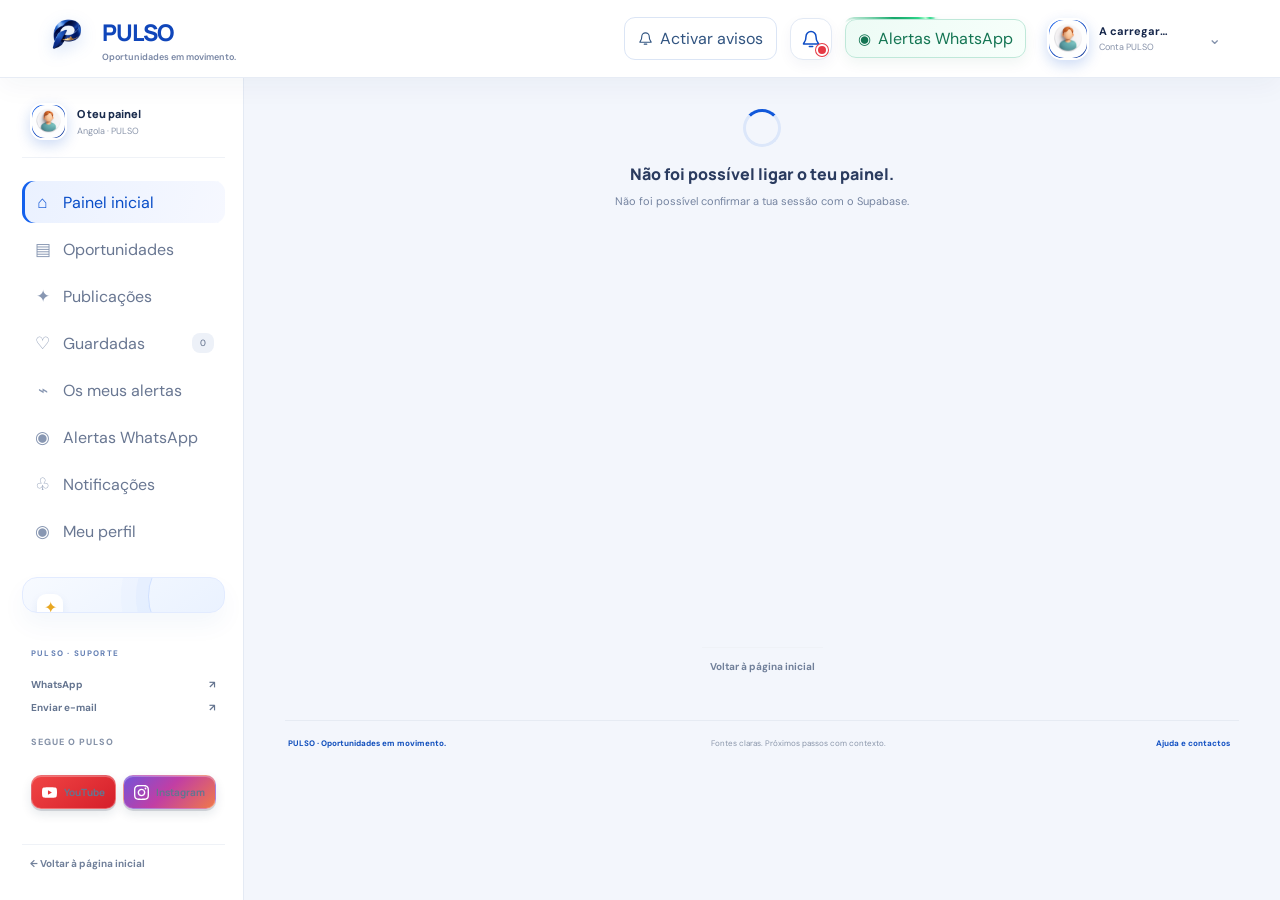
==== dashboard.html @ 52718f7c "fix: hide stale overview theme toggle markup" ====
<!doctype html>
<html lang="pt-AO">
<head>
  <meta charset="utf-8">
  <meta name="viewport" content="width=device-width, initial-scale=1">
  <meta name="theme-color" content="#0739a8">
  <meta name="description" content="O teu painel PULSO para acompanhar oportunidades, guardados e alertas em Angola.">
  <title>O teu painel — PULSO</title>
  <link rel="icon" href="assets/pulso-mark-3d-small.png" type="image/png">
  <link rel="stylesheet" href="styles.css?v=20261121-18">
  <link rel="stylesheet" href="dashboard.css?v=20261126-08">
  <link rel="stylesheet" href="community.css?v=20261124-09">
  <link rel="stylesheet" href="pulso-dialogs.css?v=20261125-01">
  <link rel="stylesheet" href="automation.css?v=20261120-20">
  <link rel="stylesheet" href="whatsapp-alerts.css?v=20261126-05">
  <script type="module" src="dashboard.js?v=20261126-06"></script>
  <script type="module" src="whatsapp-alerts.js?v=20261126-01"></script>
  <link rel="manifest" href="./manifest.webmanifest?v=20261121-07">
  <link rel="apple-touch-icon" href="./assets/pwa-icon-192-v2.png">
  <meta name="apple-mobile-web-app-capable" content="yes">
  <meta name="apple-mobile-web-app-title" content="PULSO">
  <meta name="apple-mobile-web-app-status-bar-style" content="default">
  <link rel="stylesheet" href="./pwa.css?v=20261121-07">
  <link rel="stylesheet" href="social-links.css?v=20261123-01">
  <script>
    (() => {
      try {
        const savedTheme = localStorage.getItem('pulso-dashboard-theme');
        if (savedTheme === 'night') document.documentElement.dataset.theme = 'night';
      } catch {}
    })();
  </script>
</head>
<body class="dashboard-body">
  <header class="dash-topbar">
    <a class="dash-brand" href="./index.html" aria-label="PULSO — página inicial">
      <img src="assets/pulso-mark-3d-small.png" alt="" width="42" height="42">
      <span><strong>PULSO</strong><small>Oportunidades em movimento.</small></span>
    </a>
    <div class="dash-top-actions">
      <button class="browser-alert-btn" id="browserAlertButton" type="button" aria-label="Activar notificações neste dispositivo"><svg class="browser-alert-icon" viewBox="0 0 24 24" aria-hidden="true"><path d="M18 9a6 6 0 0 0-12 0c0 7-3 7-3 9h18c0-2-3-2-3-9M10 21h4"/></svg><span id="browserAlertLabel">Activar avisos</span></button>
      <button class="dash-bell" id="notificationBell" type="button" aria-label="Abrir notificações">
        <svg viewBox="0 0 24 24" aria-hidden="true"><path d="M18 9a6 6 0 0 0-12 0c0 7-3 7-3 9h18c0-2-3-2-3-9M10 21h4"/></svg>
        <span class="notification-count" id="notificationCount" hidden>0</span>
        <span class="whatsapp-bell-alert" id="whatsappBellAlert" hidden></span>
      </button>
      <button class="dash-wa-shortcut" type="button" data-view="whatsapp-alerts"><span aria-hidden="true">◉</span> Alertas WhatsApp</button>
      <div class="profile-anchor">
        <button class="profile-trigger" id="profileMenuButton" type="button" aria-haspopup="true" aria-expanded="false">
          <span class="profile-avatar" id="profileAvatar" data-avatar-target="top"><img src="assets/profile/avatar-male.jpg" alt="Avatar masculino"></span>
          <span class="profile-trigger-copy"><b id="profileNameTop">A carregar…</b><small id="profileEmailTop">Conta PULSO</small></span>
          <span class="profile-chevron" aria-hidden="true">⌄</span>
        </button>
        <div class="profile-menu" id="profileMenu" hidden>
          <div class="profile-menu-heading"><b id="profileMenuName">A tua conta</b><small id="profileMenuEmail"></small></div>
          <div class="profile-menu-workspaces" id="workspaceSwitcher" hidden></div>
          <button type="button" data-view="profile">Editar perfil</button>
          <button type="button" data-view="support">Ajuda e contactos</button>
          <button type="button" class="profile-signout" id="signOutButton">Terminar sessão</button>
        </div>
      </div>
    </div>
  </header>

  <div class="dash-layout">
    <aside class="dash-sidebar" aria-label="Navegação do dashboard">
      <div class="sidebar-profile-mini"><span class="sidebar-avatar" id="sidebarAvatar" data-avatar-target="sidebar"><img src="assets/profile/avatar-male.jpg" alt="Avatar masculino"></span><span><b id="sidebarName">O teu painel</b><small>Angola · PULSO</small></span></div>
      <nav class="dash-navigation">
        <button class="dash-nav-link active" type="button" data-view="overview"><span>⌂</span> Painel inicial</button>
        <button class="dash-nav-link" type="button" data-view="opportunities"><span>▤</span> Oportunidades</button>
        <button class="dash-nav-link" type="button" data-view="publications"><span>✦</span> Publicações</button>
        <button class="dash-nav-link" type="button" data-view="saved"><span>♡</span> Guardadas <span class="nav-count" id="savedNavCount">0</span></button>
        <button class="dash-nav-link" type="button" data-view="alerts"><span>⌁</span> Os meus alertas</button>
        <button class="dash-nav-link" type="button" data-view="whatsapp-alerts"><span>◉</span> Alertas WhatsApp</button>
        <button class="dash-nav-link" type="button" data-view="notifications"><span>♧</span> Notificações <span class="nav-count nav-alert-count" id="notificationNavCount" hidden>0</span></button>
        <button class="dash-nav-link" type="button" data-view="profile"><span>◉</span> Meu perfil</button>
        <button class="dash-nav-link admin-nav-link" type="button" data-view="admin" id="adminNavLink" hidden><span>⚙</span> Administração <span class="nav-count nav-alert-count" id="adminMissingCount" hidden>0</span><span class="nav-count nav-alert-count" id="adminPartnershipCount" hidden>0</span></button>
        <button class="dash-nav-link admin-nav-link" type="button" data-view="whatsapp-admin" id="whatsappAdminNavLink" hidden><span>◉</span> Fila WhatsApp <span class="nav-count nav-alert-count" id="whatsappAdminNavCount" hidden>0</span></button>
      </nav>
      <div class="sidebar-alert-card">
        <span class="sidebar-alert-icon">✦</span>
        <b>Oportunidades ao teu ritmo.</b>
        <p>Define o que procuras e acompanha novas publicações verificadas.</p>
        <button type="button" data-view="alerts">Configurar alertas <span>→</span></button>
      </div>
      <div class="sidebar-contact-mini">
        <span class="section-kicker">PULSO · SUPORTE</span>
        <a href="https://wa.me/244955614045" target="_blank" rel="noopener noreferrer">WhatsApp <span>↗</span></a>
        <a href="mailto:pulsobussines@gmail.com">Enviar e-mail <span>↗</span></a>
        <p class="pulso-social-caption">SEGUE O PULSO</p>
        <div class="pulso-social-links pulso-social-links--compact pulso-social-links--dashboard" aria-label="Redes sociais do PULSO"><a class="pulso-social-link social-youtube" href="https://www.youtube.com/@PULSOAO" target="_blank" rel="noopener noreferrer" aria-label="PULSO no YouTube, abre num novo separador"><img src="assets/social/youtube.svg" alt=""><span>YouTube</span></a><a class="pulso-social-link social-instagram" href="https://www.instagram.com/pulso.ao_?jplx=MWhxdjhzZG0xbnR0cw==" target="_blank" rel="noopener noreferrer" aria-label="PULSO no Instagram, abre num novo separador"><img src="assets/social/instagram.svg" alt=""><span>Instagram</span></a></div>
      </div>
      <a class="back-home-link" href="./index.html">← Voltar à página inicial</a>
    </aside>

    <main class="dash-main" id="dashboardMain">
      <div class="dashboard-loading" id="dashboardLoading" role="status"><span class="loading-orbit"></span><b>A preparar o teu painel…</b><small>A ligar à tua conta e às oportunidades verificadas.</small></div>

      <section class="dash-view" data-panel="overview" hidden>
        <div class="dashboard-hero">
          <div class="dashboard-hero-glow"></div><div class="dashboard-hero-orbit orbit-a"></div><div class="dashboard-hero-orbit orbit-b"></div><video class="pulso-device-video dashboard-device-video" src="assets/video/pulso-laptop.webm?v=20261120-17" autoplay muted loop playsinline preload="metadata" aria-hidden="true"></video>
          <div class="dash-hero-copy"><span class="hero-overline"><span class="dash-live-dot"></span> O TEU PAINEL PULSO</span><h1 id="welcomeHeading">Olá. O teu próximo passo começa aqui.</h1><p>Acompanha oportunidades confirmadas, organiza a tua procura e recebe alertas que fazem sentido para ti.</p><button class="hero-action" type="button" data-view="opportunities">Explorar oportunidades <span>→</span></button></div>
          <div class="hero-depth-card hero-depth-front"><span>O teu caminho</span><b>Mais foco.<br><em>Mais possibilidades.</em></b><small>Informação com fonte e contexto.</small></div>
          <div class="hero-depth-card hero-depth-back" aria-hidden="true"><span>P·</span></div>
          <div class="hero-hero-mark" aria-hidden="true">P<span>·</span></div>
        </div>

        <div class="section-title-row overview-section-heading"><div class="overview-section-copy"><span class="section-kicker">ACTIVIDADE REAL</span><p>Os indicadores reflectem apenas publicações verificadas disponíveis agora.</p></div><h2 class="overview-title-right">O teu espaço de procura.</h2></div>
        <div class="dashboard-stats">
          <article class="stat-card stat-main" data-view="opportunities" data-filter-category="" role="button" tabindex="0"><span class="stat-icon"><img src="assets/logos/opportunities-3d.png" alt="" aria-hidden="true"></span><span class="stat-label">Oportunidades disponíveis</span><b id="statTotal">—</b><small>Publicadas e verificadas</small><span class="stat-bottom-line"></span></article>
          <article class="stat-card" data-view="opportunities" data-filter-category="employment" role="button" tabindex="0"><span class="stat-icon stat-blue"><img src="assets/logos/employment-3d.png" alt="" aria-hidden="true"></span><span class="stat-label">Empregos</span><b id="statJobs">—</b><small>Vagas confirmadas</small></article>
          <article class="stat-card" data-view="opportunities" data-filter-category="scholarship" role="button" tabindex="0"><span class="stat-icon stat-gold"><img src="assets/logos/scholarship-3d.png" alt="" aria-hidden="true"></span><span class="stat-label">Bolsas</span><b id="statScholarships">—</b><small>Oportunidades de estudo</small></article>
          <article class="stat-card" data-view="saved" role="button" tabindex="0"><span class="stat-icon stat-saved"><img src="assets/logos/checklist-3d.png" alt="" aria-hidden="true"></span><span class="stat-label">Guardadas</span><b id="statSaved">—</b><small>Na tua conta</small></article>
        </div>

        <section class="dash-panel featured-panel">
          <div class="panel-heading"><div><span class="section-kicker">SELECÇÃO ACTUAL</span><h2>Oportunidades recentes.</h2></div><button class="panel-link" type="button" data-view="opportunities">Ver todas <span>→</span></button></div>
          <div class="dashboard-opportunity-list compact-list" id="featuredOpportunityList"><div class="empty-state"><b>A carregar oportunidades…</b></div></div>
        </section>

        <div class="overview-bottom-grid">
          <section class="dash-panel overview-alert-panel"><div class="panel-heading"><div><span class="section-kicker">PERSONALIZA A PROCURA</span><h2>Um alerta mais teu.</h2></div><span class="panel-icon">⌁</span></div><p>Escolhe categoria, província ou palavras-chave e o PULSO prepara um alerta para ti.</p><button class="btn btn-primary-soft" type="button" data-view="alerts">Configurar um alerta <span>→</span></button></section>
          <section class="contact-3d-card"><div class="contact-3d-top"><span>✦</span><small>SUPORTE PULSO</small></div><h3>Estamos por perto.</h3><p>Fala connosco pelo WhatsApp ou e-mail.</p><a href="https://wa.me/244955614045" target="_blank" rel="noopener noreferrer" class="whatsapp-button"><span class="whatsapp-glyph">◉</span> Abrir WhatsApp <span>↗</span></a></section>
        </div>
      </section>

      <section class="dash-view" data-panel="opportunities" hidden>
        <div class="page-intro"><span class="section-kicker">CATÁLOGO VERIFICADO</span><h1>Oportunidades em movimento.</h1><p>Pesquisa e filtra oportunidades publicadas pelas entidades de origem.</p></div>
        <div class="dash-panel opportunity-tools"><label class="dash-search"><span>⌕</span><input id="opportunitySearch" type="search" placeholder="Pesquisar cargo, entidade ou área…" autocomplete="off"></label><label><span>Categoria</span><select id="opportunityCategory"><option value="">Todas</option><option value="employment">Empregos</option><option value="scholarship">Bolsas</option><option value="public_competition">Concursos</option><option value="internship">Estágios</option><option value="training">Formação</option><option value="recruitment_program">Programas</option></select></label><label><span>Província</span><input id="opportunityProvince" list="provinceOptions" placeholder="Todas as províncias"><datalist id="provinceOptions"></datalist></label><button class="filter-reset" type="button" id="clearOpportunityFilters">Limpar filtros</button></div>
        <div class="results-heading"><span id="opportunityResultsNote">A carregar…</span><span class="verified-key"><i></i> Apenas verificadas</span></div>
        <div class="dashboard-opportunity-list" id="dashboardOpportunityList"><div class="empty-state"><b>A carregar oportunidades…</b></div></div>
        <button class="load-more dash-load-more" id="loadMoreOpportunities" type="button" hidden>Carregar mais <span>↓</span></button>
      </section>

      <section class="dash-view" data-panel="saved" hidden>
        <div class="page-intro"><span class="section-kicker">A TUA LISTA PESSOAL</span><h1>Oportunidades guardadas.</h1><p>Os teus favoritos ficam associados à conta e disponíveis quando voltares.</p></div>
        <div class="dashboard-opportunity-list" id="savedOpportunityList"><div class="empty-state"><b>A carregar guardadas…</b></div></div>
      </section>

      <section class="dash-view" data-panel="publications" hidden>
        <div class="page-intro community-page-intro"><div><span class="section-kicker">PUBLICAÇÕES PULSO</span><h1>Oportunidades da comunidade.</h1><p>Partilha trabalhos, serviços e oportunidades locais. Esta área é independente do catálogo oficial verificado.</p></div><button class="btn btn-primary" type="button" id="openCommunityComposer">+ Publicar</button></div>
        <section class="community-composer dash-panel" id="communityComposer" hidden>
          <div class="panel-heading"><div><span class="section-kicker">NOVA PUBLICAÇÃO</span><h2>O que tens para partilhar?</h2><p>Escreve o texto. Quem precisar de detalhes pode perguntar nos comentários.</p></div><button class="filter-reset" type="button" id="closeCommunityComposer">Fechar</button></div>
          <form id="communityPostForm"><div class="community-form-grid"><label class="community-wide">Publicação<textarea name="description" rows="7" maxlength="3000" placeholder="Escreve aqui o que queres partilhar com a comunidade…" required></textarea></label></div><button class="btn btn-primary" type="submit">Publicar na comunidade <span>→</span></button></form>
        </section>
        <section class="community-feed-section"><div class="panel-heading"><div><span class="section-kicker">FEED LOCAL</span><h2>Publicações recentes.</h2></div><button class="filter-reset" type="button" id="refreshCommunityPosts">Actualizar ↻</button></div><div class="community-post-list" id="communityPostList"><div class="empty-state"><b>A carregar publicações da comunidade…</b></div></div></section>
        <section class="publication-guides"><div class="publication-intro-card"><span class="publication-intro-icon">✦</span><div><b>Guias PULSO</b><p>Informação educativa para interpretar oportunidades e preparar candidaturas. Não substitui a fonte oficial.</p></div></div>
        <div class="publication-grid">
          <article class="publication-card"><img class="publication-image" src="assets/publications/escola-angola.webp" alt="Alunos numa sala de aula em Angola"><div class="publication-card-body"><span class="publication-type publication-alert">ESCOLA · ACTUALIZAÇÃO</span><h2>O que acompanhar no início do ano escolar</h2><p>Fica atento aos avisos da escola, aos prazos de matrícula, aos documentos pedidos e aos canais oficiais de informação.</p><span class="publication-read">Ver informação <span>→</span></span></div></article>
          <article class="publication-card"><img class="publication-image" src="assets/publications/estudantes-estudo.jpg" alt="Estudantes a estudar juntos"><div class="publication-card-body"><span class="publication-type">BOLSAS · PREPARAÇÃO</span><h2>Como preparar uma candidatura a uma bolsa</h2><p>Lê os requisitos com antecedência, reúne os documentos e confirma sempre o prazo e a página oficial da candidatura.</p><span class="publication-read">Ler guia <span>→</span></span></div></article>
          <article class="publication-card"><img class="publication-image" src="assets/publications/sala-aula-angola.jpg" alt="Estudantes numa sala de aula"><div class="publication-card-body"><span class="publication-type">ESTUDOS · ANGOLA</span><h2>Documentos que convém ter preparados</h2><p>Certificados, identificação, currículo e comprovativos organizados podem tornar mais simples a próxima candidatura.</p><span class="publication-read">Ver lista <span>→</span></span></div></article>
          <article class="publication-card"><img class="publication-image" src="assets/publications/angola-cidade.jpg" alt="Paisagem urbana de Angola"><div class="publication-card-body"><span class="publication-type publication-alert">ANGOLA · ALERTA PULSO</span><h2>Como reconhecer uma fonte oficial</h2><p>Confirma a entidade anunciante, o endereço da página, a data e o contacto antes de partilhares os teus dados.</p><span class="publication-read">Ver alerta <span>→</span></span></div></article>
          <article class="publication-card"><img class="publication-image" src="assets/publications/estudantes-estudo.jpg" alt="Jovens estudantes a preparar trabalhos"><div class="publication-card-body"><span class="publication-type">PREPARAÇÃO · CARREIRA</span><h2>Emprego, estágio ou formação?</h2><p>Percebe as diferenças entre cada oportunidade e escolhe a opção mais adequada ao teu momento de estudo e carreira.</p><span class="publication-read">Ler explicação <span>→</span></span></div></article>
          <article class="publication-card"><img class="publication-image" src="assets/publications/escola-angola.webp" alt="Turma numa escola"><div class="publication-card-body"><span class="publication-type">DICAS · CANDIDATURA</span><h2>Antes de enviares uma candidatura</h2><p>Confirma o prazo, guarda uma cópia do que enviaste e usa apenas os links indicados pela organização responsável.</p><span class="publication-read">Ver checklist <span>→</span></span></div></article>
        </div>
        </section>
      </section>

      <section class="dash-view" data-panel="alerts" hidden>
        <div class="page-intro"><span class="section-kicker">À TUA MEDIDA</span><h1>Os teus alertas.</h1><p>Guarda critérios para acompanhar novas oportunidades verificadas. As correspondências automáticas aparecem aqui quando o serviço de alertas do PULSO está activo.</p></div>
        <div class="alert-layout">
          <form class="dash-panel alert-form" id="alertForm">
            <div class="panel-heading"><div><span class="section-kicker">NOVO ALERTA</span><h2>O que queres acompanhar?</h2></div><span class="panel-icon">⌁</span></div>
            <label>Nome do alerta<input name="name" maxlength="80" placeholder="Ex.: Empregos em Luanda" required></label>
            <fieldset class="category-choice"><legend>Categorias</legend><div class="category-checkbox-grid"><label><input type="checkbox" name="category" value="employment"><img class="category-3d-img" src="assets/logos/employment-3d.png" alt="" aria-hidden="true"> Empregos</label><label><input type="checkbox" name="category" value="scholarship"><img class="category-3d-img" src="assets/logos/scholarship-3d.png" alt="" aria-hidden="true"> Bolsas</label><label><input type="checkbox" name="category" value="public_competition"><img class="category-3d-img" src="assets/logos/checklist-3d.png" alt="" aria-hidden="true"> Concursos</label><label><input type="checkbox" name="category" value="internship"><img class="category-3d-img" src="assets/logos/checklist-3d.png" alt="" aria-hidden="true"> Estágios</label><label><input type="checkbox" name="category" value="training"><img class="category-3d-img" src="assets/logos/training-3d.png" alt="" aria-hidden="true"> Formação</label><label><input type="checkbox" name="category" value="recruitment_program"><img class="category-3d-img" src="assets/logos/opportunities-3d.png" alt="" aria-hidden="true"> Programas</label></div></fieldset>
            <label>Província<input name="province" list="provinceOptions" placeholder="Ex.: Luanda"></label>
            <label>Palavras-chave<input name="keywords" placeholder="Ex.: contabilidade, estágio"></label>
            <small class="form-hint">Podes combinar os filtros. Dentro de cada campo, basta corresponder a uma opção.</small>
            <div class="dashboard-feedback" id="alertFeedback" role="status" aria-live="polite" hidden></div>
            <button class="btn btn-primary" type="submit">Guardar alerta <span>→</span></button>
          </form>
          <section class="dash-panel alert-list-panel"><div class="panel-heading"><div><span class="section-kicker">AS TUAS PREFERÊNCIAS</span><h2>Alertas configurados.</h2></div><span class="alert-total" id="alertTotal">0</span></div><div id="alertList"><div class="empty-state"><b>A carregar alertas…</b></div></div><div class="browser-notice-card"><span class="notice-bell">♧</span><div><b>Notificações neste dispositivo</b><small>Activa os avisos. No iPhone, adiciona o PULSO ao ecrã principal para receber Push.</small></div><button id="browserAlertInline" type="button">Activar</button></div></section>
        </div>
      </section>

      <section class="dash-view" data-panel="whatsapp-alerts" hidden>
        <div class="page-intro"><span class="section-kicker">ALERTAS PERSONALIZADOS</span><h1>Oportunidades no teu WhatsApp.</h1><p>Define o que procuras. O PULSO identifica correspondências e prepara a informação; uma pessoa da equipa envia a mensagem manualmente.</p></div>
        <div class="wa-user-layout">
          <form class="dash-panel wa-preferences-form" id="whatsappAlertForm">
            <div class="panel-heading"><div><span class="section-kicker">AS TUAS PREFERÊNCIAS</span><h2>O que procuras?</h2></div><span class="panel-icon">◉</span></div>
            <fieldset class="category-choice"><legend>Categoria</legend><div class="category-checkbox-grid wa-category-grid">
              <label><input type="checkbox" name="wa_category" value="employment"> Empregos</label><label><input type="checkbox" name="wa_category" value="scholarship"> Bolsas</label><label><input type="checkbox" name="wa_category" value="public_competition"> Concursos</label><label><input type="checkbox" name="wa_category" value="internship"> Estágios</label><label><input type="checkbox" name="wa_category" value="training"> Formação</label><label><input type="checkbox" name="wa_category" value="recruitment_program"> Programas</label>
            </div></fieldset>
            <label>Sector(s)<input name="sectors" maxlength="500" placeholder="Ex.: saúde, administração, construção"></label>
            <label>Província(s)<input name="provinces" maxlength="500" placeholder="Ex.: Luanda, Huíla"></label>
            <label>Palavras-chave<input name="keywords" maxlength="500" placeholder="Ex.: técnico, estágio, licenciatura"></label>
            <label>Número de WhatsApp<input name="whatsapp_number" type="tel" inputmode="tel" autocomplete="tel" maxlength="24" placeholder="+244 9XX XXX XXX" required></label>
            <p class="wa-form-hint">Separa vários sectores, províncias ou termos por vírgulas. Dentro de cada campo basta corresponder a uma opção; os campos preenchidos combinam-se entre si. Um número angolano com 9 dígitos é guardado com o indicativo +244.</p>
            <label class="wa-active-toggle"><input name="active" type="checkbox" checked> Activar estes alertas</label>
            <label class="wa-consent"><input name="consent" type="checkbox" required><span>Autorizo o PULSO a guardar o meu número e a utilizá-lo para me enviar manualmente informações sobre oportunidades correspondentes. Sei que o número só fica visível para mim e para administradores autorizados e posso retirar esta autorização apagando o pedido.</span></label>
            <div class="dashboard-feedback" id="whatsappAlertFeedback" role="status" aria-live="polite" hidden></div>
            <div class="wa-form-actions"><button class="btn btn-primary" type="submit">Guardar preferências <span>→</span></button><button class="wa-delete-button" id="whatsappAlertDelete" type="button" hidden>Apagar o meu número e pedido</button></div>
            <small class="wa-privacy-note" id="whatsappAlertState">Ainda não configuraste alertas WhatsApp.</small>
          </form>
          <aside class="wa-process-card wa-process-image-card"><img src="assets/whatsapp-alert-card.png" alt="Como funcionam os alertas WhatsApp do PULSO"></aside>
        </div>
      </section>

      <section class="dash-view" data-panel="notifications" hidden>
        <div class="page-intro notification-intro"><div><span class="section-kicker">ACTUALIZAÇÕES DA TUA CONTA</span><h1>Notificações.</h1><p>Alertas de oportunidades e actividade recente da tua conta.</p></div><button class="filter-reset" type="button" id="refreshNotifications">Actualizar <span>↻</span></button></div>
        <div class="dash-panel notifications-panel"><div class="notification-tabs"><span class="active">Todas</span><span>Não lidas <b id="unreadInlineCount">0</b></span></div><div class="notification-actions-bar"><span>As tuas actualizações do PULSO</span><button id="deleteAllNotifications" type="button">Eliminar notificações</button></div><div id="notificationList"><div class="empty-state"><b>A carregar notificações…</b></div></div></div>
      </section>

      <section class="dash-view" data-panel="profile" hidden>
        <div class="page-intro"><span class="section-kicker">A TUA IDENTIDADE PULSO</span><h1>O teu perfil.</h1><p>Mantém os teus dados actualizados para personalizar a procura.</p></div>
        <div class="profile-layout">
          <section class="profile-showcase"><span class="profile-showcase-avatar" id="profileAvatarLarge" data-avatar-target="showcase"><img src="assets/profile/avatar-male.jpg" alt="Avatar masculino"></span><button class="theme-toggle-3d profile-showcase-theme-toggle" id="themeToggle" type="button" role="switch" aria-checked="false" aria-label="Activar modo noite"><span class="theme-toggle-orb"></span><span class="theme-toggle-track"><i></i></span></button><span class="section-kicker">PERFIL DE UTILIZADOR</span><h2 id="profileShowcaseName">A carregar…</h2><p id="profileShowcaseEmail"></p><span class="member-chip"><i></i> Conta activa</span></section>
          <form class="dash-panel profile-form" id="profileForm"><div class="panel-heading"><div><span class="section-kicker">INFORMAÇÃO PESSOAL</span><h2>Editar perfil.</h2></div></div><label>Nome completo<input name="full_name" maxlength="120" required></label><div class="profile-fields-two"><label>Província<input name="province" list="provinceOptions" placeholder="Ex.: Luanda"></label><label>Município<input name="municipality" placeholder="Ex.: Maianga"></label></div><div class="profile-fields-two"><label>Área profissional<input name="professional_area" maxlength="120" placeholder="Ex.: Administração"></label><label>Nível de escolaridade<input name="education_level" maxlength="120" placeholder="Ex.: Licenciatura"></label></div><fieldset class="avatar-choice"><legend>Imagem de perfil</legend><div class="avatar-choice-visible"><label><input type="radio" name="avatar" value="male" data-avatar-choice> <img src="assets/profile/avatar-male.jpg" alt="Avatar masculino"> <span>Masculino</span></label><label><input type="radio" name="avatar" value="female" data-avatar-choice> <img src="assets/profile/avatar-female.jpg" alt="Avatar feminino"> <span>Feminino</span></label></div><button class="avatar-more-button" id="toggleMoreAvatars" type="button" aria-expanded="false" aria-controls="extraAvatarChoices">Ver mais avatares <span>⌄</span></button><div class="avatar-choice-extra" id="extraAvatarChoices" hidden><label><input type="radio" name="avatar" value="extra1" data-avatar-choice> <img src="assets/profile/extra/avatar-extra-1.jpg" alt="Avatar 1"> <span>Avatar 1</span></label><label><input type="radio" name="avatar" value="extra2" data-avatar-choice> <img src="assets/profile/extra/avatar-extra-2.jpg" alt="Avatar 2"> <span>Avatar 2</span></label><label><input type="radio" name="avatar" value="extra3" data-avatar-choice> <img src="assets/profile/extra/avatar-extra-3.jpg" alt="Avatar 3"> <span>Avatar 3</span></label><label><input type="radio" name="avatar" value="extra4" data-avatar-choice> <img src="assets/profile/extra/avatar-extra-4.jpg" alt="Avatar 4"> <span>Avatar 4</span></label><label><input type="radio" name="avatar" value="extra5" data-avatar-choice> <img src="assets/profile/extra/avatar-extra-5.jpg" alt="Avatar 5"> <span>Avatar 5</span></label><label><input type="radio" name="avatar" value="extra6" data-avatar-choice> <img src="assets/profile/extra/avatar-extra-6.jpg" alt="Avatar 6"> <span>Avatar 6</span></label></div></fieldset><label class="readonly-field">E-mail da conta<input id="profileEmailField" type="email" readonly></label><div class="dashboard-feedback" id="profileFeedback" role="status" aria-live="polite" hidden></div><button class="btn btn-primary" type="submit">Guardar alterações <span>→</span></button></form>
        </div>
      </section>

      <section class="dash-view" data-panel="support" hidden>
        <div class="page-intro"><span class="section-kicker">SUPORTE PULSO</span><h1>Estamos por perto.</h1><p>Escolhe o canal mais conveniente para falar connosco.</p></div>
        <div class="support-contact-grid">
          <a class="support-contact-card" href="tel:+244936975657"><span class="support-icon phone-icon">☎</span><span><small>TELEFONE</small><b>+244 936 975 657</b><em>Ligar para o PULSO</em></span><span class="support-arrow">↗</span></a>
          <a class="support-contact-card" href="tel:+244955614045"><span class="support-icon phone-icon">☎</span><span><small>TELEFONE</small><b>+244 955 614 045</b><em>Ligar para o PULSO</em></span><span class="support-arrow">↗</span></a>
          <a class="support-contact-card" href="mailto:pulsobussines@gmail.com"><span class="support-icon gmail-icon" aria-hidden="true"><svg viewBox="0 0 24 24"><path fill="#4285f4" d="M3 6.8V18h4V9.8L3 6.8Z"/><path fill="#34a853" d="M17 9.8V18h4V6.8l-4 3Z"/><path fill="#ea4335" d="m3 6.8 9 6.5 9-6.5-3.1-2.3L12 9 6.1 4.5 3 6.8Z"/><path fill="#fbbc04" d="M3 6.8v4.7l4 2.9V9.8l-4-3Z"/></svg></span><span><small>E-MAIL</small><b>pulsobussines@gmail.com</b><em>Enviar mensagem</em></span><span class="support-arrow">↗</span></a>
          <a class="support-contact-card support-whatsapp-card" href="https://wa.me/244955614045" target="_blank" rel="noopener noreferrer"><span class="support-icon whatsapp-icon" aria-hidden="true"><svg viewBox="0 0 24 24"><path d="M12 3.2a8.4 8.4 0 0 0-7.2 12.7L4 20l4.2-1.1A8.4 8.4 0 1 0 12 3.2Zm0 1.8a6.6 6.6 0 1 1-3.4 12.3l-.5-.3-1.8.5.5-1.8-.3-.5A6.6 6.6 0 0 1 12 5Z"/><path d="M9.1 8.2c-.2-.4-.4-.4-.6-.4h-.4c-.2 0-.5.1-.7.4-.2.2-.9.9-.9 2.1s.9 2.4 1 2.6c.1.2 1.8 2.8 4.3 3.8 2.1.8 2.5.6 3 .5.5-.1 1.6-.7 1.8-1.3.2-.6.2-1.1.1-1.2-.1-.1-.2-.2-.5-.3l-1.7-.8c-.2-.1-.4-.1-.6.2l-.8 1c-.2.2-.3.2-.6.1a6.8 6.8 0 0 1-2-1.2 7.4 7.4 0 0 1-1.4-1.8c-.1-.2 0-.4.1-.5l.4-.5c.1-.2.2-.3.3-.5.1-.2 0-.4 0-.5l-.8-1.9Z"/></svg></span><span><small>WHATSAPP</small><b>Fala connosco</b><em>Abre uma conversa segura</em></span><span class="support-arrow">↗</span></a>
        </div>
        <p class="support-footnote">O WhatsApp abre uma conversa com o número +244 955 614 045. A candidatura a oportunidades decorre sempre na página oficial da entidade anunciante.</p>
      </section>

      <section class="dash-view" data-panel="admin" hidden>
        <div class="page-intro admin-page-intro"><div><span class="section-kicker">PAINEL RESTRITO</span><h1>Administração PULSO.</h1><p>Completa imagens em falta e regista oportunidades que o colector não encontrou.</p></div><button class="admin-wa-shortcut" type="button" data-view="whatsapp-admin">Fila de alertas WhatsApp <b aria-hidden="true">→</b></button></div>
        <nav class="admin-section-nav" aria-label="Secções da administração">
          <button type="button" class="admin-section-tab is-active" aria-pressed="true" data-admin-group-button="requests">Pedidos</button>
          <button type="button" class="admin-section-tab" aria-pressed="false" data-admin-group-button="opportunities">Oportunidades</button>
          <button type="button" class="admin-section-tab" aria-pressed="false" data-admin-group-button="collection">Recolha automática</button>
          <button type="button" class="admin-section-tab" aria-pressed="false" data-admin-group-button="announcements">Avisos gerais</button>
        </nav>
        <section class="dash-panel partnership-requests-panel" id="partnershipRequestsPanel" data-admin-group="requests">
          <div class="panel-heading"><div><span class="section-kicker">PEDIDOS RECEBIDOS</span><h2>Pedidos de parceria.</h2></div><div class="admin-panel-actions"><span class="admin-request-count" id="partnershipRequestCount">—</span><button class="filter-reset" type="button" id="refreshPartnershipRequests">Actualizar</button></div></div>
          <div id="partnershipRequestList"><div class="empty-state"><b>A carregar pedidos de parceria…</b></div></div>
        </section>
        <section class="dash-panel business-submissions-panel" id="businessSubmissionsPanel" data-admin-group="requests">
          <div class="panel-heading business-submissions-heading"><div><span class="section-kicker">REVISÃO EMPRESARIAL</span><h2>Publicações empresariais.</h2><p>Vê a empresa e a conta que submeteu cada oportunidade. Ao aceitar, a publicação fica verificada e entra no dashboard normal.</p></div><div class="business-submissions-controls"><span class="automation-count" id="businessSubmissionCount">A carregar…</span><button class="filter-reset" type="button" id="refreshBusinessSubmissions">Actualizar</button></div></div>
          <div id="businessSubmissionList"><div class="empty-state"><b>A carregar submissões empresariais…</b></div></div>
        </section>
        <section class="dash-panel admin-alert-panel" id="adminAssetAlert" data-admin-group="opportunities" hidden><b>Há cartões que precisam de imagens.</b><span id="adminAssetAlertText">A carregar…</span></section>
        <section class="dash-panel admin-assets-panel" data-admin-group="opportunities"><div class="panel-heading"><div><span class="section-kicker">ACÇÕES PENDENTES</span><h2>Completar cartões.</h2></div><button class="filter-reset" type="button" id="refreshAdminAssets">Actualizar</button></div><div id="adminAssetList"><div class="empty-state"><b>A carregar oportunidades…</b></div></div></section>
        <form class="dash-panel admin-form" id="manualOpportunityForm" data-admin-group="opportunities">
          <div class="panel-heading"><div><span class="section-kicker">REGISTO MANUAL</span><h2>Adicionar oportunidade.</h2></div></div>
          <div class="admin-form-grid">
            <label>Título<input name="title" maxlength="180" required></label><label>Categoria<select name="category" required><option value="employment">Empregos</option><option value="scholarship">Bolsas</option><option value="public_competition">Concursos</option><option value="internship">Estágios</option><option value="training">Formação</option><option value="recruitment_program">Programas</option></select></label>
            <label>Organização<input name="organization" maxlength="160" required></label><label>Site oficial da organização (opcional)<input name="official_website" type="url" placeholder="https://…"></label>
            <label>URL da publicação oficial (opcional)<input name="source_url" type="url" placeholder="https://…"></label><label>URL da candidatura (opcional)<input name="application_url" type="url" placeholder="https://…"></label>
            <label>Província<input name="province" maxlength="100" placeholder="Ex.: Luanda"></label><label>Município<input name="municipality" maxlength="100"></label><label>Prazo de candidatura<input name="application_deadline" type="date"></label>
            <label class="admin-wide">Descrição / detalhes<textarea name="description" rows="4" maxlength="5000" required></textarea></label><label class="admin-wide">Instruções para candidatura / onde se dirigir<textarea name="application_instructions" rows="3" maxlength="5000" placeholder="Opcional quando não existir link directo."></textarea></label><label>Telefone de contacto<input name="contact_phone" type="tel" maxlength="80" placeholder="+244 …"></label><label>E-mail de contacto<input name="contact_email" type="email" maxlength="180" placeholder="contacto@exemplo.ao"></label>
            <label class="admin-wide">Link da imagem do cartão (opcional)<input name="image_url" type="url" placeholder="https://…"></label><label class="admin-wide">Link do logótipo oficial (opcional)<input name="logo_url" type="url" placeholder="https://…"></label>
          </div>
          <div class="dashboard-feedback" id="adminFormFeedback" role="status" aria-live="polite" hidden></div><button class="btn btn-primary" type="submit">Guardar oportunidade verificada <span>→</span></button>
        </form>
        <section class="dash-panel smart-import-panel" id="smartImportPanel" data-admin-group="opportunities">
          <div class="panel-heading"><div><span class="section-kicker">CARREGAMENTO INTELIGENTE</span><h2>Importar vários cartões.</h2><p>Carrega um TXT, CSV, JSON ou ZIP. O PULSO extrai os campos, mostra uma pré-visualização e só publica depois da tua confirmação.</p></div><span class="smart-import-badge">BETA</span></div>
          <div class="smart-import-dropzone" id="smartImportDropzone"><input id="smartImportFile" type="file" accept=".txt,.md,.csv,.json,.zip,text/plain,text/csv,application/json,application/zip"><div class="smart-import-drop-icon">↑</div><b>Escolher ficheiro ou arrastar para aqui</b><small>Formatos: TXT, CSV, JSON e ZIP até 10 MB. No ZIP, usa um ficheiro de dados no interior. Até 1000 oportunidades publicadas por lote para gerar um único resumo.</small></div>
          <div class="smart-import-format-help"><b>Campos reconhecidos:</b> título, categoria, organização, site oficial, link da fonte, candidatura, província, município, prazo, descrição, instruções, telefone, e-mail, imagem e logótipo. Se não houver URL oficial, preenche a descrição ou os contactos para aparecer “Ver informações”. No TXT, separa cartões por linhas vazias e usa <code>campo: valor</code>.</div>
          <div class="smart-import-toolbar" id="smartImportToolbar" hidden><span id="smartImportFileName"></span><span id="smartImportSummary"></span><button class="filter-reset" type="button" id="clearSmartImport">Limpar</button></div>
          <div class="smart-import-preview" id="smartImportPreview" hidden></div>
          <div class="dashboard-feedback" id="smartImportFeedback" role="status" aria-live="polite" hidden></div>
          <div class="smart-import-actions" id="smartImportActions" hidden><button class="btn btn-primary-soft" type="button" id="smartImportReviewButton">Importar para revisão</button><button class="btn btn-primary" type="button" id="smartImportPublishButton">Importar e publicar tudo <span>→</span></button></div>
        </section>
        <section class="dash-panel admin-system-notification-panel" id="adminSystemNotifications" data-admin-group="announcements">
          <div class="panel-heading"><div><span class="section-kicker">AVISO GERAL · TODOS OS UTILIZADORES</span><h2>Enviar uma actualização.</h2><p>A mensagem fica também na caixa de notificações. O aviso de sistema é enviado por Push apenas aos dispositivos que activaram as notificações.</p></div></div>
          <form class="admin-system-notification-form" id="adminBroadcastForm">
            <label>Título<input name="title" maxlength="90" placeholder="Ex.: Actualização importante do PULSO" required></label>
            <label>Mensagem<textarea name="message" maxlength="500" rows="4" placeholder="Escreve a informação que todos os utilizadores devem receber…" required></textarea></label>
            <small class="admin-system-notification-help">O envio exige confirmação. Não incluas dados pessoais ou informação que não deva aparecer no ecrã bloqueado do dispositivo.</small>
            <div class="dashboard-feedback" id="adminBroadcastFeedback" role="status" aria-live="polite" hidden></div>
            <button class="btn btn-primary" type="submit">Enviar a todos os utilizadores <span>→</span></button>
          </form>
        </section>
        <section class="dash-panel pulso-automation-panel" id="adminAutomationPanel" data-admin-group="collection">
          <div class="panel-heading automation-heading"><div><span class="section-kicker">RECOLHA AUTOMÁTICA</span><h2>Recolha automática de oportunidades.</h2><p>Executa a recolha e revê as publicações encontradas. A lista de fontes está temporariamente oculta.</p></div><div class="automation-header-actions"><button class="btn btn-primary" type="button" id="runPulsoCollection">Recolher agora</button><button class="filter-reset" type="button" id="refreshAutomationAdmin">Actualizar</button></div></div>
          <div class="dashboard-feedback automation-run-status" id="automationRunStatus" role="status" aria-live="polite" hidden></div>
          <div id="automationSourcesTemporary" hidden>
          <div class="automation-section-heading"><div><span class="section-kicker">FONTES FORNECIDAS</span><h3>Activar fontes uma a uma.</h3></div><span class="automation-count" id="automationSourceCount">—</span></div>
          <div id="automationSourceList"><div class="empty-state"><b>A carregar fontes…</b></div></div>
          </div>
          <div class="automation-section-heading automation-review-heading"><div><span class="section-kicker">PUBLICAÇÕES AUTOMÁTICAS</span><h3>Rever publicações da IA.</h3></div><span class="automation-count" id="automationReviewCount">—</span></div>
          <div id="automationReviewList"><div class="empty-state"><b>A carregar publicações automáticas…</b></div></div>
        </section>
      </section>
      <section class="dash-view" data-panel="whatsapp-admin" hidden>
        <div class="page-intro"><span class="section-kicker">ÁREA RESTRITA · ADMINISTRAÇÃO</span><h1>Alertas WhatsApp.</h1><p>Pedidos activos e oportunidades que correspondem aos critérios. As mensagens continuam a ser enviadas manualmente.</p></div>
        <section class="dash-panel wa-admin-section" id="whatsappAdminSection" hidden>
          <div class="panel-heading"><div><span class="section-kicker">FILA PRIVADA</span><h2>Pedidos e correspondências.</h2><p id="whatsappAdminSummary">A carregar…</p></div><button class="filter-reset" id="whatsappAdminRefresh" type="button">Actualizar fila ↻</button></div>
          <div class="wa-admin-privacy-note">Esta área e os números de contacto são acessíveis apenas a administradores autorizados. O botão abre uma conversa; é necessário enviar a mensagem manualmente no WhatsApp e depois marcar o estado.</div>
          <div class="wa-admin-queue" id="whatsappAdminQueue"><div class="empty-state"><b>A aguardar autorização administrativa…</b></div></div>
        </section>
      </section>
      <footer class="dash-footer"><a href="./index.html">PULSO · Oportunidades em movimento.</a><span>Fontes claras. Próximos passos com contexto.</span><button type="button" data-view="support">Ajuda e contactos</button></footer>
    </main>
  </div>

  <dialog class="opportunity-dialog" id="opportunityDialog" aria-labelledby="detailTitle"><button class="detail-close" id="detailClose" type="button" aria-label="Fechar detalhe">×</button><div id="opportunityDetail"></div></dialog>
  <div class="dash-toast" id="dashboardToast" role="status" aria-live="polite"></div>
  <script src="./pwa.js?v=20261125-01" defer></script>
</body>
</html>
---- styles.css ----
@import url('https://fonts.googleapis.com/css2?family=DM+Sans:wght@400;500;600;700;800&family=Manrope:wght@400;500;600;700;800&display=swap');
:root{--navy:#061a52;--blue:#0649cf;--royal:#0a57ed;--sky:#dceaff;--yellow:#ffcf45;--ink:#101c3c;--muted:#697694;--paper:#f5f7fc;--white:#fff;--line:#e7ebf4;--green:#168c66;--shadow:0 18px 55px #142a5a14;--radius:22px}*{box-sizing:border-box}html{scroll-behavior:smooth;scroll-padding-top:88px}body{margin:0;background:#fff;color:var(--ink);font-family:'DM Sans',sans-serif;-webkit-font-smoothing:antialiased}button,input{font:inherit}button,a{-webkit-tap-highlight-color:transparent}a{color:inherit;text-decoration:none}button{cursor:pointer}.sr-only{position:absolute;width:1px;height:1px;padding:0;margin:-1px;overflow:hidden;clip:rect(0,0,0,0);white-space:nowrap;border:0}.demo-banner{min-height:30px;display:flex;align-items:center;justify-content:center;gap:8px;padding:5px 14px;background:#fff6dc;color:#71581b;font-size:11px;font-weight:700;letter-spacing:.02em}.demo-dot{height:7px;width:7px;background:#e3a900;border-radius:50%}.site-header{height:78px;padding:0 clamp(20px,5vw,76px);display:flex;align-items:center;justify-content:space-between;background:linear-gradient(100deg,#07379f,#0857e9);color:white;position:sticky;top:0;z-index:30;box-shadow:0 5px 20px #02174425}.brand{display:flex;align-items:center;gap:10px;min-width:184px}.brand img{width:43px;height:43px}.site-header .brand img{background:#f1f6ff;border-radius:50%;padding:2px;box-shadow:0 2px 12px #041b4d70}.brand-copy{display:flex;flex-direction:column;line-height:1}.brand-copy strong{font:800 25px 'Manrope',sans-serif;letter-spacing:-1.3px}.brand-copy small{font-size:9px;margin-top:5px;opacity:.85;letter-spacing:.015em}.main-nav{display:flex;align-items:center;gap:clamp(16px,2.2vw,34px)}.nav-link{position:relative;font-size:12px;font-weight:600;color:#e5edff;transition:color .2s}.nav-link:hover,.nav-link.active{color:white}.nav-link.active:after{content:'';position:absolute;height:3px;left:0;right:0;bottom:-12px;background:var(--yellow);border-radius:4px}.chevron{font-size:16px;margin-left:2px}.header-actions{display:flex;align-items:center;gap:9px}.btn{border:0;border-radius:12px;padding:11px 17px;font-weight:800;font-size:12px;transition:transform .18s,box-shadow .18s,background .18s;display:inline-flex;align-items:center;justify-content:center;gap:9px}.btn:hover{transform:translateY(-1px)}.btn-yellow{background:var(--yellow);color:#182650;box-shadow:0 5px 15px #ffca3a30}.btn-yellow:hover{background:#ffdb75}.btn-outline-light{color:#fff;border:1px solid #dbe7ffb0;background:#ffffff0c}.btn-ghost{background:#eef3ff;color:var(--blue)}.btn-outline-blue{color:var(--blue);border:1px solid #cbd8f2;background:white}.icon-btn{position:relative;border:0;background:#ffffff22;color:white;border-radius:50%;height:39px;width:39px;font-size:17px}.icon-btn i{position:absolute;right:8px;top:7px;width:7px;height:7px;background:var(--yellow);border:1px solid #1655ce;border-radius:50%}.bell-icon{display:inline-block;transform:rotate(180deg)}.menu-toggle,.nav-mobile-actions{display:none}.hero{min-height:580px;padding:65px clamp(24px,7.4vw,112px) 34px;color:white;background:#073ba8;position:relative;isolation:isolate;overflow:hidden;display:flex;flex-direction:column;justify-content:space-between}.hero-image{position:absolute;inset:0 0 0 27%;z-index:-2;background:url('assets/luanda-hero.jpg?v=20261121-01') center 47%/cover no-repeat;opacity:.87}.hero-shade{position:absolute;z-index:-1;inset:0;background:linear-gradient(90deg,#07389e 3%,#07389eeF 27%,#07389eaa 48%,#0531841e 83%),linear-gradient(0deg,#061d65ba 0%,transparent 37%)}.hero-content{position:relative;max-width:760px;padding:20px 0 30px}.eyebrow,.section-kicker{font-size:10px;text-transform:uppercase;letter-spacing:.17em;font-weight:800}.eyebrow{color:#d8e6ff;display:flex;align-items:center;gap:8px;margin:0 0 17px}.sparkle{color:var(--yellow);font-size:16px}.hero h1{font:800 clamp(42px,4.4vw,62px)/1.04 'Manrope',sans-serif;letter-spacing:-3.5px;margin:0 0 16px;max-width:750px}.hero h1 em{font-style:normal;color:var(--yellow)}.hero-content>p{font-size:15px;line-height:1.6;font-weight:500;color:#edf3ff;margin:0 0 22px}.search-box{height:53px;max-width:540px;width:100%;display:flex;align-items:center;padding:5px 6px 5px 17px;background:white;border-radius:15px;box-shadow:0 10px 30px #04164338;color:var(--ink);gap:10px}.search-icon{font-size:26px;color:#315184;line-height:1;transform:rotate(-20deg)}.search-box input{border:0;outline:0;min-width:0;flex:1;background:transparent;color:#14244e;font-size:12px}.search-box input::placeholder{color:#8590a7}.search-box button{border:0;border-radius:11px;background:var(--royal);color:white;padding:12px 18px;font-size:12px;font-weight:800;white-space:nowrap}.search-box button span{font-size:16px;margin-left:7px}.hero-proof{display:flex;align-items:center;gap:10px;margin-top:17px;font-size:10px;color:#deebff}.proof-avatars{display:flex;padding-left:3px}.proof-avatars b{width:21px;height:21px;display:grid;place-items:center;border:1px solid white;border-radius:50%;background:#e2bca1;color:#102b69;font-size:8px;margin-left:-3px}.proof-avatars b:nth-child(2){background:#d9916a}.proof-avatars b:nth-child(3){background:#9bc5dc}.hero-stamp{position:absolute;right:clamp(25px,8vw,122px);bottom:165px;transform:rotate(-8deg);color:white;text-align:left;text-shadow:0 3px 15px #0016427a}.stamp-small{font-size:10px;display:block;text-transform:uppercase;letter-spacing:.14em}.hero-stamp strong{font:800 29px/1.02 'Manrope',sans-serif;letter-spacing:-1px}.hero-stamp em{font-style:normal;color:var(--yellow)}.stamp-arrow{font-size:32px;color:var(--yellow);margin-left:10px}.hero-bottom{display:grid;grid-template-columns:repeat(5,1fr);max-width:950px;gap:10px;position:relative}.quick-category{min-height:67px;display:flex;align-items:center;gap:11px;padding:12px 14px;border:1px solid #b9d2ff44;background:#ffffff17;backdrop-filter:blur(8px);border-radius:14px;transition:.2s}.quick-category:hover{background:#ffffff28;transform:translateY(-3px);border-color:#fff8}.cat-icon{height:37px;width:37px;display:grid;place-items:center;border-radius:11px;background:#dceaff1f;color:#bfe2ff;font-size:25px}.quick-category:nth-child(3) .cat-icon{color:var(--yellow)}.quick-category b,.quick-category small{display:block}.quick-category b{font-size:12px}.quick-category small{font-size:9px;color:#d0def9;margin-top:4px}.cat-arrow{margin-left:auto;color:#d5e2ff;font-size:15px}.hero-index{position:absolute;right:4.5%;top:50%;display:flex;align-items:center;gap:8px;font-size:9px;color:#e4edff;writing-mode:vertical-rl}.index-line{width:1px;height:34px;background:#ffffff8a}.trust-strip{padding:15px clamp(24px,7.4vw,112px);display:flex;gap:clamp(18px,4vw,55px);align-items:center;background:#f4f7fd;color:#4b5b7d;font-size:10px;font-weight:700}.trust-strip i{font-style:normal;color:var(--green);font-weight:900;margin-right:6px}.trust-note{margin-left:auto;color:#8290aa;font-size:9px;font-weight:500}.section{padding:88px clamp(24px,7.4vw,112px)}.section-heading{display:flex;justify-content:space-between;align-items:end;margin-bottom:28px;gap:24px}.section-kicker{color:#4a72bb;display:block;margin-bottom:10px}.section-heading h2,.insight-content h2{font:800 clamp(29px,3.2vw,44px)/1.12 'Manrope',sans-serif;letter-spacing:-1.8px;margin:0;color:var(--ink)}.section-heading h2 span{color:var(--royal)}.section-heading p{font-size:13px;color:#74809a;margin:11px 0 0}.text-link{display:inline-flex;align-items:center;gap:10px;color:var(--royal);font-size:12px;font-weight:800;white-space:nowrap}.text-link span{font-size:17px}.opportunity-layout{display:grid;grid-template-columns:minmax(0,1fr) 285px;gap:26px;align-items:start}.filter-row{display:flex;gap:8px;overflow-x:auto;padding:0 0 15px;scrollbar-width:none}.filter-row::-webkit-scrollbar{display:none}.filter-chip{border:1px solid #e4e9f3;background:white;border-radius:30px;padding:9px 13px;color:#63708b;font-size:10px;font-weight:700;white-space:nowrap}.filter-chip.selected{background:var(--royal);border-color:var(--royal);color:white;box-shadow:0 6px 16px #0755e529}.filter-chip span{opacity:.75;margin-left:4px}.search-results-note{font-size:11px;color:#7b87a0;min-height:18px}.opportunity-list{display:grid;gap:10px}.op-card{display:grid;grid-template-columns:49px minmax(0,1fr) auto 34px 34px;align-items:center;gap:14px;padding:16px;border:1px solid var(--line);border-radius:17px;background:#fff;transition:.2s}.op-card:hover{box-shadow:var(--shadow);border-color:#d3ddf1;transform:translateY(-2px)}.org-mark{height:45px;width:45px;border-radius:13px;background:#eef3ff;color:var(--blue);display:grid;place-items:center;font:800 13px 'Manrope',sans-serif;letter-spacing:-.5px}.org-mark.gold{background:#fff5d9;color:#ae7c00}.org-mark.rose{background:#fff0ed;color:#d5523d}.org-mark.green{background:#e7f6ef;color:#15845e}.op-copy h3{font-size:13px;margin:0 0 5px;color:#172448}.op-copy .org-name{font-size:10px;color:#7985a0}.op-meta{display:flex;flex-wrap:wrap;gap:8px;margin-top:8px;color:#687692;font-size:9px}.op-meta span{display:flex;align-items:center;gap:4px}.op-badge{align-self:start;margin-top:1px;padding:6px 9px;border-radius:30px;background:#edf8f3;color:#16855f;font-size:8px;font-weight:800;white-space:nowrap}.op-badge.signal{background:#f1edff;color:#6a4bc1}.op-badge.demo{background:#fff7dd;color:#886500}.save-btn,.detail-btn{height:33px;width:33px;border:1px solid #e4e9f3;border-radius:10px;background:white;color:#7180a0;display:grid;place-items:center;font-size:17px}.save-btn.saved{background:#eaf1ff;border-color:#cfddff;color:var(--royal)}.detail-btn{background:var(--royal);border-color:var(--royal);color:#fff;font-size:16px}.load-more{margin-top:15px;border:0;background:#f2f5fb;color:#27406d;width:100%;padding:13px;border-radius:12px;font-size:11px;font-weight:800}.load-more span{margin-left:8px;color:var(--royal)}.radar-card{border-radius:22px;background:#071e61;color:white;padding:21px 21px 18px;overflow:hidden;position:relative;box-shadow:0 18px 42px #071e612a}.radar-card:before{content:'';position:absolute;width:180px;height:180px;right:-90px;top:60px;border-radius:50%;background:#0759ee;filter:blur(50px);opacity:.5}.radar-top{display:flex;justify-content:space-between;align-items:center;position:relative}.radar-live{font-size:10px;font-weight:800;color:#dbe8ff;display:flex;align-items:center;gap:7px}.radar-live i{width:7px;height:7px;border-radius:50%;background:#47dfa7;box-shadow:0 0 0 4px #47dfa722}.radar-orbit{font-size:24px;color:#8dbdff}.radar-visual{height:158px;position:relative;display:grid;place-items:center}.orbit{position:absolute;border:1px solid #89b8ff30;border-radius:50%;transform:rotate(-18deg)}.orbit-one{width:80px;height:80px}.orbit-two{width:130px;height:104px}.orbit-three{width:180px;height:128px}.radar-core{width:56px;height:56px;border-radius:50%;display:grid;place-items:center;background:linear-gradient(135deg,#58abff,#0751e0);box-shadow:0 0 35px #3183ff8a;color:white;font:800 23px 'Manrope',sans-serif}.radar-core span{color:var(--yellow)}.radar-node{position:absolute;border-radius:50%;width:25px;height:25px;display:grid;place-items:center;background:#12397f;color:#ffe16f;border:1px solid #a4cbff53;font-size:12px}.node-a{top:22px;left:33%}.node-b{right:17%;top:57px}.node-c{bottom:16px;left:28%;color:#a8d1ff}.radar-copy{position:relative}.radar-copy .section-kicker{color:#9ebdf3;font-size:8px}.radar-copy h3{font:800 21px/1.16 'Manrope',sans-serif;letter-spacing:-.5px;margin:7px 0 8px}.radar-copy p{font-size:10px;line-height:1.6;color:#bdcdee;margin:0}.radar-disclaimer{margin:14px 0;padding:9px;border-radius:10px;background:#ffffff12;color:#dbe6fa;font-size:9px;line-height:1.5;display:flex;gap:7px}.radar-disclaimer span{flex:none;width:15px;height:15px;border:1px solid #b5ceff;border-radius:50%;display:grid;place-items:center;font-size:9px}.radar-link{font-size:10px;font-weight:800;color:#ffe070}.radar-link span{margin-left:7px;font-size:14px}.insight-band{background:#f1f5fd;padding:62px clamp(24px,7.4vw,112px);display:grid;grid-template-columns:88px 1fr 1fr;gap:32px;align-items:center}.insight-mark{height:72px;width:72px;display:grid;place-items:center;border-radius:23px;background:#0b4cc7;color:#fff;font:800 42px 'Manrope',sans-serif;box-shadow:0 10px 30px #114cb74a}.insight-mark span{color:var(--yellow)}.insight-content .section-kicker{margin-bottom:9px}.insight-content h2{font-size:35px}.insight-content h2 em{font-style:normal;color:var(--royal)}.insight-content p{max-width:390px;font-size:12px;line-height:1.7;color:#6e7c98}.insight-steps{display:grid;gap:13px}.insight-steps div{display:grid;grid-template-columns:35px 1fr;column-gap:8px;align-items:center}.insight-steps span{grid-row:span 2;font:800 12px 'Manrope',sans-serif;color:#84a4df}.insight-steps b{font-size:11px}.insight-steps small{color:#7b87a0;font-size:9px;margin-top:3px}.companies-section{padding-top:82px;padding-bottom:76px}.company-grid{display:grid;grid-template-columns:repeat(4,1fr);gap:12px}.company-card{min-height:116px;padding:18px;border:1px solid var(--line);border-radius:17px;display:flex;align-items:center;gap:12px;transition:.2s}.company-card:hover{box-shadow:var(--shadow);transform:translateY(-2px)}.company-logo{height:43px;width:43px;border-radius:13px;background:#eef3ff;color:#164bc2;display:grid;place-items:center;font:800 12px 'Manrope',sans-serif}.company-logo.c2{background:#fff1e6;color:#bd6427}.company-logo.c3{background:#e8f6ef;color:#158359}.company-logo.c4{background:#fff5d7;color:#b18510}.company-card b{display:block;font-size:12px}.company-card small{display:block;font-size:9px;color:#78849b;margin-top:5px}.company-arrow{margin-left:auto;color:#8793ac}.data-disclaimer{font-size:10px;color:#8d98ad;margin:18px 0 0}.cta-section{margin:0 clamp(24px,5vw,76px) 75px;min-height:260px;border-radius:26px;background:linear-gradient(110deg,#0b54db,#062b83);color:white;display:flex;align-items:center;justify-content:space-between;padding:44px clamp(25px,6vw,82px);position:relative;overflow:hidden}.cta-orb{position:absolute;width:380px;height:380px;border:1px solid #a8c6ff26;border-radius:50%;right:28%;top:-66px;box-shadow:0 0 0 38px #a8c6ff0b,0 0 0 78px #a8c6ff08}.cta-copy,.cta-actions{position:relative;z-index:1}.cta-copy .section-kicker{color:#b7d1ff}.cta-copy h2{font:800 clamp(31px,4vw,49px)/1.07 'Manrope',sans-serif;letter-spacing:-2px;margin:0}.cta-copy p{font-size:12px;color:#d5e2ff}.cta-actions{display:flex;flex-direction:column;align-items:flex-start;gap:9px}.btn-large{padding:14px 19px;font-size:12px}.cta-actions>small{font-size:9px;color:#c4d6f7}.cta-star{position:absolute;right:7%;top:23px;color:#ffe276;font-size:28px}.about-section{padding:55px clamp(24px,7.4vw,112px) 65px;border-top:1px solid var(--line);display:grid;grid-template-columns:1fr 2fr auto;gap:25px;align-items:start}.about-label{display:flex;flex-direction:column;gap:20px}.about-number{font-size:9px;letter-spacing:.15em;color:#9ba5b9;font-weight:700}.about-body h2{font:800 30px/1.13 'Manrope',sans-serif;letter-spacing:-1px;margin:0}.about-body h2 em{font-style:normal;color:var(--royal)}.about-body p{max-width:540px;color:#71809a;font-size:12px;line-height:1.75}.about-logo{font:800 18px 'Manrope',sans-serif;color:#1452c4;letter-spacing:-.6px}.about-logo span{vertical-align:top;font-size:8px}.site-footer{min-height:80px;padding:17px clamp(24px,5vw,76px);background:#f5f7fc;display:flex;align-items:center;justify-content:space-between;gap:20px;color:#74809a;font-size:9px}.footer-brand{min-width:0;color:var(--blue)}.footer-brand img{width:34px;height:34px}.footer-brand .brand-copy strong{font-size:19px}.footer-brand .brand-copy small{font-size:8px}.site-footer>div{display:flex;gap:18px}.site-footer a:hover{color:var(--royal)}.modal{border:0;border-radius:22px;padding:0;width:min(92vw,475px);max-height:88vh;box-shadow:0 25px 100px #06163b55;color:var(--ink)}.modal::backdrop{background:#071637a6;backdrop-filter:blur(4px)}.modal-close{position:absolute;right:15px;top:13px;border:0;border-radius:50%;width:32px;height:32px;background:#eff3fa;color:#425273;font-size:22px;z-index:2}.modal-inner{padding:32px}.modal-brand{display:flex;align-items:center;gap:9px;color:var(--blue);font:800 16px 'Manrope',sans-serif}.modal-brand img{width:30px}.modal h2{font:800 27px 'Manrope',sans-serif;letter-spacing:-1px;margin:19px 0 7px}.modal p{font-size:12px;line-height:1.7;color:#6c7892}.form-stack{display:grid;gap:11px;margin-top:18px}.form-stack label{font-size:10px;font-weight:800;color:#354467}.form-stack input{display:block;width:100%;height:43px;border:1px solid #dfe5f0;border-radius:10px;padding:0 12px;margin-top:6px;outline:none}.form-stack input:focus{border-color:#7ca7ff;box-shadow:0 0 0 3px #0a57ed12}.form-stack .btn{height:44px;margin-top:5px}.form-feedback{padding:10px;border-radius:10px;font-size:11px;line-height:1.5}.form-feedback[data-kind="error"]{background:#fff0ed;color:#a2352a}.form-feedback[data-kind="success"]{background:#eaf7f0;color:#116846}.form-feedback[data-kind="info"]{background:#eff4ff;color:#375582}.auth-link{justify-self:start;border:0;background:transparent;padding:2px 0;color:#1754ca;font-size:11px;font-weight:700;text-decoration:underline;text-underline-offset:3px}.form-stack .btn:disabled{opacity:.7;cursor:wait;transform:none}.modal-note{margin-top:13px;padding:10px;border-radius:10px;background:#fff7df;color:#80640c;font-size:10px;line-height:1.5}.modal-item{padding:12px 0;border-bottom:1px solid #edf0f6}.modal-item b{font-size:12px}.modal-item small{display:block;color:#74809a;font-size:10px;margin-top:5px}.modal-meta{display:flex;gap:7px;margin:14px 0}.modal-pill{padding:6px 9px;border-radius:30px;background:#eef3ff;color:#2b58a8;font-size:9px;font-weight:800}.source-box{border-left:3px solid var(--yellow);background:#f6f8fc;padding:10px 12px;font-size:10px;line-height:1.6;color:#66738c;margin:14px 0}.toast{position:fixed;z-index:99;bottom:20px;left:50%;transform:translate(-50%,20px);background:#102756;color:white;padding:12px 17px;border-radius:12px;font-size:11px;font-weight:700;box-shadow:0 8px 30px #06183d33;opacity:0;pointer-events:none;transition:.25s}.toast.show{opacity:1;transform:translate(-50%,0)}.empty-state{padding:35px;text-align:center;border:1px dashed #cdd7e9;border-radius:16px;color:#73809b;font-size:12px}.empty-state b{display:block;color:#223456;font-size:14px;margin-bottom:6px}
@media(max-width:1050px){.main-nav{gap:15px}.nav-link{font-size:11px}.header-actions .btn{padding:10px 12px}.hero{min-height:560px}.hero-stamp{right:5%;bottom:170px}.opportunity-layout{grid-template-columns:minmax(0,1fr) 260px}.trust-strip{gap:18px}.trust-note{display:none}}
@media(max-width:800px){.site-header{height:68px;padding:0 20px}.brand{min-width:0}.brand img{height:39px;width:39px}.brand-copy strong{font-size:22px}.brand-copy small{font-size:8px}.header-actions{display:none}.menu-toggle{display:flex;width:40px;height:40px;border:1px solid #ffffff44;background:#ffffff12;border-radius:12px;flex-direction:column;justify-content:center;gap:5px;align-items:center}.menu-toggle span{width:17px;height:2px;background:white;border-radius:2px}.main-nav{display:none;position:absolute;left:0;right:0;top:68px;background:#073ba8;padding:17px 22px 21px;box-shadow:0 14px 25px #00174536;align-items:stretch;flex-direction:column;gap:0}.main-nav.open{display:flex}.nav-link{padding:13px 2px;border-bottom:1px solid #ffffff1c;font-size:13px}.nav-link.active:after{display:none}.nav-mobile-actions{display:flex;gap:9px;margin-top:15px}.nav-mobile-actions .btn{flex:1}.hero{min-height:650px;padding:54px 24px 22px}.hero-image{inset:0;background-position:56% 43%;opacity:.72}.hero-shade{background:linear-gradient(90deg,#07389ef7 0%,#07389ebf 53%,#07389e47 100%),linear-gradient(0deg,#061d65ed 0%,#061d6560 48%,#05318400 90%)}.hero-content{padding-top:5px}.hero h1{font-size:clamp(41px,9vw,60px);letter-spacing:-2.7px}.hero-content>p{font-size:13px}.hero-stamp{display:none}.hero-bottom{grid-template-columns:repeat(5,minmax(118px,1fr));overflow-x:auto;scrollbar-width:none;margin-right:-24px;padding-right:24px}.hero-bottom::-webkit-scrollbar{display:none}.quick-category{padding:10px;gap:8px;min-height:67px}.quick-category small{font-size:8px}.cat-icon{width:31px;height:31px;font-size:21px}.hero-index{display:none}.trust-strip{padding:15px 24px;overflow-x:auto;white-space:nowrap;gap:21px}.trust-strip>span{flex:none}.section{padding:66px 24px}.section-heading{align-items:start}.section-heading h2{font-size:32px}.section-heading p{font-size:11px}.section-heading>.btn{font-size:10px;padding:10px}.opportunity-layout{grid-template-columns:1fr}.radar-card{display:grid;grid-template-columns:130px 1fr;column-gap:18px;align-items:center}.radar-top{grid-column:1/-1}.radar-visual{height:130px}.radar-copy h3{font-size:19px}.radar-disclaimer,.radar-link{grid-column:1/-1}.insight-band{grid-template-columns:60px 1fr;gap:19px;padding:44px 24px}.insight-mark{height:55px;width:55px;border-radius:17px;font-size:32px}.insight-content h2{font-size:29px}.insight-steps{grid-column:2;grid-template-columns:repeat(3,1fr);gap:10px}.insight-steps div{grid-template-columns:1fr;gap:3px}.insight-steps span{grid-row:auto}.insight-steps b{font-size:10px}.insight-steps small{font-size:8px}.company-grid{grid-template-columns:repeat(2,1fr)}.company-card{padding:13px;min-height:90px}.cta-section{margin:0 20px 56px;min-height:245px;padding:29px;align-items:flex-start;flex-direction:column;gap:19px}.cta-copy h2{font-size:38px}.cta-actions{flex-direction:row;flex-wrap:wrap;align-items:center}.cta-actions>small{width:100%}.cta-orb{right:-10%;top:-20%}.about-section{padding:42px 24px;grid-template-columns:1fr 1fr;gap:24px}.about-body{grid-column:1/-1;grid-row:2}.about-logo{justify-self:end}.site-footer{padding:17px 24px;flex-wrap:wrap}.site-footer>span{order:3;width:100%}}
@media(max-width:520px){.demo-banner{font-size:9px}.hero{min-height:640px;padding-top:43px}.hero h1{font-size:43px}.search-box{height:50px;padding-left:12px;gap:6px}.search-box input{font-size:10px}.search-box button{padding:11px 12px;font-size:10px}.hero-proof{font-size:9px}.section-heading{display:block}.section-heading>.text-link{margin-top:18px}.section-heading>.btn{margin-top:16px}.section-heading h2{font-size:29px}.op-card{grid-template-columns:40px minmax(0,1fr) 29px 29px;gap:8px;padding:12px}.org-mark{width:39px;height:39px;font-size:11px}.op-badge{display:none}.op-copy h3{font-size:11px}.op-copy .org-name{font-size:9px}.op-meta{font-size:8px;gap:6px}.save-btn,.detail-btn{height:29px;width:29px;font-size:15px}.filter-chip{padding:8px 11px}.radar-card{grid-template-columns:95px 1fr;padding:17px}.radar-visual{transform:scale(.78);transform-origin:center}.radar-copy h3{font-size:17px}.radar-copy p{font-size:9px}.insight-band{grid-template-columns:1fr;gap:17px}.insight-mark{display:none}.insight-steps{grid-column:1}.company-grid{gap:8px}.company-card{gap:8px;padding:10px}.company-logo{width:35px;height:35px;font-size:10px}.company-card b{font-size:10px}.company-card small{font-size:8px}.cta-section{margin-left:14px;margin-right:14px;padding:25px}.cta-copy h2{font-size:34px}.cta-actions{align-items:flex-start;flex-direction:column}.about-section{grid-template-columns:1fr auto}.about-body h2{font-size:26px}.site-footer{gap:11px}.site-footer>div{gap:12px}.modal-inner{padding:26px 21px}}
@media(prefers-reduced-motion:reduce){*,*:before,*:after{scroll-behavior:auto!important;transition:none!important;animation:none!important}}

/* Data-backed catalogue and account states */
.org-mark img,.company-logo img{width:100%;height:100%;object-fit:contain;border-radius:inherit}.company-grid .empty-state{grid-column:1/-1}.retry-button{margin-top:14px}.modal-actions{display:flex;flex-wrap:wrap;gap:9px;margin:16px 0}.modal-actions .btn{min-height:40px}.source-box a{color:var(--blue);font-weight:800;text-decoration:underline;text-underline-offset:2px}.form-stack .consent-label{display:flex;align-items:flex-start;gap:9px;font-size:10px;line-height:1.5;font-weight:500}.form-stack .consent-label input{flex:none;width:16px;height:16px;margin:1px 0 0;accent-color:var(--royal)}.consent-label a{color:var(--blue);font-weight:800;text-decoration:underline;text-underline-offset:2px}.auth-caption{font-size:10px!important;color:#78849b!important;margin-top:12px!important}.notification-read{opacity:.72}.radar-live{font-size:10px;font-weight:800;color:#dbe8ff}.op-card .op-badge{background:#edf8f3;color:#16855f}.empty-state .btn{display:inline-flex}.company-card{color:inherit}

.opportunity-main{min-width:0}.filter-row{max-width:100%}

[hidden]{display:none!important}

/* Conta: confirmação de e-mail com destaque e contactos oficiais. */
.signup-confirmation{padding:30px 30px 27px;text-align:left}.confirmation-icon{width:52px;height:52px;display:grid;place-items:center;margin:0 auto 14px;border-radius:17px;background:linear-gradient(145deg,#e9f2ff,#d9e8ff);box-shadow:0 9px 18px #0b4fc51a;color:#0b55d9}.confirmation-icon svg{width:26px;height:26px;fill:none;stroke:currentColor;stroke-width:1.8;stroke-linecap:round;stroke-linejoin:round}.confirmation-overline{display:block;color:#1455ca;font-size:8px;font-weight:800;letter-spacing:.16em;text-align:center}.signup-confirmation h2{max-width:370px;margin:9px auto 7px;color:#102b62;text-align:center;font-size:23px;line-height:1.22;letter-spacing:-.8px}.signup-confirmation>p{margin:6px 0;color:#687795;text-align:center;font-size:11px}.confirmation-email{display:block;overflow-wrap:anywhere;margin:11px 0 13px;padding:10px 12px;border:1px solid #cbdcff;border-radius:10px;background:#f4f8ff;color:#104fc4;text-align:center;font-size:12px}.confirmation-steps{display:grid;gap:7px;margin:13px 0;padding-left:22px;color:#4f607f;font-size:10px;line-height:1.5}.confirmation-steps li::marker{color:#145bdd;font-weight:800}.confirmation-spam{display:grid;gap:4px;margin:13px 0;padding:11px 12px;border-left:3px solid #f0b92d;border-radius:0 9px 9px 0;background:#fff9e8;color:#6c5a2c;font-size:9px;line-height:1.5}.confirmation-spam b{color:#55400b;font-size:9px}.signup-confirmation .form-feedback{margin:10px 0}.confirmation-resend{width:100%;min-height:43px;margin:5px 0 7px;font-size:11px}.confirmation-login{margin-top:6px!important;color:#1554c7!important;font-weight:800}.signup-confirmation>.auth-link{width:100%;text-align:center}.bell-icon{width:19px;height:19px;fill:none;stroke:currentColor;stroke-width:1.7;stroke-linecap:round;stroke-linejoin:round;vertical-align:middle}
.contact-section{position:relative;overflow:hidden;margin:0;padding:46px clamp(24px,6vw,92px) 52px;background:linear-gradient(180deg,#f4f7fd,#fff);border-top:1px solid #e9eef7}.contact-section:before{content:"";position:absolute;right:-75px;top:-145px;width:330px;height:330px;border:1px solid #dbe7fb;border-radius:50%;box-shadow:0 0 0 20px #e7effc4a,0 0 0 48px #eef3fc55;pointer-events:none}.contact-section-heading{position:relative;z-index:1;display:flex;align-items:center;justify-content:space-between;gap:20px;max-width:1200px;margin:0 auto 20px}.contact-section-heading h2{margin:7px 0 4px;color:#15274d;font:800 clamp(23px,3vw,31px)/1.15 'Manrope',sans-serif;letter-spacing:-1px}.contact-section-heading h2 span{color:#1556cb}.contact-section-heading p{margin:0;color:#7b879f;font-size:10px}.contact-section-mark{width:50px;height:50px;display:grid;place-items:center;border:1px solid #cbdcff;border-radius:16px;background:#fff;box-shadow:0 10px 18px #174ba315;color:#1455ce;font:800 22px 'Manrope',sans-serif}.contact-section-mark span{color:#edbd36}.home-contact-grid{position:relative;z-index:1;max-width:1200px;display:grid;grid-template-columns:repeat(4,minmax(0,1fr));gap:11px;margin:0 auto}.home-contact-card{min-height:83px;display:flex;align-items:center;gap:10px;padding:13px;border:1px solid #e5ebf4;border-radius:14px;background:#fff;box-shadow:0 8px 18px #1539660a;transition:.2s ease}.home-contact-card:hover{transform:translateY(-3px);border-color:#c7d8f8;box-shadow:0 14px 22px #15396613}.home-contact-icon{width:35px;height:35px;display:grid;place-items:center;flex:none;border-radius:11px;background:#edf4ff;color:#1457d3;font-size:16px}.home-contact-icon svg{width:17px;height:17px;fill:none;stroke:currentColor;stroke-width:1.8;stroke-linecap:round;stroke-linejoin:round}.gmail-contact-icon{background:#fff0ed;color:#df4a3b;font:800 15px 'Manrope',sans-serif}.whatsapp-contact-icon{background:#eaf8ef;color:#168b57}.home-contact-card>span:nth-child(2){display:grid;gap:3px;min-width:0}.home-contact-card small{color:#8793a8;font-size:7px;font-weight:800;letter-spacing:.12em}.home-contact-card b{overflow-wrap:anywhere;color:#293a5a;font:800 10px 'Manrope',sans-serif}.home-contact-card em{color:#8b96aa;font-size:8px;font-style:normal}.home-contact-arrow{margin-left:auto;color:#8493aa;font-size:12px}.home-whatsapp-card{border-color:#d9eee1;background:linear-gradient(110deg,#fff,#f6fcf8)}.home-whatsapp-card .home-contact-icon{background:#eaf8ef;color:#188f58}.home-contact-modal{display:grid;gap:8px;margin-top:15px}.home-contact-modal a{display:flex;align-items:center;gap:10px;padding:11px;border:1px solid #e6ebf4;border-radius:10px;background:#fff}.home-contact-modal a:hover{border-color:#cbdcff;background:#f8faff}.home-contact-modal a>span:nth-child(2){display:grid;gap:3px;min-width:0}.home-contact-modal small{color:#8290a7;font-size:7px;font-weight:800;letter-spacing:.12em}.home-contact-modal b{overflow-wrap:anywhere;color:#253959;font-size:10px}.home-contact-modal a>span:last-child{margin-left:auto;color:#6d81a6}.contact-modal-icon{width:30px;height:30px;display:grid;place-items:center;border-radius:9px;background:#edf4ff;color:#1558d1;font-size:14px}.gmail-modal-icon{background:#fff0ed;color:#df4a3b;font-weight:800}.home-contact-modal .home-whatsapp-link{border-color:#d9eee1;background:#f8fcf9}
@media(max-width:1050px){.main-nav{gap:12px}.nav-link{font-size:10px}.site-header{padding-left:clamp(20px,3vw,38px);padding-right:clamp(20px,3vw,38px)}.header-actions{gap:6px}.header-actions .btn{padding:9px 10px;font-size:10px}.brand{min-width:190px}}
@media(max-width:800px){.home-contact-grid{grid-template-columns:repeat(2,minmax(0,1fr))}.contact-section{padding:37px 22px 41px}.contact-section-heading h2{font-size:25px}}
@media(max-width:520px){.signup-confirmation{padding:24px 20px 21px}.signup-confirmation h2{font-size:21px}.confirmation-email{font-size:10px}.contact-section{padding:32px 15px 35px}.contact-section-heading{margin-bottom:15px}.contact-section-heading h2{font-size:22px}.contact-section-heading p{max-width:260px;font-size:9px}.contact-section-mark{width:43px;height:43px;font-size:18px}.home-contact-grid{gap:8px}.home-contact-card{min-height:75px;gap:7px;padding:9px;border-radius:11px}.home-contact-icon{width:30px;height:30px;border-radius:9px}.home-contact-card b{font-size:8px}.home-contact-card em{font-size:7px}.home-contact-card small{font-size:6px}.home-contact-arrow{font-size:10px}}
/* Cartões premium PULSO: extensão da identidade visual existente. */
.premium-op-card{position:relative;display:grid;grid-template-columns:minmax(150px,190px) minmax(0,1fr) auto;grid-template-rows:auto 1fr;align-items:center;gap:8px 16px;min-height:170px;padding:14px;border:1px solid var(--line);border-radius:19px;background:#fff;box-shadow:0 10px 28px #0b2a6410;overflow:hidden;transition:transform .2s ease,box-shadow .2s ease}.premium-op-card:hover{transform:translateY(-3px);box-shadow:0 17px 36px #0b2a6418}.premium-op-card .op-image{grid-column:1;grid-row:1/3;width:100%;height:140px;object-fit:cover;border-radius:13px;background:#edf3ff}.premium-op-card .op-image-empty{display:grid;place-items:center;background:radial-gradient(circle at 70% 25%,#6fa8ff,#1648b8 55%,#08235f);color:#ffffff2d;font:800 70px 'Manrope',sans-serif}.premium-op-card .org-mark{position:absolute;left:23px;bottom:22px;width:42px;height:42px;border:2px solid #fff;border-radius:13px;background:#fff;box-shadow:0 5px 15px #091c4450}.premium-op-card .op-copy{grid-column:2;grid-row:1/3;min-width:0}.premium-op-card .op-caption{display:block;margin-bottom:6px;color:#7184a7;font-size:9px;font-weight:800;letter-spacing:.11em;text-transform:uppercase}.premium-op-card .op-copy h3{margin:0 0 5px;color:#182a4d;font:800 15px/1.35 'Manrope',sans-serif;letter-spacing:-.25px}.premium-op-card .op-copy .org-name{display:block;color:#4d6288;font-size:10px;font-weight:700}.premium-op-card .op-meta{display:flex;flex-wrap:wrap;gap:7px 12px;margin-top:10px;color:#73809a;font-size:9px}.premium-op-card .op-badge{grid-column:3;grid-row:1;align-self:start;display:flex;align-items:center;gap:5px;padding:6px 9px}.premium-op-card .op-badge i{width:7px;height:7px;border-radius:50%;background:#18a778;box-shadow:0 0 0 3px #18a77820}.op-card-actions{grid-column:3;grid-row:2;align-self:end;display:flex;align-items:center;gap:8px}.source-3d-btn{min-height:40px;padding:0 13px;border:1px solid #0642bf;border-radius:11px;background:linear-gradient(145deg,#2774f2,#0642bd 72%);box-shadow:0 5px 0 #062c80,0 10px 18px #0642bd30;color:#fff;font-size:9px;font-weight:800;white-space:nowrap;transition:transform .18s ease,box-shadow .18s ease}.source-3d-btn span{margin-left:7px;color:#ffdc64;font-size:13px}.source-3d-btn:hover{transform:translateY(-2px);box-shadow:0 7px 0 #062c80,0 13px 20px #0642bd35}.source-3d-btn:active{transform:translateY(3px);box-shadow:0 2px 0 #062c80}.premium-op-card .save-btn{flex:none}
@media(max-width:760px){.premium-op-card{grid-template-columns:minmax(110px,140px) minmax(0,1fr);gap:8px 12px;padding:11px}.premium-op-card .op-image{grid-row:1/4;height:130px}.premium-op-card .org-mark{left:17px;bottom:17px;width:36px;height:36px}.premium-op-card .op-copy{grid-column:2;grid-row:1/3}.premium-op-card .op-badge{grid-column:2;grid-row:3;justify-self:start}.premium-op-card .op-card-actions{grid-column:2;grid-row:4;justify-self:start}.premium-op-card .op-copy h3{font-size:13px}.premium-op-card .op-meta{font-size:8px}}
@media(max-width:520px){.premium-op-card{grid-template-columns:84px minmax(0,1fr);gap:7px 10px;min-height:145px;padding:10px;border-radius:15px}.premium-op-card .op-image{grid-column:1;grid-row:1/5;height:125px;border-radius:11px}.premium-op-card .org-mark{left:15px;bottom:15px;width:31px;height:31px;border-radius:10px}.premium-op-card .op-copy{grid-column:2;grid-row:1/3}.premium-op-card .op-caption{font-size:7px}.premium-op-card .op-copy h3{font-size:11px;line-height:1.3}.premium-op-card .op-copy .org-name{font-size:8px}.premium-op-card .op-meta{gap:5px 8px;margin-top:6px;font-size:7px}.premium-op-card .op-badge{grid-column:2;grid-row:3;padding:4px 7px;font-size:7px}.premium-op-card .op-card-actions{grid-column:2;grid-row:4;gap:7px}.premium-op-card .source-3d-btn{min-height:32px;padding:0 10px;border-radius:9px;font-size:8px}.premium-op-card .save-btn{width:30px;height:30px}.admin-form-grid{grid-template-columns:1fr!important}.admin-asset-row{grid-template-columns:1fr!important}.admin-wide{grid-column:auto!important}}

/* Acabamento da última alteração: categorias em relevo e verificação azul. */
.category-3d-icon{display:inline-grid;place-items:center;flex:none;width:24px;height:24px;border:1px solid #8eb8ff;border-radius:8px;background:linear-gradient(145deg,#75b2ff 0%,#1e62d8 58%,#08338e 100%);box-shadow:inset 0 1px #ffffffa8,0 3px 0 #072d7e,0 5px 9px #063b9b40;color:#fff;font:800 12px/1 'Manrope',sans-serif;text-shadow:0 1px 2px #05225c;transform:perspective(80px) rotateX(4deg)}
.category-3d-icon.category-scholarship{background:linear-gradient(145deg,#ffe98a,#d89919 62%,#8e5d00);border-color:#ffe58a;color:#fffdf0}.category-3d-icon.category-public_competition{background:linear-gradient(145deg,#ff9a8d,#d94d68 62%,#8e193c);border-color:#ffb5a9}.category-3d-icon.category-internship{background:linear-gradient(145deg,#8ee8c0,#159b78 62%,#075b55);border-color:#9ff1ce}.category-3d-icon.category-training{background:linear-gradient(145deg,#c2a7ff,#7252cf 62%,#392587);border-color:#d3c1ff}.premium-op-card .op-caption{display:flex;align-items:center;gap:7px}.premium-op-card .op-caption .category-3d-icon{width:18px;height:18px;border-radius:6px;font-size:9px;box-shadow:inset 0 1px #ffffffa8,0 2px 0 #072d7e,0 3px 7px #063b9b30}.verified-check{display:inline-grid;place-items:center;width:17px;height:17px;margin-left:4px;border-radius:50%;background:#1671ed;color:#fff;box-shadow:inset 0 1px #ffffff9c,0 2px 0 #0743a8,0 3px 7px #0b55d540;font:800 11px/1 Arial,sans-serif;vertical-align:2px;text-shadow:0 1px 1px #0b3d94}

/* Logótipos fornecidos pelo utilizador: sempre contidos e sem deformação. */
.cat-icon{overflow:hidden;flex:none}.cat-icon img{width:100%;height:100%;display:block;object-fit:contain;object-position:center}.category-3d-img{width:22px;height:22px;display:inline-block;flex:none;object-fit:contain;object-position:center;vertical-align:middle}.premium-op-card .op-caption .category-3d-img{width:22px;height:22px}.verified-check-img{width:19px;height:19px;display:inline-block;object-fit:contain;object-position:center;vertical-align:-4px;margin-left:4px}.stat-icon img{width:100%;height:100%;display:block;object-fit:contain;object-position:center}

/* Detalhe simples e ampliado da oportunidade, sem sair do contexto da lista. */
.modal:has(.opportunity-detail-inner){width:min(92vw,620px);max-height:88vh;overflow:auto}.detail-image{width:100%;height:190px;display:block;margin:0 0 18px;border-radius:14px;background:#edf3ff;object-fit:cover;object-position:center}.opportunity-detail-inner .detail-description{margin:14px 0;padding:14px;border-radius:12px;background:#f7f9fd;color:#596a86;font-size:11px;line-height:1.75;white-space:pre-wrap}.opportunity-detail-inner .detail-description:empty{display:none}
@media(max-width:520px){.detail-image{height:145px;margin-bottom:14px}.opportunity-detail-inner .detail-description{font-size:10px;padding:12px}}
.premium-op-card{cursor:pointer}.premium-op-card button{position:relative;z-index:1}

/* Portátil em movimento: vídeo VP9 com alpha, integrado no cartão sem fundo verde. */
.pulso-device-video{position:absolute;display:block;pointer-events:none;object-fit:contain;z-index:0;filter:drop-shadow(0 18px 24px #00164235)}.home-device-video{right:3%;bottom:91px;width:min(30vw,330px);max-height:245px;opacity:.96}.hero-content,.hero-stamp,.hero-bottom,.hero-index{z-index:1}.hero-stamp{right:clamp(25px,8vw,122px)}
@media(max-width:1050px){.home-device-video{right:1%;bottom:104px;width:280px}}
@media(max-width:800px){.home-device-video{right:0;bottom:147px;width:205px;opacity:.82}.hero-stamp{z-index:1}}
@media(max-width:520px){.home-device-video{right:-8px;bottom:151px;width:170px;opacity:.76}}

/* Classificação e visualizações das oportunidades. */
.op-rating,.op-views{display:inline-flex;align-items:center;gap:2px;white-space:nowrap}.op-rating{color:#c4ccd9;font-weight:800}.op-rating .rating-star{border:0;background:transparent;padding:0;color:#d8dee8;font-size:11px;line-height:1}.op-rating .rating-star.active{color:#f2b51d;text-shadow:0 1px 0 #fff1a0}.op-rating>b{margin-left:3px;color:#536987;font-size:8px}.op-rating small{color:#8b98ac;font-size:8px}.op-views{color:#8793a8;font-size:8px}.detail-rating{display:grid;gap:6px;margin:14px 0;padding:13px;border:1px solid #e2eafa;border-radius:12px;background:#f8faff;color:#526887;font-size:10px}.detail-rating>b{color:#294572;font-size:10px}.detail-rating .rating-star{border:0;background:transparent;padding:0 2px;color:#d7dee9;font-size:20px;line-height:1;cursor:pointer}.detail-rating .rating-star.active{color:#f2b51d;text-shadow:0 1px 0 #fff0a0}.detail-rating small{color:#8b97aa;font-size:8px}
.premium-op-card .op-meta{align-items:center}.premium-op-card .op-rating{grid-column:auto}

/* Ajustes visuais solicitados: dispositivo no hero e sino no cabeçalho móvel. */
@media (min-width: 801px) {
  .home-device-video {
    right: clamp(28px, 6vw, 92px);
    bottom: 76px;
  }
}
@media (max-width: 800px) {
  .site-header .header-actions {
    display: flex;
    position: absolute;
    top: 14px;
    right: 70px;
    gap: 0;
  }
  .site-header .header-actions > :not(.notification-trigger) {
    display: none !important;
  }
  .site-header .notification-trigger {
    display: inline-grid;
    place-items: center;
    width: 39px;
    height: 39px;
  }
}

/* Conteúdo ampliado de Sobre nós e ícones de contacto com profundidade 3D. */
.pulso-about{display:block;padding-top:52px;padding-bottom:58px;background:linear-gradient(180deg,#fff 0%,#f8faff 100%)}
.about-topline{display:flex;align-items:center;justify-content:space-between;gap:20px;max-width:1200px;margin:0 auto 22px}
.about-label{gap:9px}.about-number{font-size:8px;letter-spacing:.12em}
.about-intro{max-width:1200px;display:grid;grid-template-columns:minmax(0,1fr) 190px;align-items:center;gap:30px;margin:0 auto 28px}
.about-body h2{font-size:clamp(30px,3.4vw,42px);line-height:1.08}.about-body p{max-width:720px;font-size:12px;line-height:1.75}
.about-orbit-mark{width:158px;height:158px;display:grid;place-items:center;justify-self:center;border:1px solid #dce7fb;border-radius:40px;background:linear-gradient(145deg,#fff,#f1f6ff);box-shadow:0 18px 36px #15396612,0 5px 0 #e5ecf7;transform:perspective(500px) rotateY(-10deg) rotateX(5deg)}
.about-orbit-mark img{width:116px;height:116px;object-fit:contain;filter:drop-shadow(0 12px 12px #163d8b27)}
.about-feature-grid{max-width:1200px;display:grid;grid-template-columns:repeat(4,minmax(0,1fr));gap:12px;margin:0 auto}
.about-feature{min-height:136px;display:flex;align-items:center;gap:12px;padding:14px;border:1px solid #e4eaf4;border-radius:16px;background:#fff;box-shadow:0 9px 20px #15396609;transition:transform .2s ease,box-shadow .2s ease}
.about-feature:hover{transform:translateY(-4px);box-shadow:0 16px 25px #15396614}
.about-feature-icon{width:62px;height:62px;display:grid;place-items:center;flex:none;border-radius:15px;background:linear-gradient(145deg,#f0f5ff,#fff);box-shadow:inset 0 0 0 1px #e8eef8,0 4px 0 #e7edf6}
.about-feature-icon img{width:58px;height:58px;object-fit:contain;filter:drop-shadow(0 7px 5px #172f6026);transition:transform .2s ease}
.about-feature:hover .about-feature-icon img{transform:translateY(-3px) rotate(-3deg)}
.about-feature h3{margin:0 0 5px;color:#1b2d51;font:800 11px/1.3 'Manrope',sans-serif}
.about-feature p{margin:0;color:#74819a;font-size:9px;line-height:1.55}
.gmail-contact-icon,.whatsapp-contact-icon,.gmail-icon,.whatsapp-icon{position:relative;isolation:isolate;transform:perspective(180px) rotateX(8deg) rotateY(-9deg) translateY(-1px);border:1px solid #ffffffb0;box-shadow:0 5px 0 #102e6b18,0 10px 15px #152b4e20;transition:transform .2s ease,box-shadow .2s ease}
.gmail-contact-icon svg,.whatsapp-contact-icon svg,.gmail-icon svg,.whatsapp-icon svg{width:23px;height:23px;display:block;overflow:visible;filter:drop-shadow(0 2px 1px #172f6024)}
.whatsapp-contact-icon svg,.whatsapp-icon svg{fill:none;stroke:currentColor;stroke-width:.8;stroke-linecap:round;stroke-linejoin:round}
.home-contact-card:hover .gmail-contact-icon,.home-contact-card:hover .whatsapp-contact-icon,.support-contact-card:hover .gmail-icon,.support-contact-card:hover .whatsapp-icon{transform:perspective(180px) rotateX(2deg) rotateY(0) translateY(-3px);box-shadow:0 7px 0 #102e6b15,0 14px 18px #152b4e24}
@media(max-width:900px){.about-feature-grid{grid-template-columns:repeat(2,minmax(0,1fr))}.about-intro{grid-template-columns:minmax(0,1fr) 145px}.about-orbit-mark{width:130px;height:130px}.about-orbit-mark img{width:98px;height:98px}}
@media(max-width:620px){.pulso-about{padding:34px 17px 39px}.about-topline{margin-bottom:14px}.about-number{font-size:7px}.about-intro{grid-template-columns:1fr;gap:12px;margin-bottom:18px}.about-body h2{font-size:27px}.about-body p{font-size:10px}.about-orbit-mark{display:none}.about-feature-grid{gap:8px}.about-feature{min-height:127px;align-items:flex-start;flex-direction:column;gap:7px;padding:11px}.about-feature-icon{width:46px;height:46px;border-radius:12px}.about-feature-icon img{width:46px;height:46px}.about-feature h3{font-size:9px}.about-feature p{font-size:8px}}

.google-auth-btn{display:flex;align-items:center;justify-content:center;gap:9px;min-height:44px;margin-top:1px;border:1px solid #d9e1ef;border-radius:10px;background:#fff;color:#24385f;font-size:11px;font-weight:800;transition:.2s}.google-auth-btn:hover{border-color:#9bb8ea;background:#f7faff;transform:translateY(-1px)}.google-auth-btn:disabled{opacity:.7;cursor:wait;transform:none}.google-auth-btn svg{width:18px;height:18px;flex:none}.google-auth-btn.is-loading{position:relative;color:#63708b}


/* Identificação territorial da página inicial: compacta, credível e discreta. */
.brand-country{display:inline-flex;align-items:center;gap:6px;margin-left:9px;padding-left:11px;border-left:1px solid #ffffff55;color:#fff;white-space:nowrap}
.brand-country i{display:block;width:20px;height:13px;border-radius:3px;background:linear-gradient(to bottom,#c91525 0 50%,#f3c623 50% 100%);box-shadow:0 0 0 1px #ffffff35}
.brand-country b{font:800 9px 'Manrope',sans-serif;letter-spacing:.16em}
@media(max-width:1050px){.brand-country{margin-left:6px;padding-left:8px}.brand-country b{font-size:8px;letter-spacing:.12em}}
@media(max-width:800px){.brand-country{margin-left:7px;padding-left:8px;gap:5px}.brand-country i{width:18px;height:12px}.brand-country b{font-size:8px;letter-spacing:.1em}}
@media(max-width:520px){.brand-country{margin-left:5px;padding-left:6px}.brand-country b{font-size:7px;letter-spacing:.08em}.brand-country i{width:16px;height:11px}}
---- dashboard.css ----
@import url('https://fonts.googleapis.com/css2?family=DM+Sans:wght@400;500;600;700;800&family=Manrope:wght@400;500;600;700;800&display=swap');

.dashboard-body{min-height:100vh;background:#f3f6fc;color:#122144;font-family:'DM Sans',sans-serif}
.dashboard-body button,.dashboard-body input,.dashboard-body select{font:inherit}
.dash-topbar{height:78px;position:sticky;top:0;z-index:30;display:flex;align-items:center;justify-content:space-between;gap:24px;padding:0 clamp(20px,4vw,62px);background:rgba(255,255,255,.94);border-bottom:1px solid #e7ecf5;backdrop-filter:blur(18px);box-shadow:0 8px 28px #0a28650b}
.dash-brand{display:flex;align-items:center;gap:10px;min-width:200px;color:#0746c8}
.dash-brand img{width:41px;height:41px;object-fit:contain;filter:drop-shadow(0 5px 8px #0750ce2c)}
.dash-brand span{display:grid;line-height:1}
.dash-brand strong{font:800 23px 'Manrope',sans-serif;letter-spacing:-1px;color:#1046ba}
.dash-brand small{margin-top:5px;color:#7886a4;font-size:9px;font-weight:600}
.dash-top-context{display:flex;align-items:center;gap:9px;color:#667492;font-size:12px;font-weight:700}
.dash-live-dot{width:8px;height:8px;border-radius:50%;background:#13b581;box-shadow:0 0 0 4px #13b5811f;display:inline-block;flex:none}
.dash-top-actions{display:flex;align-items:center;gap:13px}
.browser-alert-btn{border:1px solid #dbe5f5;border-radius:11px;background:#fff;color:#315480;padding:10px 13px;font-size:11px;font-weight:800;transition:.2s ease}
.browser-alert-btn:hover{border-color:#7da8f5;background:#f5f8ff;transform:translateY(-1px)}
.dash-bell{width:42px;height:42px;position:relative;display:grid;place-items:center;border:1px solid #e2e9f4;border-radius:13px;background:#fff;color:#0e4dc5;box-shadow:0 5px 14px #0a28650c;transition:.2s ease}
.dash-bell:hover{background:#f0f5ff;transform:translateY(-2px);box-shadow:0 9px 18px #0a28651b}
.dash-bell svg{width:20px;height:20px;fill:none;stroke:currentColor;stroke-width:1.8;stroke-linecap:round;stroke-linejoin:round}
.notification-count{position:absolute;top:-6px;right:-6px;min-width:19px;height:19px;display:grid;place-items:center;padding:0 5px;border:2px solid #fff;border-radius:20px;background:#f45e52;color:#fff;font-size:9px;font-weight:800}
.profile-anchor{position:relative}
.profile-trigger{display:flex;align-items:center;gap:10px;min-width:190px;padding:5px 8px;border:0;border-radius:15px;background:transparent;text-align:left;transition:.2s ease}
.profile-trigger:hover,.profile-trigger[aria-expanded="true"]{background:#f1f5fc}
.profile-avatar,.sidebar-avatar{width:42px;height:42px;display:grid;place-items:center;flex:none;border:2px solid #fff;border-radius:15px;background:linear-gradient(140deg,#0a59ee,#052c91);box-shadow:0 5px 14px #0d51cd35;color:#fff;font:800 14px 'Manrope',sans-serif}
.profile-trigger-copy{display:grid;gap:3px;min-width:0}
.profile-trigger-copy b{max-width:145px;overflow:hidden;color:#16274b;font-size:11px;text-overflow:ellipsis;white-space:nowrap}
.profile-trigger-copy small{color:#8792a9;font-size:9px}
.profile-chevron{margin-left:auto;color:#8290aa}
.profile-menu{position:absolute;right:0;top:calc(100% + 10px);width:240px;padding:9px;border:1px solid #e6ebf4;border-radius:16px;background:#fff;box-shadow:0 22px 45px #122a551c;animation:menu-in .18s ease both}
.profile-menu-heading{display:grid;gap:5px;padding:12px;border-bottom:1px solid #edf0f6}
.profile-menu-heading b{font:800 13px 'Manrope',sans-serif;color:#13264c}
.profile-menu-heading small{overflow:hidden;color:#71809e;font-size:10px;text-overflow:ellipsis}
.profile-menu button{width:100%;padding:11px 12px;border:0;border-radius:9px;background:transparent;color:#374869;text-align:left;font-size:11px;font-weight:700}
.profile-menu button:hover{background:#f1f5fc;color:#0d4bc5}
.profile-menu .profile-signout{margin-top:4px;border-top:1px solid #edf0f6;border-radius:0 0 9px 9px;color:#b3453c}
@keyframes menu-in{from{opacity:0;transform:translateY(-5px)}to{opacity:1;transform:translateY(0)}}
.dash-layout{width:min(1660px,100%);min-height:calc(100vh - 78px);margin:0 auto;display:grid;grid-template-columns:244px minmax(0,1fr)}
.dash-sidebar{position:sticky;top:78px;height:calc(100vh - 78px);min-height:650px;display:flex;flex-direction:column;gap:23px;padding:25px 18px 18px 22px;overflow:auto;border-right:1px solid #e4eaf4;background:#fff}
.sidebar-profile-mini{display:flex;align-items:center;gap:10px;padding:0 8px 17px;border-bottom:1px solid #eff2f7}
.sidebar-profile-mini>span:last-child{display:grid;gap:4px;min-width:0}
.sidebar-profile-mini b{overflow:hidden;color:#1b2c4d;font:800 11px 'Manrope',sans-serif;text-overflow:ellipsis;white-space:nowrap}
.sidebar-profile-mini small{color:#8b96ab;font-size:9px}
.sidebar-avatar{width:37px;height:37px;border-radius:13px;font-size:12px}
.dash-navigation{display:grid;gap:5px}
.dash-nav-link{min-height:42px;display:flex;align-items:center;gap:11px;padding:0 11px;border:0;border-radius:11px;background:transparent;color:#697792;text-align:left;font-size:11px;font-weight:700;transition:.18s ease}
.dash-nav-link>span:first-child{width:19px;color:#8897b2;font-size:17px;text-align:center}
.dash-nav-link:hover{background:#f4f7fc;color:#164fbf}
.dash-nav-link.active{background:linear-gradient(105deg,#eaf1ff,#f6f8ff);color:#084dc8;box-shadow:inset 3px 0 #1461ed}
.dash-nav-link.active>span:first-child{color:#1459d8}
.nav-count{margin-left:auto;min-width:22px;height:20px;display:grid;place-items:center;padding:0 5px;border-radius:8px;background:#edf1f8;color:#5e6d89;font-size:9px}
.nav-alert-count{background:#fff0eb;color:#d45543}
.sidebar-alert-card{position:relative;overflow:hidden;margin-top:2px;padding:16px 14px;border:1px solid #e2ebff;border-radius:15px;background:linear-gradient(145deg,#f7faff,#eaf2ff);box-shadow:0 12px 24px #174da30c}
.sidebar-alert-card:after{content:"";position:absolute;right:-31px;top:-35px;width:105px;height:105px;border:1px solid #a7c5ff70;border-radius:50%;box-shadow:0 0 0 12px #b7d0ff20,0 0 0 27px #d0e0ff23}
.sidebar-alert-icon{width:26px;height:26px;display:grid;place-items:center;border-radius:9px;background:#fff;color:#e8a721;box-shadow:0 4px 10px #154caa15}
.sidebar-alert-card>b{display:block;margin-top:11px;color:#243656;font:800 11px 'Manrope',sans-serif}
.sidebar-alert-card p{margin:6px 0 12px;color:#74819a;font-size:9px;line-height:1.55}
.sidebar-alert-card button{width:100%;display:flex;align-items:center;justify-content:space-between;padding:9px 10px;border:0;border-radius:9px;background:#1158da;color:#fff;font-size:9px;font-weight:800;box-shadow:0 6px 12px #1158da26}
.sidebar-alert-card button:hover{background:#0845b9}
.sidebar-contact-mini{display:grid;gap:10px;padding:12px 9px}
.section-kicker{display:block;color:#6782b5;font-size:8px;font-weight:800;letter-spacing:.15em}
.sidebar-contact-mini .section-kicker{font-size:8px}
.sidebar-contact-mini a{display:flex;justify-content:space-between;color:#657590;font-size:10px;font-weight:700}
.sidebar-contact-mini a:hover{color:#0a55db}
.back-home-link{margin-top:auto;padding:12px 8px;border-top:1px solid #eff2f7;color:#71809a;font-size:10px;font-weight:700}
.back-home-link:hover{color:#1456c9}
.dash-main{min-width:0;padding:31px clamp(21px,3.2vw,52px) 22px;overflow:hidden}
.dashboard-loading{min-height:64vh;display:flex;flex-direction:column;align-items:center;justify-content:center;gap:9px;color:#7584a0;text-align:center}
.dashboard-loading b{margin-top:7px;color:#2a3b5f;font:800 16px 'Manrope',sans-serif}
.dashboard-loading small{font-size:11px}
.loading-orbit{width:38px;height:38px;border:3px solid #dce7fa;border-top-color:#1158da;border-radius:50%;animation:spin 1s linear infinite}
@keyframes spin{to{transform:rotate(360deg)}}
.dash-view{max-width:1300px;margin:0 auto;animation:view-in .3s ease both}
@keyframes view-in{from{opacity:.2;transform:translateY(7px)}to{opacity:1;transform:translateY(0)}}
.dashboard-hero{position:relative;min-height:234px;display:flex;align-items:center;justify-content:space-between;gap:20px;overflow:hidden;padding:30px 36px;border:1px solid #2456bb;border-radius:24px;background:linear-gradient(116deg,#062667 0%,#0847bd 54%,#1768ec 100%);box-shadow:0 22px 45px #174ba829,0 5px 0 #082d7c;transform:perspective(1400px) rotateX(.4deg)}
.dashboard-hero:before{content:"";position:absolute;inset:auto 0 0;height:2px;background:linear-gradient(90deg,#ffcf45,transparent 60%);opacity:.85}
.dashboard-hero-glow{position:absolute;right:14%;top:-180px;width:420px;height:420px;border-radius:50%;background:radial-gradient(circle,#5fa3ff4d,transparent 66%);pointer-events:none}
.dashboard-hero-orbit{position:absolute;border:1px solid #a8c9ff28;border-radius:50%;pointer-events:none}
.orbit-a{width:350px;height:350px;right:8%;top:-56px;box-shadow:0 0 0 17px #a8c9ff0a,0 0 0 42px #a8c9ff08}
.orbit-b{width:210px;height:210px;right:12.7%;top:14px;border-style:dashed;animation:slow-rotate 42s linear infinite}
@keyframes slow-rotate{to{transform:rotate(360deg)}}
.dash-hero-copy{position:relative;z-index:2;max-width:600px}
.hero-overline{display:flex;align-items:center;gap:10px;color:#c4dcff;font-size:8px;font-weight:800;letter-spacing:.19em}
.hero-overline .dash-live-dot{width:7px;height:7px}
.dash-hero-copy h1{max-width:540px;margin:13px 0 10px;color:#fff;font:800 clamp(24px,3vw,34px)/1.13 'Manrope',sans-serif;letter-spacing:-1.5px}
.dash-hero-copy p{max-width:550px;margin:0;color:#d2e2ff;font-size:11px;line-height:1.7}
.hero-action{margin-top:19px;padding:11px 15px;border:0;border-radius:10px;background:#ffcf45;color:#132857;font-size:10px;font-weight:800;box-shadow:0 8px 16px #031d5740;transition:.2s ease}
.hero-action span{margin-left:9px;font-size:15px}
.hero-action:hover{transform:translateY(-2px);box-shadow:0 12px 21px #031d5752}
.hero-depth-card{position:absolute;z-index:2;right:35px;display:flex;flex-direction:column;justify-content:center;width:208px;height:144px;padding:18px;border:1px solid #ffffff46;border-radius:19px;background:linear-gradient(145deg,#ffffff28,#ffffff12);backdrop-filter:blur(12px);box-shadow:0 25px 38px #00194855,inset 0 1px #ffffff66;transform:perspective(700px) rotateY(-11deg) rotateX(5deg)}
.hero-depth-front{right:42px;top:43px;color:#fff}
.hero-depth-front>span{color:#cfe1ff;font-size:8px;font-weight:700;letter-spacing:.1em;text-transform:uppercase}
.hero-depth-front>b{margin-top:11px;font:800 19px/1.28 'Manrope',sans-serif;letter-spacing:-.4px}
.hero-depth-front em{color:#ffdc64;font-style:normal}
.hero-depth-front small{margin-top:9px;color:#d1e1ff;font-size:8px}
.hero-depth-back{right:66px;top:60px;width:202px;height:140px;transform:perspective(700px) rotateY(-11deg) rotateX(5deg) translateZ(-28px);opacity:.6}
.hero-depth-back>span{font:800 45px 'Manrope',sans-serif;color:#d6e6ff}
.hero-hero-mark{position:absolute;right:280px;bottom:13px;color:#c8ddff12;font:800 108px 'Manrope',sans-serif;letter-spacing:-14px;pointer-events:none}
.hero-hero-mark span{color:#ffdc641c}
.section-title-row{display:flex;align-items:flex-end;justify-content:space-between;gap:20px;margin:30px 0 16px}
.section-title-row h2,.panel-heading h2{margin:6px 0 0;color:#1b2b4c;font:800 19px 'Manrope',sans-serif;letter-spacing:-.6px}
.section-title-row p{margin:6px 0 0;color:#7a87a0;font-size:10px}
.data-source-pill{display:inline-flex;align-items:center;gap:7px;padding:8px 10px;border:1px solid #dceee9;border-radius:9px;background:#f2fbf8;color:#408071;font-size:8px;font-weight:800;white-space:nowrap}
.data-source-pill i,.verified-key i,.member-chip i{width:6px;height:6px;display:inline-block;border-radius:50%;background:#13aa7a}
.dashboard-stats{display:grid;grid-template-columns:repeat(4,minmax(0,1fr));gap:14px;perspective:1200px}
.stat-card{position:relative;min-height:143px;display:flex;flex-direction:column;align-items:flex-start;overflow:hidden;padding:16px 17px;border:1px solid #e7edf6;border-radius:17px;background:linear-gradient(152deg,#fff 0%,#fcfdff 68%,#f2f6ff 100%);box-shadow:0 11px 24px #1c396b0c,0 2px 3px #142c5d09;transition:.22s ease;transform:perspective(800px) rotateX(.6deg)}
.stat-card:hover{transform:perspective(800px) rotateX(0) translateY(-4px);box-shadow:0 17px 28px #1c396b17}
.stat-card:after{content:"";position:absolute;right:-28px;bottom:-42px;width:100px;height:100px;border:1px solid #dbe6f8;border-radius:50%;box-shadow:0 0 0 10px #e5ecf91f,0 0 0 22px #e5ecf918}
.stat-main{border-color:#d4e2ff;background:linear-gradient(145deg,#fff,#f5f8ff)}
.stat-icon{width:28px;height:28px;display:grid;place-items:center;border-radius:10px;background:#edf3ff;color:#0b55db;font-size:16px}
.stat-blue{background:#e9f6ff;color:#1481c2}.stat-gold{background:#fff5db;color:#d59a15}.stat-saved{background:#fff0f0;color:#d45d61}
.stat-label{margin-top:11px;color:#73809b;font-size:9px;font-weight:700}
.stat-card>b{margin-top:3px;color:#14264d;font:800 25px 'Manrope',sans-serif;letter-spacing:-1px}
.stat-card small{margin-top:3px;color:#98a2b5;font-size:8px}
.stat-bottom-line{position:absolute;left:17px;right:17px;bottom:0;height:2px;background:linear-gradient(90deg,#1459dc,#d3e1ff)}
.stat-card[data-filter-category],.stat-card[data-view="saved"]{cursor:pointer}
.stat-card[data-filter-category]:focus-visible,.stat-card[data-view="saved"]:focus-visible{outline:3px solid #7ca7ff;outline-offset:3px}
.dash-panel{border:1px solid #e7edf5;border-radius:18px;background:#fff;box-shadow:0 12px 30px #19396609,0 2px 5px #19396605}
.featured-panel{margin-top:20px;padding:20px 21px 15px}
.panel-heading{display:flex;align-items:center;justify-content:space-between;gap:14px;margin-bottom:15px}
.panel-heading h2{font-size:16px}
.panel-link,.filter-reset{border:0;background:transparent;color:#1454ca;font-size:9px;font-weight:800;white-space:nowrap}
.panel-link:hover,.filter-reset:hover{text-decoration:underline}
.panel-link span{margin-left:6px;font-size:14px}
.panel-icon{width:31px;height:31px;display:grid;place-items:center;border-radius:10px;background:#f1f5ff;color:#1458d4;font-size:18px}
.dashboard-opportunity-list{display:grid;gap:11px}
.dash-op-card{position:relative;display:grid;grid-template-columns:44px minmax(0,1fr) auto;align-items:center;gap:13px;min-height:88px;padding:14px;border:1px solid #e9eef6;border-radius:15px;background:linear-gradient(120deg,#fff,#fcfdff);box-shadow:0 5px 11px #17386508;transition:.2s ease}
.dash-op-card:hover{border-color:#c9d9fb;box-shadow:0 12px 22px #124ba20f;transform:translateY(-2px)}
.dash-op-mark{width:42px;height:42px;display:grid;place-items:center;overflow:hidden;border:1px solid #e3eafa;border-radius:13px;background:linear-gradient(145deg,#eff5ff,#fff);color:#1456c8;font:800 11px 'Manrope',sans-serif}
.dash-op-mark img{width:100%;height:100%;object-fit:contain}
.dash-op-content{min-width:0}
.dash-op-content h3{margin:0 0 4px;overflow:hidden;color:#1b2e54;font:800 12px 'Manrope',sans-serif;text-overflow:ellipsis;white-space:nowrap}
.dash-op-org{display:block;overflow:hidden;color:#75839e;font-size:9px;text-overflow:ellipsis;white-space:nowrap}
.dash-op-meta{display:flex;flex-wrap:wrap;gap:5px 11px;margin-top:7px;color:#8b97aa;font-size:8px}
.dash-op-category{display:inline-flex;align-items:center;gap:5px;padding:5px 7px;border-radius:7px;background:#edf4ff;color:#1455c6;font-size:8px;font-weight:800;white-space:nowrap}
.dash-op-actions{display:flex;align-items:center;gap:7px}
.dash-op-save,.dash-op-detail{width:33px;height:33px;display:grid;place-items:center;border:1px solid #e4eaf4;border-radius:10px;background:#fff;color:#667897;font-size:16px;transition:.2s ease}
.dash-op-save:hover,.dash-op-save.saved{border-color:#ffd5d7;background:#fff2f2;color:#d5505b}
.dash-op-detail{background:#1359d8;color:#fff;border-color:#1359d8;font-size:15px}
.dash-op-detail:hover{background:#0945b8}
.verified-badge{display:inline-flex;align-items:center;gap:4px;color:#20866c;font-size:8px;font-weight:800}
.verified-badge i{width:6px;height:6px;border-radius:50%;background:#24ad80}
.compact-list .dash-op-card{min-height:75px;padding:11px}
.compact-list .dash-op-mark{width:38px;height:38px}
.overview-bottom-grid{display:grid;grid-template-columns:1fr .82fr;gap:15px;margin-top:16px}
.overview-alert-panel{padding:19px}
.overview-alert-panel>p{max-width:400px;margin:0 0 15px;color:#78849c;font-size:10px;line-height:1.65}
.btn-primary,.btn-primary-soft{min-height:39px;display:inline-flex;align-items:center;justify-content:center;gap:9px;padding:0 14px;border:0;border-radius:10px;background:linear-gradient(110deg,#0d53d2,#2675ed);color:#fff;font-size:10px;font-weight:800;box-shadow:0 7px 14px #1256d221;transition:.2s ease}
.btn-primary:hover,.btn-primary-soft:hover{transform:translateY(-2px);box-shadow:0 10px 18px #1256d23b}
.btn-primary span,.btn-primary-soft span{font-size:15px}
.btn-primary-soft{background:#edf4ff;color:#1352bc;box-shadow:none}
.btn-primary-soft:hover{background:#e2edff;box-shadow:none}
.contact-3d-card{position:relative;overflow:hidden;padding:18px 20px;border:1px solid #1748a2;border-radius:17px;background:linear-gradient(140deg,#092c79,#0c55c8 68%,#2878ef);box-shadow:0 13px 22px #093f9b2d,0 4px 0 #082d7b;color:#fff;transform:perspective(900px) rotateY(-1deg)}
.contact-3d-card:after{content:"";position:absolute;right:-38px;top:-56px;width:150px;height:150px;border:1px solid #ffffff25;border-radius:50%;box-shadow:0 0 0 13px #ffffff0c,0 0 0 32px #ffffff08}
.contact-3d-top{display:flex;align-items:center;gap:8px;color:#d6e5ff;font-size:14px}
.contact-3d-top small{font-size:7px;font-weight:800;letter-spacing:.16em}
.contact-3d-card h3{position:relative;z-index:1;margin:12px 0 4px;font:800 16px 'Manrope',sans-serif}
.contact-3d-card p{position:relative;z-index:1;margin:0 0 14px;color:#d1e0ff;font-size:9px}
.whatsapp-button{position:relative;z-index:1;display:flex;align-items:center;justify-content:center;gap:8px;min-height:35px;border:1px solid #ffffff42;border-radius:9px;background:#ffffff1b;color:#fff;font-size:9px;font-weight:800;backdrop-filter:blur(7px)}
.whatsapp-button:hover{background:#ffffff2d}
.whatsapp-button>span:last-child{margin-left:auto;margin-right:11px}
.whatsapp-glyph{margin-left:11px;font-size:13px}
.page-intro{margin:6px 0 23px}
.page-intro h1{margin:8px 0 7px;color:#15274d;font:800 clamp(25px,3vw,34px)/1.16 'Manrope',sans-serif;letter-spacing:-1.2px}
.page-intro p{margin:0;color:#7c89a0;font-size:11px;line-height:1.6}
.opportunity-tools{display:grid;grid-template-columns:minmax(190px,1.6fr) minmax(120px,.8fr) minmax(125px,.9fr) auto;align-items:end;gap:12px;padding:15px}
.opportunity-tools label,.alert-form>label,.profile-form>label{display:grid;gap:6px;color:#5e6d89;font-size:9px;font-weight:800}
.opportunity-tools select,.opportunity-tools input,.alert-form>label input,.profile-form input{width:100%;height:39px;padding:0 10px;border:1px solid #e2e8f1;border-radius:9px;outline:none;background:#fff;color:#273957;font-size:10px}
.opportunity-tools select:focus,.opportunity-tools input:focus,.alert-form>label input:focus,.profile-form input:focus{border-color:#88aef2;box-shadow:0 0 0 3px #1559da10}
.dash-search{position:relative}
.dash-search>span{position:absolute;left:10px;bottom:10px;color:#8593aa;font-size:18px}
.dash-search input{padding-left:33px}
.opportunity-tools .filter-reset{height:39px;padding:0 8px}
.results-heading{display:flex;justify-content:space-between;align-items:center;gap:12px;margin:17px 3px 10px;color:#75829c;font-size:9px}
.verified-key{display:flex;align-items:center;gap:6px;color:#35836f;font-size:8px;font-weight:800}
.dash-load-more{width:100%;margin:15px 0 0;border:1px solid #dce7fa;border-radius:11px;background:#fff;color:#1455c6}
.empty-state{min-height:92px;display:flex;flex-direction:column;align-items:flex-start;justify-content:center;gap:7px;padding:17px;border:1px dashed #d8e1ef;border-radius:13px;background:#fafcff;color:#73809a;font-size:10px;line-height:1.5}
.empty-state b{color:#2b3d5f;font-size:11px}
.empty-state .btn{margin-top:4px}
.alert-layout{display:grid;grid-template-columns:minmax(0,1.12fr) minmax(310px,.88fr);align-items:start;gap:16px}
.alert-form,.alert-list-panel,.profile-form{padding:20px}
.alert-form .panel-heading{margin-bottom:17px}
.alert-form>label{margin-top:12px}
.alert-form>label input{height:41px}
.category-choice{margin:15px 0 4px;padding:0;border:0}
.category-choice legend{margin-bottom:9px;color:#5e6d89;font-size:9px;font-weight:800}
.category-checkbox-grid{display:grid;grid-template-columns:repeat(2,minmax(0,1fr));gap:8px}
.category-checkbox-grid label{display:flex;align-items:center;gap:7px;min-height:34px;padding:7px 8px;border:1px solid #e8edf5;border-radius:9px;color:#687692;font-size:9px;font-weight:700}
.category-checkbox-grid label:has(input:checked){border-color:#c6d8ff;background:#f1f6ff;color:#164fbf}
.category-checkbox-grid input{accent-color:#145add}
.form-hint{display:block;margin:10px 0 12px;color:#8a96aa;font-size:8px;line-height:1.5}
.alert-form>.btn-primary{width:100%;margin-top:11px}
.dashboard-feedback{padding:10px;border-radius:9px;font-size:9px;line-height:1.5}
.dashboard-feedback[data-kind="success"]{background:#e9f8f1;color:#187150}
.dashboard-feedback[data-kind="error"]{background:#fff0ed;color:#a53e34}
.alert-total{min-width:30px;height:30px;display:grid;place-items:center;border-radius:10px;background:#eef4ff;color:#1456ce;font-size:10px;font-weight:800}
.alert-item{display:grid;grid-template-columns:minmax(0,1fr) auto;gap:9px;padding:13px 0;border-top:1px solid #eef1f6}
.alert-item:first-child{border-top:0}
.alert-item h3{margin:0 0 5px;color:#27395a;font:800 11px 'Manrope',sans-serif}
.alert-item p{margin:0;color:#7a879f;font-size:8px;line-height:1.6}
.alert-item-actions{display:flex;align-items:center;gap:7px}
.alert-toggle{width:36px;height:21px;position:relative;border:0;border-radius:15px;background:#dce2ed;transition:.2s ease}
.alert-toggle:after{content:"";position:absolute;top:3px;left:3px;width:15px;height:15px;border-radius:50%;background:#fff;box-shadow:0 1px 4px #1026502b;transition:.2s ease}
.alert-toggle[aria-checked="true"]{background:#1c63db}
.alert-toggle[aria-checked="true"]:after{left:18px}
.alert-delete{width:27px;height:27px;border:1px solid #f0e1e0;border-radius:8px;background:#fff;color:#b95d58;font-size:12px}
.alert-delete:hover{background:#fff1f0}
.browser-notice-card{display:flex;align-items:center;gap:10px;margin-top:14px;padding:12px;border:1px solid #e5ecf7;border-radius:12px;background:#f9fbff}
.notice-bell{width:29px;height:29px;display:grid;place-items:center;flex:none;border-radius:9px;background:#edf4ff;color:#1458d2}
.browser-notice-card>div{display:grid;gap:3px;min-width:0}
.browser-notice-card b{color:#354765;font-size:9px}
.browser-notice-card small{color:#8793a8;font-size:8px;line-height:1.4}
.browser-notice-card button{margin-left:auto;padding:7px 9px;border:0;border-radius:8px;background:#1458d4;color:#fff;font-size:8px;font-weight:800;white-space:nowrap}
.notifications-panel{padding:17px 20px}
.notification-tabs{display:flex;gap:20px;margin-bottom:8px;border-bottom:1px solid #edf0f6}
.notification-tabs span{position:relative;padding:0 0 11px;color:#8994a9;font-size:9px;font-weight:700}
.notification-tabs span.active{color:#1655c9}
.notification-tabs span.active:after{content:"";position:absolute;bottom:-1px;left:0;right:0;height:2px;border-radius:2px;background:#155be1}
.notification-tabs b{margin-left:5px;color:#1655c9}
.notification-item{display:grid;grid-template-columns:37px minmax(0,1fr) auto;align-items:center;gap:12px;padding:14px 2px;border-bottom:1px solid #eff2f7}
.notification-item:last-child{border-bottom:0}
.notification-icon{width:35px;height:35px;display:grid;place-items:center;flex:none;border-radius:12px;background:#edf4ff;color:#1658d2;font-size:16px;overflow:hidden}
.notification-icon img{width:25px;height:25px;display:block;object-fit:contain}
.notification-item.unread .notification-icon{background:#fff3dc;color:#cd9715}
.notification-copy{min-width:0}
.notification-copy b{display:block;color:#263a5d;font-size:10px}
.notification-item.unread .notification-copy b:after{content:"";display:inline-block;width:6px;height:6px;margin-left:6px;border-radius:50%;background:#1560df;vertical-align:middle}
.notification-copy p{margin:4px 0;color:#7b879d;font-size:9px;line-height:1.5}
.notification-preview{display:-webkit-box;overflow:hidden;-webkit-box-orient:vertical;-webkit-line-clamp:2}
.notification-full{margin:7px 0!important;padding:9px;border-radius:8px;background:#f6f8fc;color:#526482!important;white-space:pre-wrap}
.notification-copy small{color:#9aa4b5;font-size:8px}
.notification-item-actions{display:flex;align-items:center;gap:8px}
.notification-open,.notification-read,.notification-delete{border:0;background:transparent;color:#1457d0;font-size:8px;font-weight:800;cursor:pointer}
.notification-read{color:#7c89a0}
.notification-delete{color:#b4514b}
.notification-actions-bar{display:flex;align-items:center;justify-content:space-between;gap:12px;margin:0 0 12px;padding:9px 0;border-bottom:1px solid #edf0f6;color:#7d8aa2;font-size:9px}
.notification-actions-bar button{padding:7px 10px;border:1px solid #f0d9d6;border-radius:8px;background:#fff8f7;color:#b4514b;font-size:8px;font-weight:800;cursor:pointer}
.notification-intro{display:flex;align-items:flex-end;justify-content:space-between;gap:18px}
.profile-layout{display:grid;grid-template-columns:minmax(210px,.7fr) minmax(0,1.3fr);align-items:start;gap:16px}
.profile-showcase{position:relative;display:flex;flex-direction:column;align-items:flex-start;overflow:hidden;min-height:245px;padding:23px;border:1px solid #1649a5;border-radius:20px;background:linear-gradient(145deg,#092c78,#0c52c5 70%,#347df2);box-shadow:0 16px 29px #093f9b2b,0 4px 0 #082d7a;color:#fff;transform:perspective(900px) rotateY(1deg)}
.profile-showcase:after{content:"";position:absolute;right:-51px;bottom:-65px;width:180px;height:180px;border:1px solid #ffffff28;border-radius:50%;box-shadow:0 0 0 18px #ffffff0d,0 0 0 41px #ffffff07}
.profile-showcase-avatar{width:61px;height:61px;display:grid;place-items:center;margin-bottom:19px;border:2px solid #ffffff7a;border-radius:20px;background:linear-gradient(145deg,#ffffff42,#ffffff17);box-shadow:0 9px 20px #00194a42;color:#fff;font:800 20px 'Manrope',sans-serif}
.profile-showcase .section-kicker{color:#c5dbff}
.profile-showcase h2{position:relative;z-index:1;margin:8px 0 3px;color:#fff;font:800 19px 'Manrope',sans-serif}
.profile-showcase p{position:relative;z-index:1;margin:0;color:#d0e1ff;font-size:9px}
.member-chip{position:relative;z-index:1;display:flex;align-items:center;gap:7px;margin-top:18px;padding:7px 10px;border:1px solid #ffffff37;border-radius:20px;background:#ffffff13;color:#e2efff;font-size:8px;font-weight:800}
.profile-form .panel-heading{margin-bottom:17px}
.profile-form>label{margin-top:12px}
.profile-form .readonly-field input{background:#f5f7fb;color:#8b96a9}
.profile-fields-two{display:grid;grid-template-columns:repeat(2,minmax(0,1fr));gap:12px;margin-top:12px}
.profile-form>.btn-primary{margin-top:15px}
.support-contact-grid{display:grid;grid-template-columns:repeat(2,minmax(0,1fr));gap:13px}
.support-contact-card{position:relative;min-height:109px;display:flex;align-items:center;gap:13px;padding:17px;border:1px solid #e5ebf4;border-radius:16px;background:#fff;box-shadow:0 9px 19px #1739660a;transition:.2s ease}
.support-contact-card:hover{border-color:#c8d9f8;box-shadow:0 15px 24px #17396613;transform:translateY(-3px)}
.support-icon{width:39px;height:39px;display:grid;place-items:center;flex:none;border-radius:13px;background:#edf4ff;color:#1457d0;font-size:18px}
.gmail-icon{background:#fff1f0;color:#e24b3b;font:800 17px 'Manrope',sans-serif}
.whatsapp-icon{background:#e9f8ef;color:#16945a}
.support-contact-card>span:nth-child(2){display:grid;gap:4px;min-width:0}
.support-contact-card small{color:#8290a7;font-size:7px;font-weight:800;letter-spacing:.14em}
.support-contact-card b{overflow-wrap:anywhere;color:#293c5e;font:800 11px 'Manrope',sans-serif}
.support-contact-card em{color:#8390a6;font-size:8px;font-style:normal}
.support-arrow{margin-left:auto;color:#8190aa;font-size:13px}
.support-whatsapp-card{border-color:#d9eee2;background:linear-gradient(110deg,#fff,#f5fcf7)}
.support-footnote{max-width:700px;margin:18px 2px;color:#7f8ca1;font-size:9px;line-height:1.7}
.dash-footer{display:flex;align-items:center;justify-content:space-between;gap:15px;margin-top:35px;padding:16px 3px 4px;border-top:1px solid #e6ebf3;color:#8a96aa;font-size:8px}
.dash-footer>a{color:#1451bd;font-weight:800}
.dash-footer button{border:0;background:transparent;color:#1553c4;font-size:8px;font-weight:800}
.opportunity-dialog{position:relative;width:min(92vw,620px);max-height:88vh;overflow:auto;padding:0;border:1px solid #e5ebf4;border-radius:20px;background:#fff;color:#1a2c50;box-shadow:0 30px 90px #061a4d46}
.opportunity-dialog::backdrop{background:#06163bb3;backdrop-filter:blur(5px)}
.detail-close{position:sticky;z-index:2;top:12px;float:right;width:34px;height:34px;margin:12px 12px -46px 0;border:1px solid #e6ebf2;border-radius:50%;background:#fff;color:#5b6a85;font-size:21px}
.opportunity-detail-inner{padding:30px}
.detail-brand{display:flex;align-items:center;gap:8px;color:#1555ca;font-size:8px;font-weight:800;letter-spacing:.15em}
.detail-brand img{width:27px;height:27px}
.opportunity-detail-inner h2{margin:17px 42px 7px 0;color:#1b2d50;font:800 25px/1.2 'Manrope',sans-serif;letter-spacing:-.6px}
.opportunity-detail-inner>p{color:#71809a;font-size:10px;line-height:1.7}
.detail-meta{display:flex;flex-wrap:wrap;gap:7px;margin:13px 0}
.detail-pill{padding:7px 9px;border-radius:8px;background:#eef4ff;color:#1b56c1;font-size:8px;font-weight:800}
.detail-description{margin:17px 0;padding:14px;border-radius:12px;background:#f7f9fd;color:#596a86;font-size:10px;line-height:1.75;white-space:pre-wrap}
.detail-information{margin:17px 0;padding:14px;border:1px solid #dce8fb;border-radius:12px;background:#f8fbff;color:#526887;font-size:10px;line-height:1.65}.detail-information-title{display:block;margin-bottom:9px;color:#2059bf;font-size:9px;text-transform:uppercase;letter-spacing:.08em}.detail-information p{margin:4px 0 0}.detail-contact-row{display:flex;align-items:center;justify-content:space-between;gap:12px;margin-top:9px;padding-top:9px;border-top:1px solid #e4edf9}.detail-copy-btn{min-height:28px;padding:0 10px;border:1px solid #cbdcf7;border-radius:8px;background:#fff;color:#2059bf;font-size:8px;font-weight:800;cursor:pointer}.info-fallback-btn{background:#eef5ff!important;color:#1558c9!important;border-color:#cfe0fb!important}.detail-source{margin-top:15px;padding:12px;border:1px solid #e7edf5;border-radius:11px;color:#6c7a94;font-size:9px;line-height:1.6}
.detail-links{display:flex;flex-wrap:wrap;gap:9px;margin-top:18px}
.detail-links a{min-height:38px;display:inline-flex;align-items:center;justify-content:center;gap:8px;padding:0 13px;border-radius:9px;background:#1558d5;color:#fff;font-size:9px;font-weight:800}
.detail-links a.secondary-link{border:1px solid #dbe4f2;background:#fff;color:#315079}
.dash-toast{position:fixed;z-index:60;right:22px;bottom:22px;max-width:min(380px,calc(100vw - 34px));padding:12px 16px;border-radius:11px;background:#102c68;color:#fff;font-size:10px;line-height:1.5;box-shadow:0 12px 35px #102c6845;opacity:0;pointer-events:none;transform:translateY(9px);transition:.2s ease}
.dash-toast.show{opacity:1;transform:translateY(0)}
@media(max-width:1120px){.dash-layout{grid-template-columns:220px minmax(0,1fr)}.dash-sidebar{padding-right:14px;padding-left:16px}.dash-main{padding-right:24px;padding-left:24px}.dashboard-stats{gap:10px}.stat-card{padding:14px}.hero-depth-front{right:28px}.hero-depth-back{right:52px}.hero-hero-mark{right:250px}}
@media(max-width:900px){.dash-layout{grid-template-columns:1fr}.dash-sidebar{position:relative;top:auto;height:auto;min-height:0;display:grid;grid-template-columns:minmax(150px,.65fr) minmax(0,1.6fr);gap:10px;padding:12px 20px;border-right:0;border-bottom:1px solid #e5ebf4}.sidebar-profile-mini{display:none}.dash-navigation{grid-column:1/-1;display:flex;align-items:flex-start;gap:6px;overflow-x:auto;padding:1px 0 3px}.dash-nav-link{align-self:flex-start;flex:none;height:37px;min-height:37px;max-height:37px;padding:0 11px;white-space:nowrap}.sidebar-alert-card,.sidebar-contact-mini,.back-home-link{display:none}.dash-main{padding-top:24px}.dashboard-hero{min-height:220px}.hero-depth-front{right:22px;width:180px}.hero-depth-back{right:40px;width:180px}.hero-hero-mark{right:205px}.dashboard-stats{grid-template-columns:repeat(2,minmax(0,1fr))}.opportunity-tools{grid-template-columns:1.3fr 1fr}.opportunity-tools .filter-reset{justify-self:start}.alert-layout{grid-template-columns:1fr}.profile-layout{grid-template-columns:.65fr 1.35fr}}
@media(max-width:620px){.dash-topbar{height:67px;gap:8px;padding:0 13px}.dash-brand{min-width:0;gap:7px}.dash-brand img{width:35px;height:35px}.dash-brand strong{font-size:19px}.dash-brand small{font-size:7px}.dash-top-context{display:none}.dash-top-actions{gap:6px}.browser-alert-btn{width:34px;height:34px;padding:0;overflow:hidden;border-radius:11px;color:transparent;font-size:0}.browser-alert-btn:after{content:"♧";color:#2458b1;font-size:17px}.dash-bell{width:35px;height:35px;border-radius:11px}.dash-bell svg{width:17px;height:17px}.profile-trigger{min-width:0;padding:3px}.profile-avatar{width:35px;height:35px;border-radius:12px;font-size:11px}.profile-trigger-copy,.profile-chevron{display:none}.profile-menu{right:-2px;width:220px}.dash-layout{min-height:calc(100vh - 67px)}.dash-sidebar{padding:7px 10px}.dash-navigation{grid-column:1/-1;gap:4px}.dash-nav-link{min-height:34px;gap:6px;padding:0 9px;font-size:9px}.dash-nav-link>span:first-child{font-size:14px;width:14px}.nav-count{min-width:17px;height:17px;padding:0 4px;font-size:8px}.dash-main{padding:17px 13px 18px}.dashboard-hero{min-height:274px;align-items:flex-start;padding:22px 19px;border-radius:19px;transform:none}.dash-hero-copy{max-width:100%}.dash-hero-copy h1{max-width:380px;font-size:25px}.dash-hero-copy p{max-width:360px;font-size:10px}.hero-action{margin-top:15px}.hero-depth-front{right:10px;top:auto;bottom:14px;width:135px;height:76px;padding:10px;border-radius:12px;transform:perspective(700px) rotateY(-8deg) rotateX(4deg)}.hero-depth-front>span{font-size:6px}.hero-depth-front>b{margin-top:5px;font-size:10px}.hero-depth-front small{margin-top:3px;font-size:6px}.hero-depth-back{right:21px;top:auto;bottom:20px;width:134px;height:74px;transform:perspective(700px) rotateY(-8deg) rotateX(4deg) translateZ(-19px)}.hero-depth-back>span{font-size:29px}.hero-hero-mark{right:auto;left:17px;bottom:-4px;font-size:60px;letter-spacing:-8px}.dashboard-hero-orbit{right:-12%;top:24%;width:205px;height:205px}.orbit-b{right:1%;top:30%;width:135px;height:135px}.section-title-row{align-items:flex-start;flex-direction:column;margin:24px 0 13px;gap:10px}.section-title-row h2{font-size:17px}.section-title-row p{max-width:350px;font-size:9px;line-height:1.5}.data-source-pill{font-size:7px}.dashboard-stats{gap:8px}.stat-card{min-height:124px;padding:12px;border-radius:14px}.stat-icon{width:26px;height:26px}.stat-label{margin-top:9px;font-size:8px}.stat-card>b{font-size:23px}.stat-card small{font-size:7px}.featured-panel{margin-top:14px;padding:15px 12px 11px;border-radius:15px}.panel-heading h2{font-size:14px}.dash-op-card{grid-template-columns:36px minmax(0,1fr) auto;gap:8px;padding:10px;border-radius:12px}.dash-op-mark{width:35px;height:35px;border-radius:11px}.dash-op-content h3{font-size:10px}.dash-op-org{font-size:8px}.dash-op-meta{font-size:7px;gap:4px 7px}.dash-op-category{padding:4px 5px;font-size:7px}.dash-op-actions{gap:4px}.dash-op-save,.dash-op-detail{width:29px;height:29px;border-radius:8px;font-size:13px}.overview-bottom-grid{grid-template-columns:1fr;gap:10px;margin-top:11px}.overview-alert-panel{padding:16px}.contact-3d-card{padding:16px}.page-intro{margin-bottom:17px}.page-intro h1{font-size:25px}.page-intro p{font-size:9px}.opportunity-tools{grid-template-columns:1fr 1fr;gap:9px;padding:11px}.opportunity-tools label{font-size:8px}.opportunity-tools select,.opportunity-tools input{height:37px;font-size:9px}.dash-search{grid-column:1/-1}.opportunity-tools .filter-reset{grid-column:1/-1;height:auto;min-height:30px;justify-self:start}.results-heading{align-items:flex-start;font-size:8px}.verified-key{font-size:7px}.alert-form,.alert-list-panel,.profile-form{padding:15px}.category-checkbox-grid{gap:6px}.category-checkbox-grid label{font-size:8px}.notification-intro{align-items:flex-start;flex-direction:column}.notification-item{grid-template-columns:31px minmax(0,1fr);gap:9px;padding:12px 0}.notification-icon{width:30px;height:30px}.notification-item-actions{grid-column:2;justify-content:flex-start}.notification-copy b{font-size:9px}.notification-copy p{font-size:8px}.profile-layout{grid-template-columns:1fr}.profile-showcase{min-height:170px;padding:17px;transform:none}.profile-showcase-avatar{width:48px;height:48px;margin-bottom:12px;border-radius:15px}.profile-showcase h2{font-size:16px}.profile-fields-two{gap:8px}.profile-form>label,.profile-fields-two label{font-size:8px}.profile-form input{font-size:9px}.support-contact-grid{grid-template-columns:1fr;gap:9px}.support-contact-card{min-height:82px;padding:13px}.support-icon{width:35px;height:35px}.support-contact-card b{font-size:10px}.dash-footer{flex-wrap:wrap;justify-content:flex-start;gap:8px;margin-top:24px}.dash-footer span{width:100%;order:3}.opportunity-detail-inner{padding:23px 18px}.opportunity-detail-inner h2{font-size:20px}.detail-links{flex-direction:column}.detail-links a{width:100%}.dash-toast{right:12px;bottom:12px}}
@media(prefers-reduced-motion:reduce){.dashboard-body *, .dashboard-body *:before, .dashboard-body *:after{scroll-behavior:auto!important;animation-duration:.01ms!important;animation-iteration-count:1!important;transition-duration:.01ms!important}}

.browser-alert-btn{display:inline-flex;align-items:center;justify-content:center;gap:7px}.browser-alert-icon{width:15px;height:15px;flex:none;fill:none;stroke:currentColor;stroke-width:1.8;stroke-linecap:round;stroke-linejoin:round}
@media(max-width:620px){.browser-alert-btn{position:relative;width:35px;height:35px;min-width:35px;padding:0;overflow:hidden;border-radius:11px;color:transparent;font-size:0;text-indent:-9999px}.browser-alert-icon{position:absolute;inset:9px;width:17px;height:17px;color:#2458b1;stroke:currentColor;text-indent:0}.browser-alert-btn span{display:none}}
@media(max-width:620px){.browser-alert-icon{inset:auto;left:9px;top:9px}}
.hero-depth-back{opacity:.22}
/* Admin PULSO: componentes reutilizam a paleta e elevação existentes. */
.admin-nav-link{color:#164fbf}.admin-alert-panel{display:flex;align-items:center;gap:12px;margin:0 0 14px;padding:15px 17px;border-color:#f1d98f;background:linear-gradient(110deg,#fff9e7,#fff);color:#815f0d;font-size:11px}.admin-alert-panel b{font:800 12px 'Manrope',sans-serif}.admin-alert-panel span{color:#786a45}.admin-assets-panel,.admin-form{padding:20px;margin:0 0 18px}.admin-asset-row{display:grid;grid-template-columns:minmax(180px,1.4fr) minmax(150px,1fr) minmax(150px,1fr) auto;align-items:end;gap:10px;padding:14px 0;border-bottom:1px solid #edf0f6}.admin-asset-heading{display:grid;gap:5px;min-width:0}.admin-asset-heading b{color:#233858;font-size:11px;line-height:1.4}.admin-asset-heading small{color:#7b88a1;font-size:9px}.admin-asset-row label,.admin-form-grid label{display:grid;gap:6px;color:#5e6d89;font-size:9px;font-weight:800}.admin-asset-row input,.admin-form-grid input,.admin-form-grid select,.admin-form-grid textarea{width:100%;min-width:0;padding:10px;border:1px solid #e2e8f1;border-radius:9px;outline:none;background:#fff;color:#273957;font-size:10px}.admin-asset-row input,.admin-form-grid input,.admin-form-grid select{height:39px}.admin-form-grid textarea{resize:vertical;line-height:1.5}.admin-asset-row input:focus,.admin-form-grid input:focus,.admin-form-grid select:focus,.admin-form-grid textarea:focus{border-color:#88aef2;box-shadow:0 0 0 3px #1559da10}.admin-asset-row .btn{min-height:39px;padding:0 11px;font-size:9px;white-space:nowrap}.admin-delete-btn{min-height:39px;padding:0 11px;font-size:9px;white-space:nowrap}.admin-form-grid{display:grid;grid-template-columns:repeat(2,minmax(0,1fr));gap:12px;margin:16px 0}.admin-form-grid .admin-wide{grid-column:1/-1}.admin-form-grid textarea{min-height:90px}.admin-form>.btn{margin-top:12px}.admin-form .dashboard-feedback{margin-top:12px}
@media(max-width:900px){.admin-asset-row{grid-template-columns:1fr 1fr}.admin-asset-heading{grid-column:1/-1}.admin-asset-row .btn{justify-self:start}}

/* Última alteração PULSO: categorias e fonte oficial com acabamento 3D. */
.dash-op-content h3{display:block;line-height:1.35}.dash-op-category{gap:7px!important}.dash-op-category .category-3d-icon{width:18px;height:18px;border-radius:6px;font-size:9px;box-shadow:inset 0 1px #ffffffa8,0 2px 0 #072d7e,0 3px 7px #063b9b30}.dash-source-3d-btn{min-height:33px;padding:0 10px;border-radius:9px;font-size:8px}.dash-source-3d-btn span{font-size:12px}.dash-op-actions{flex-wrap:wrap;justify-content:flex-end}
@media(max-width:700px){.dash-source-3d-btn{font-size:7px;padding:0 8px}.dash-op-actions{gap:5px}.dash-op-actions .dash-op-save,.dash-op-actions .dash-op-detail{width:30px;height:30px}}

/* Logótipos fornecidos pelo utilizador: escala contida e alinhamento central. */
.stat-icon{overflow:hidden}.stat-icon img{width:100%;height:100%;display:block;object-fit:contain;object-position:center}.category-checkbox-grid label{align-items:center}.category-checkbox-grid .category-3d-img{width:24px;height:24px}.dash-op-category{align-items:center}.dash-op-category .category-3d-img{width:24px;height:24px}.dash-op-content h3{display:flex;align-items:center;gap:2px}.dash-op-content .verified-check-img{width:19px;height:19px;object-fit:contain;flex:none;vertical-align:middle}.premium-op-card .op-caption{align-items:center}
@media(max-width:520px){.category-checkbox-grid .category-3d-img{width:21px;height:21px}.dash-op-category .category-3d-img{width:20px;height:20px}.dash-op-content .verified-check-img{width:17px;height:17px}}

/* Cartões do dashboard: conteúdo em destaque e logótipo institucional sobreposto. */
.dash-op-card{grid-template-columns:62px minmax(0,1fr) auto}.dash-op-visual{position:relative;width:62px;height:58px;display:block;overflow:visible;border-radius:12px}.dash-op-image{width:62px;height:58px;display:grid;place-items:center;border:1px solid #e3eafa;border-radius:12px;background:#eef4ff;color:#7c91b6;font:800 13px 'Manrope',sans-serif;object-fit:cover;object-position:center}.dash-op-image-empty{display:grid}.dash-op-mark{position:absolute;left:-5px;bottom:-5px;width:29px;height:29px;border:2px solid #fff;border-radius:9px;box-shadow:0 4px 10px #102b5940;z-index:1}.dash-op-content h3{display:flex;align-items:center;gap:4px;overflow:hidden;white-space:normal;text-overflow:clip}.dash-op-content h3 .verified-check-img{width:19px;height:19px;display:block;flex:none;object-fit:contain}.detail-image{width:100%;height:190px;display:block;margin:0 0 18px;border-radius:14px;background:#edf3ff;object-fit:cover;object-position:center}
@media(max-width:620px){.dash-op-card{grid-template-columns:47px minmax(0,1fr) auto}.dash-op-visual{width:47px;height:46px}.dash-op-image{width:47px;height:46px;border-radius:10px}.dash-op-mark{width:24px;height:24px;left:-4px;bottom:-4px;border-radius:7px}.dash-op-content h3 .verified-check-img{width:17px;height:17px}.detail-image{height:145px;margin-bottom:14px}}
.dash-op-card{cursor:pointer}.dash-op-card button{position:relative;z-index:1}

/* Proporção final: a fonte é protagonista; o logótipo institucional fica menor e centrado. */
.dash-op-card{grid-template-columns:78px minmax(0,1fr) auto}.dash-op-visual{width:78px;height:64px}.dash-op-image{width:78px;height:64px;border-radius:13px}.dash-op-mark{left:50%;bottom:-11px;width:28px;height:28px;transform:translateX(-50%);padding:3px;border-radius:9px;background:#fff}.dash-op-mark img{width:100%;height:100%;object-fit:contain;object-position:center}.dash-op-mark{display:none!important}.dash-op-delete{border:0;border-radius:8px;background:#c62828;color:#fff;min-height:30px;padding:0 9px;font:800 8px 'Manrope',sans-serif;cursor:pointer;box-shadow:0 5px 12px #c6282826}.dash-op-delete:hover{background:#a91f1f}.dash-op-delete:focus-visible{outline:3px solid #f4a5a5;outline-offset:2px}
@media(max-width:620px){.dash-op-card{grid-template-columns:57px minmax(0,1fr) auto}.dash-op-visual{width:57px;height:50px}.dash-op-image{width:57px;height:50px;border-radius:11px}.dash-op-mark{width:24px;height:24px;bottom:-9px;padding:3px;border-radius:8px}}

/* Avatares de perfil fornecidos pelo utilizador. */
.profile-avatar,.sidebar-avatar,.profile-showcase-avatar{overflow:hidden;padding:0}.profile-avatar img,.sidebar-avatar img,.profile-showcase-avatar img{width:100%;height:100%;display:block;object-fit:cover;object-position:center;border-radius:inherit}.avatar-choice{display:flex;flex-wrap:wrap;gap:9px;margin:15px 0 4px;padding:0;border:0}.avatar-choice legend{width:100%;margin-bottom:1px;color:#5e6d89;font-size:9px;font-weight:800}.avatar-choice label{display:flex;align-items:center;gap:7px;min-height:50px;padding:5px 9px;border:1px solid #e8edf5;border-radius:10px;background:#fff;color:#687692;font-size:9px;font-weight:700;cursor:pointer;transition:.18s ease}.avatar-choice label:has(input:checked){border-color:#c6d8ff;background:#f1f6ff;color:#164fbf;box-shadow:0 4px 10px #1459d10d}.avatar-choice input{margin:0;accent-color:#145add}.avatar-choice img{width:36px;height:36px;border-radius:50%;object-fit:cover;object-position:center;border:1px solid #e4eaf4}
@media(max-width:620px){.avatar-choice{gap:6px}.avatar-choice label{min-height:44px;padding:4px 7px;font-size:8px}.avatar-choice img{width:31px;height:31px}}

/* Mostra os dois avatares principais e mantém os restantes recolhidos. */
.avatar-choice{display:block}.avatar-choice-visible,.avatar-choice-extra{display:flex;flex-wrap:wrap;gap:9px}.avatar-choice-visible label,.avatar-choice-extra label{margin:0}.avatar-more-button{display:flex;align-items:center;justify-content:center;gap:6px;width:100%;margin:9px 0 0;padding:8px 12px;border:1px solid #dce7fa;border-radius:9px;background:#f5f8ff;color:#2058b8;font-size:9px;font-weight:800;cursor:pointer}.avatar-more-button:hover{background:#edf3ff}.avatar-more-button span{font-size:13px;line-height:9px}.avatar-choice-extra{margin-top:9px}.avatar-choice-extra[hidden]{display:none}
@media(max-width:620px){.avatar-choice-visible,.avatar-choice-extra{gap:6px}.avatar-more-button{margin-top:7px;padding:7px 10px;font-size:8px}}

/* Portátil em movimento integrado no cartão de boas-vindas do dashboard. */
.dashboard-device-video{right:230px;top:-2px;width:245px;height:188px;opacity:.96;z-index:1;filter:drop-shadow(0 16px 22px #00164240)}.dashboard-hero .dash-hero-copy{position:relative;z-index:3}.dashboard-hero .hero-action{position:relative;z-index:3}
@media(max-width:900px){.dashboard-device-video{right:185px;top:4px;width:210px;height:155px;opacity:.84}}
@media(max-width:620px){.dashboard-device-video{right:-4px;top:8px;width:170px;height:128px;opacity:.72}.dashboard-hero .dash-hero-copy{max-width:70%}}

/* Carregamento inteligente em lote. */
.smart-import-panel{padding:20px;margin:0 0 18px}.smart-import-panel .panel-heading{align-items:flex-start}.smart-import-panel .panel-heading p{max-width:620px;margin:7px 0 0;color:#74829c;font-size:10px;line-height:1.5}.smart-import-badge{padding:6px 8px;border-radius:8px;background:#edf4ff;color:#205bc2;font-size:8px;font-weight:900;letter-spacing:.12em}.smart-import-dropzone{position:relative;display:grid;place-items:center;gap:8px;min-height:150px;margin-top:16px;padding:24px;border:1.5px dashed #9bb9ef;border-radius:16px;background:linear-gradient(135deg,#f7faff,#eef5ff);color:#2454a9;text-align:center;cursor:pointer;transition:.18s ease}.smart-import-dropzone:hover,.smart-import-dropzone.is-dragging{border-color:#205bc2;background:#e8f1ff;transform:translateY(-1px)}.smart-import-dropzone input{position:absolute;inset:0;width:100%;height:100%;opacity:0;cursor:pointer}.smart-import-dropzone b{font-size:12px}.smart-import-dropzone small{max-width:480px;color:#73819b;font-size:9px;line-height:1.5}.smart-import-drop-icon{display:grid;place-items:center;width:38px;height:38px;border-radius:12px;background:#fff;color:#145bd0;font-size:23px;font-weight:900;box-shadow:0 7px 17px #1753bc18}.smart-import-format-help{margin-top:11px;padding:11px 13px;border:1px solid #e7edf7;border-radius:10px;color:#71809a;font-size:9px;line-height:1.55}.smart-import-format-help b{color:#3b4e70}.smart-import-format-help code{padding:2px 4px;border-radius:4px;background:#f0f4fa;color:#28549f}.smart-import-toolbar{display:flex;align-items:center;gap:12px;margin-top:15px;color:#4d6285;font-size:9px}.smart-import-toolbar span:first-child{font-weight:800;color:#263e68}.smart-import-toolbar span:nth-child(2){margin-right:auto}.smart-import-preview{display:grid;gap:7px;margin-top:12px;max-height:390px;overflow:auto}.smart-import-row{display:grid;grid-template-columns:25px minmax(0,1fr) auto;align-items:center;gap:10px;padding:10px 12px;border:1px solid #e6edf7;border-radius:10px;background:#fff}.smart-import-row.has-issue{border-color:#f0d59b;background:#fffaf0}.smart-import-index{display:grid;place-items:center;width:24px;height:24px;border-radius:8px;background:#edf4ff;color:#1e59b9;font-size:9px;font-weight:900}.smart-import-row>div{min-width:0}.smart-import-row b,.smart-import-row small,.smart-import-row p{display:block;overflow:hidden;text-overflow:ellipsis}.smart-import-row b{color:#263e68;font-size:10px;white-space:nowrap}.smart-import-row small{margin-top:2px;color:#7c89a1;font-size:8px}.smart-import-row p{margin:5px 0 0;color:#71809a;font-size:8px;white-space:nowrap}.smart-import-state{color:#1c8b62;font-size:8px;font-weight:800;text-align:right}.has-issue .smart-import-state{max-width:170px;color:#a36f13;font-weight:700}.smart-import-actions{display:flex;justify-content:flex-end;gap:8px;margin-top:14px}.smart-import-actions .btn{min-height:38px;font-size:9px}.smart-import-panel .dashboard-feedback{margin-top:12px}
@media(max-width:620px){.smart-import-panel{padding:15px}.smart-import-row{grid-template-columns:24px minmax(0,1fr);align-items:start}.smart-import-state{grid-column:2;text-align:left}.smart-import-actions{flex-direction:column}.smart-import-actions .btn{width:100%}.smart-import-toolbar{flex-wrap:wrap}.smart-import-toolbar span:nth-child(2){margin-right:0}.smart-import-toolbar button{margin-left:auto}}

.publication-intro-card{display:flex;align-items:flex-start;gap:13px;margin:0 0 18px;padding:16px 18px;border:1px solid #dce8ff;border-radius:16px;background:linear-gradient(110deg,#f4f8ff,#fff);color:#536b98;box-shadow:0 8px 20px #183e7b0a}.publication-intro-icon{width:32px;height:32px;display:grid;place-items:center;flex:none;border-radius:10px;background:#e7efff;color:#1459d2;font-size:17px}.publication-intro-card b{display:block;color:#243b68;font:800 12px 'Manrope',sans-serif}.publication-intro-card p{margin:5px 0 0;font-size:10px;line-height:1.55}.publication-grid{display:grid;grid-template-columns:repeat(3,minmax(0,1fr));gap:14px}.publication-card{min-height:224px;display:flex;flex-direction:column;align-items:flex-start;padding:19px;border:1px solid #e5ebf5;border-radius:17px;background:linear-gradient(145deg,#fff,#fbfcff);box-shadow:0 10px 24px #19396608;transition:.2s ease}.publication-card:hover{border-color:#c8d9fb;box-shadow:0 15px 28px #19396612;transform:translateY(-3px)}.publication-card-icon{width:31px;height:31px;display:grid;place-items:center;border-radius:10px;background:#edf3ff;color:#1457cf;font:800 10px 'Manrope',sans-serif}.publication-type{margin-top:16px;color:#6c84b2;font-size:8px;font-weight:800;letter-spacing:.14em}.publication-card h2{margin:8px 0 0;color:#1b2d51;font:800 15px/1.3 'Manrope',sans-serif;letter-spacing:-.25px}.publication-card p{margin:9px 0 0;color:#74819a;font-size:10px;line-height:1.6}.publication-read{margin-top:auto;padding-top:15px;color:#1456ca;font-size:9px;font-weight:800}.publication-read span{margin-left:6px;font-size:14px}@media(max-width:900px){.publication-grid{grid-template-columns:repeat(2,minmax(0,1fr))}}@media(max-width:620px){.publication-grid{grid-template-columns:1fr}.publication-card{min-height:190px;padding:16px}.publication-card h2{font-size:14px}.publication-intro-card{padding:14px}}

.publication-card{padding:0;overflow:hidden;min-height:350px}.publication-image{width:100%;height:138px;display:block;object-fit:cover;object-position:center}.publication-card-body{display:flex;flex:1;flex-direction:column;align-items:flex-start;padding:16px 18px 17px}.publication-card-body .publication-type{margin-top:0}.publication-alert{color:#b27716}.publication-card-body h2{font-size:14px}.publication-card-body p{font-size:10px}.publication-card-body .publication-read{padding-top:14px}@media(max-width:620px){.publication-card{min-height:330px}.publication-image{height:145px}}

/* Classificação e visualizações das oportunidades. */
.op-rating,.op-views{display:inline-flex;align-items:center;gap:2px;white-space:nowrap}.op-rating{color:#c4ccd9;font-weight:800}.op-rating .rating-star{border:0;background:transparent;padding:0;color:#d8dee8;font-size:10px;line-height:1}.op-rating .rating-star.active{color:#f2b51d;text-shadow:0 1px 0 #fff1a0}.op-rating>b{margin-left:3px;color:#536987;font-size:8px}.op-rating small{color:#8b98ac;font-size:8px}.op-views{color:#8793a8;font-size:8px}.detail-rating{display:grid;gap:6px;margin:14px 0;padding:13px;border:1px solid #e2eafa;border-radius:12px;background:#f8faff;color:#526887;font-size:10px}.detail-rating>b{color:#294572;font-size:10px}.detail-rating .rating-star{border:0;background:transparent;padding:0 2px;color:#d7dee9;font-size:20px;line-height:1;cursor:pointer}.detail-rating .rating-star.active{color:#f2b51d;text-shadow:0 1px 0 #fff0a0}.detail-rating small{color:#8b97aa;font-size:8px}


/* Mantém o computador dentro do cartão e afastado do texto em ecrãs de computador. */
@media (min-width: 621px) {
  .dashboard-device-video {
    right: 34px;
    top: 50%;
    transform: translateY(-50%);
  }
}

/* Profundidade nos ícones de Gmail e WhatsApp na área de suporte. */
.gmail-icon,.whatsapp-icon{position:relative;isolation:isolate;transform:perspective(180px) rotateX(8deg) rotateY(-9deg) translateY(-1px);border:1px solid #ffffffb0;box-shadow:0 5px 0 #102e6b18,0 10px 15px #152b4e20;transition:transform .2s ease,box-shadow .2s ease}
.gmail-icon svg,.whatsapp-icon svg{width:23px;height:23px;display:block;overflow:visible;filter:drop-shadow(0 2px 1px #172f6024)}
.whatsapp-icon svg{fill:none;stroke:currentColor;stroke-width:.8;stroke-linecap:round;stroke-linejoin:round}
.support-contact-card:hover .gmail-icon,.support-contact-card:hover .whatsapp-icon{transform:perspective(180px) rotateX(2deg) rotateY(0) translateY(-3px);box-shadow:0 7px 0 #102e6b15,0 14px 18px #152b4e24}

/* O título principal ocupa o espaço do antigo indicador de ligação. */
.overview-section-heading{display:grid;grid-template-columns:minmax(0,1fr) minmax(240px,auto);align-items:center;gap:20px}
.overview-section-copy p{margin:6px 0 0;color:#7a87a0;font-size:10px;line-height:1.5}
.overview-title-right{max-width:330px;margin:0!important;color:#1b2b4c;font:800 clamp(18px,2vw,22px)/1.2 'Manrope',sans-serif;letter-spacing:-.55px;text-align:right;overflow-wrap:anywhere}
@media(max-width:620px){.overview-section-heading{display:flex;align-items:flex-start;flex-direction:column;gap:7px;margin:24px 0 13px}.overview-title-right{max-width:100%;font-size:17px;line-height:1.3;text-align:left}.overview-section-copy p{max-width:350px;font-size:9px;line-height:1.5}}

/* No cabeçalho móvel, manter o texto do estado dos avisos visível junto ao sino. */
@media(max-width:620px){
  .dash-topbar{gap:5px}
  .dash-brand{flex:1 1 auto;min-width:0}
  .dash-brand small{display:none}
  .dash-top-actions{flex:0 0 auto;gap:5px}
  .browser-alert-btn{position:static;width:auto;height:35px;min-width:0;padding:0 6px;overflow:visible;border-radius:10px;color:#315480;font-size:8px;text-indent:0;white-space:nowrap}
  .browser-alert-btn:after{content:none}
  .browser-alert-icon{position:static;inset:auto;width:14px;height:14px;color:#2458b1;stroke:currentColor}
  .browser-alert-btn span{display:inline;color:#315480;font-size:8px;text-indent:0}
  .dash-wa-shortcut{width:35px;max-width:35px;min-height:35px;flex:none;justify-content:center;padding:0;overflow:hidden;font-size:0}
  .dash-wa-shortcut>span{flex:none;font-size:15px}
}
@media(max-width:360px){.dash-topbar{gap:4px;padding-right:8px;padding-left:8px}.dash-top-actions{gap:4px}.browser-alert-btn{gap:4px;padding-right:5px;padding-left:5px;font-size:7px}.browser-alert-btn span{font-size:7px}.dash-wa-shortcut{width:32px;max-width:32px;min-height:34px}}

/* Em telefone, reservar uma linha centrada para os dois sinos e WhatsApp. */
@media(max-width:620px){
  .dash-topbar{height:104px;min-height:104px;align-items:flex-start;flex-direction:column;justify-content:flex-start;gap:7px;padding:9px 13px}
  .dash-brand{height:38px;flex:none}
  .profile-anchor{position:absolute;top:11px;right:13px}
  .dash-top-actions{width:100%;height:40px;flex:none;justify-content:center;gap:12px}
  .browser-alert-btn{height:35px;padding:0 8px;font-size:8px}
  .dash-bell{width:35px;height:35px;flex:none}
  .dash-wa-shortcut{width:auto;max-width:none;min-width:0;height:35px;min-height:35px;flex:none;justify-content:center;gap:6px;padding:0 10px;overflow:visible;font-size:9px;white-space:nowrap}
  .dash-wa-shortcut>span{font-size:14px}
  .dash-layout{min-height:calc(100vh - 104px)}
}
@media(max-width:360px){.dash-top-actions{gap:8px}.dash-wa-shortcut{padding:0 8px;font-size:8px}.browser-alert-btn{padding:0 6px;font-size:7px}}

/* Mantém a sequência completa do cabeçalho numa única linha em telefones. */
@media(max-width:620px){
  .dash-topbar{height:67px;min-height:67px;align-items:center;flex-direction:row;justify-content:space-between;gap:5px;padding:0 8px}
  .dash-brand{height:auto;min-width:0;flex:0 0 auto;gap:5px}
  .dash-brand img{width:30px;height:30px}
  .dash-brand strong{font-size:15px}
  .dash-brand small{display:none}
  .profile-anchor{position:static;top:auto;right:auto;flex:none}
  .dash-top-actions{width:auto;height:auto;min-width:0;flex:1 1 auto;justify-content:flex-end;gap:5px}
  .browser-alert-btn{height:33px;min-width:0;flex:none;gap:4px;padding:0 5px;font-size:8px}
  .browser-alert-icon{width:13px;height:13px}
  .browser-alert-btn span{font-size:8px}
  .dash-bell{width:32px;height:32px;flex:none}
  .dash-wa-shortcut{width:auto;max-width:none;min-width:0;height:33px;min-height:33px;flex:none;gap:4px;padding:0 6px;font-size:8px;white-space:nowrap}
  .dash-wa-shortcut>span{font-size:12px}
  .dash-layout{min-height:calc(100vh - 67px)}
}
@media(max-width:375px){.dash-brand>span{display:none}.dash-topbar{gap:4px}.dash-top-actions{gap:4px}.browser-alert-btn{padding:0 4px;font-size:7px}.browser-alert-btn span{font-size:7px}.dash-wa-shortcut{gap:3px;padding:0 5px;font-size:7px}}

/* Evita que a regra da folha WhatsApp quebre o rótulo no cabeçalho móvel. */
@media(max-width:620px){.dash-top-actions .dash-wa-shortcut{width:auto;max-width:none;white-space:nowrap;line-height:normal;text-align:center}}

.profile-menu-workspaces{display:grid;gap:3px;padding:10px 7px 8px;border-bottom:1px solid #edf0f6}.profile-menu-workspaces>small{padding:2px 5px 4px;color:#8792a9;font-size:8px;font-weight:800;letter-spacing:.08em;text-transform:uppercase}.profile-menu-workspaces>a{display:flex;align-items:center;justify-content:space-between;padding:9px 8px;border-radius:8px;color:#174fb8;font-size:10px;font-weight:800;text-decoration:none}.profile-menu-workspaces>a:hover{background:#f1f5fc}

/* Revisão das submissões empresariais no painel de administração. */
.business-submissions-panel{padding:20px;margin:0 0 18px}
.business-submissions-heading{align-items:flex-start}
.business-submissions-heading h2{font-size:16px}
.business-submissions-heading p{max-width:650px;margin:7px 0 0;color:#74829c;font-size:10px;line-height:1.55}
.business-submissions-controls{display:flex;align-items:center;gap:12px;flex:none}
.business-submission-list{display:grid;gap:10px}
.business-submission-card{display:grid;grid-template-columns:minmax(0,1fr) auto;align-items:start;gap:16px;padding:15px;border:1px solid #e7edf6;border-radius:14px;background:linear-gradient(135deg,#fff,#fbfcff)}
.business-submission-copy{min-width:0}
.business-submission-status{display:inline-flex;align-items:center;padding:5px 8px;border-radius:8px;background:#fff5df;color:#936517;font-size:8px;font-weight:800}
.business-submission-status.is-published{background:#e9f8f1;color:#187150}
.business-submission-status.is-rejected{background:#fff0ed;color:#a53e34}
.business-submission-copy h3{margin:9px 0 6px;color:#203454;font:800 13px/1.35 'Manrope',sans-serif}
.business-submission-identity{display:flex;flex-wrap:wrap;gap:5px 18px;margin:0;color:#435879;font-size:9px;line-height:1.5}
.business-submission-identity b{color:#263b5e}
.business-submission-meta{margin:6px 0 0;color:#8190a8;font-size:8px;line-height:1.55}
.business-submission-description{max-width:900px;margin:9px 0 0;color:#5f6f8a;font-size:9px;line-height:1.6;white-space:pre-line}
.business-submission-note{margin:8px 0 0;padding:8px 10px;border-radius:8px;background:#fff5f3;color:#9e4a40;font-size:8px;line-height:1.5}
.business-submission-links{display:flex;flex-wrap:wrap;gap:7px 14px;margin-top:9px}
.business-submission-links a,.business-submission-links span{color:#1454ca;font-size:8px;font-weight:800}
.business-submission-links span{color:#8894a8;font-weight:500}
.business-submission-reviewed{display:block;margin-top:8px;color:#8995a9;font-size:8px}
.business-submission-actions{display:flex;flex-direction:column;gap:7px;min-width:142px}
.business-submission-actions .btn,.business-submission-actions .automation-remove{min-height:36px;padding:0 10px;font-size:8px;white-space:nowrap}
@media(max-width:700px){
  .business-submissions-panel{padding:15px}
  .business-submissions-heading{display:grid;gap:11px}
  .business-submissions-controls{width:100%;justify-content:space-between}
  .business-submission-card{grid-template-columns:minmax(0,1fr);gap:12px;padding:12px}
  .business-submission-actions{display:flex;flex-direction:row;flex-wrap:wrap;min-width:0}
  .business-submission-actions .btn,.business-submission-actions .automation-remove{flex:1 1 135px}
}


/* Notificações de sistema: formulário administrativo isolado e responsivo. */
.admin-system-notification-panel{margin:0 0 18px;padding:20px}
.admin-system-notification-panel .panel-heading p{max-width:720px;margin:6px 0 0;color:#77859d;font-size:10px;line-height:1.6}
.admin-system-notification-form{display:grid;gap:12px}
.admin-system-notification-form label{display:grid;gap:6px;color:#5e6d89;font-size:9px;font-weight:800}
.admin-system-notification-form input,.admin-system-notification-form textarea{width:100%;padding:10px;border:1px solid #e2e8f1;border-radius:9px;outline:none;background:#fff;color:#273957;font:inherit;font-size:10px}
.admin-system-notification-form input{height:39px}
.admin-system-notification-form textarea{min-height:110px;resize:vertical;line-height:1.55}
.admin-system-notification-form input:focus,.admin-system-notification-form textarea:focus{border-color:#88aef2;box-shadow:0 0 0 3px #1559da10}
.admin-system-notification-form .dashboard-feedback{margin-top:2px}
.admin-system-notification-help{color:#8692a7;font-size:8px;line-height:1.6}

/* Revisão dos pedidos de parceria recebidos. */
.admin-panel-actions{display:flex;align-items:center;gap:12px}.admin-request-count{color:#71809a;font-size:9px;font-weight:800}.partnership-requests-panel{padding:20px;margin:0 0 18px}.partnership-request-card{display:flex;align-items:flex-start;justify-content:space-between;gap:18px;padding:16px 0;border-bottom:1px solid #edf0f6}.partnership-request-card:last-child{border-bottom:0;padding-bottom:0}.partnership-request-copy{min-width:0}.partnership-request-title{display:flex;align-items:center;gap:9px;flex-wrap:wrap}.partnership-request-title h3{margin:0;color:#233858;font:800 13px/1.35 'Manrope',sans-serif}.partnership-request-copy p{margin:7px 0 0;color:#657590;font-size:10px;line-height:1.5}.partnership-request-details{display:grid;gap:6px;margin-top:10px;color:#657590;font-size:9px;line-height:1.5}.partnership-request-details b{color:#3c5276}.partnership-request-details a{color:#1454ca;font-weight:800}.partnership-request-details small{color:#8a96aa}.partnership-request-actions{display:flex;align-items:center;gap:7px;flex:none}.partnership-request-actions .btn,.partnership-request-actions .automation-remove{min-height:36px;padding:0 11px;font-size:9px;white-space:nowrap}.partnership-request-card.is-reviewed{opacity:.78}@media(max-width:620px){.partnership-requests-panel{padding:15px}.partnership-request-card{display:grid;gap:12px}.partnership-request-actions{justify-content:flex-start}.admin-panel-actions{gap:8px}}

.admin-section-nav{display:flex;gap:7px;overflow-x:auto;margin:-7px 0 16px;padding:2px 1px 7px;border-bottom:1px solid #e6ebf3;scrollbar-width:thin}
.admin-section-tab{min-height:35px;flex:none;padding:0 13px;border:1px solid transparent;border-radius:9px;background:transparent;color:#70809b;font-size:9px;font-weight:800;white-space:nowrap;transition:.18s ease}
.admin-section-tab:hover{background:#f4f7fc;color:#1454ca}
.admin-section-tab.is-active{border-color:#d9e5fb;background:#eef4ff;color:#1454ca;box-shadow:0 4px 10px #174da30c}
.admin-section-tab:focus-visible{outline:3px solid #88aef2;outline-offset:2px}
.whatsapp-bell-alert{position:absolute;top:-6px;left:-6px;min-width:18px;height:18px;display:grid;place-items:center;padding:0 4px;border:2px solid #fff;border-radius:20px;background:#16845d;color:#fff;font-size:8px;font-weight:800;line-height:1}
@media(max-width:620px){.admin-section-nav{margin:-4px 0 12px;gap:4px}.admin-section-tab{min-height:32px;padding:0 10px;font-size:8px}}

/* Acesso directo à fila WhatsApp e remoção segura de registos já revistos. */
.admin-page-intro{display:flex;align-items:flex-end;justify-content:space-between;gap:18px}
.admin-wa-shortcut{min-height:42px;display:inline-flex;align-items:center;gap:9px;flex:none;padding:0 14px;border:1px solid #d5e2fa;border-radius:11px;background:#fff;color:#1454c7;font-size:10px;font-weight:800;box-shadow:0 7px 16px #174ba20c;cursor:pointer;transition:.18s ease}
.admin-wa-shortcut:hover{border-color:#9bb9ef;background:#f6f9ff;transform:translateY(-1px)}
.admin-wa-shortcut b{font-size:15px}
.admin-history-delete{min-height:32px;padding:0 10px;border:1px solid #f0d7d4;border-radius:8px;background:#fff7f6;color:#ad4942;font-size:8px;font-weight:800;cursor:pointer}
.admin-history-delete:hover{background:#ffedeb}
.admin-history-delete:focus-visible,.admin-wa-shortcut:focus-visible{outline:3px solid #8fb3f5;outline-offset:2px}
@media(max-width:620px){.admin-page-intro{align-items:stretch;flex-direction:column;gap:12px}.admin-wa-shortcut{width:100%;justify-content:center}.partnership-request-actions{flex-wrap:wrap}}

/* Tema nocturno PULSO: activado apenas pelo botão do perfil e persistido neste navegador. */
html[data-theme="night"]{color-scheme:dark}
html[data-theme="night"] .dashboard-body{background:#0b1220;color:#e7efff}
html[data-theme="night"] .dash-topbar{background:rgba(12,20,35,.94);border-color:#1d2b43;box-shadow:0 8px 28px #00000035}
html[data-theme="night"] .dash-brand strong{color:#9fc1ff}html[data-theme="night"] .dash-brand small{color:#8292b1}
html[data-theme="night"] .browser-alert-btn,html[data-theme="night"] .dash-bell{border-color:#263754;background:#111d31;color:#b8d1ff;box-shadow:0 5px 14px #00000020}
html[data-theme="night"] .browser-alert-btn:hover,html[data-theme="night"] .dash-bell:hover{background:#172844;border-color:#456aa5}
html[data-theme="night"] .notification-count{border-color:#111d31}
html[data-theme="night"] .profile-trigger:hover,html[data-theme="night"] .profile-trigger[aria-expanded="true"]{background:#17243a}
html[data-theme="night"] .profile-trigger-copy b{color:#e7efff}html[data-theme="night"] .profile-trigger-copy small,html[data-theme="night"] .profile-chevron{color:#91a1be}
html[data-theme="night"] .profile-menu{border-color:#293a57;background:#111d31;box-shadow:0 22px 45px #00000055}
html[data-theme="night"] .profile-menu-heading{border-color:#253550}html[data-theme="night"] .profile-menu-heading b{color:#edf4ff}html[data-theme="night"] .profile-menu-heading small{color:#91a1bd}
html[data-theme="night"] .profile-menu button{color:#b4c4df}html[data-theme="night"] .profile-menu button:hover{background:#1a2a43;color:#9fc3ff}html[data-theme="night"] .profile-menu .profile-signout{border-color:#253550}
html[data-theme="night"] .dash-sidebar{border-color:#1d2b43;background:#0f1a2d}
html[data-theme="night"] .sidebar-profile-mini{border-color:#24334d}html[data-theme="night"] .sidebar-profile-mini b{color:#e1ebfb}html[data-theme="night"] .sidebar-profile-mini small{color:#8b9bb8}
html[data-theme="night"] .dash-nav-link{color:#91a1bd}html[data-theme="night"] .dash-nav-link>span:first-child{color:#7083a3}html[data-theme="night"] .dash-nav-link:hover{background:#17263e;color:#a9c8ff}html[data-theme="night"] .dash-nav-link.active{background:linear-gradient(105deg,#172e57,#16243c);color:#a8c8ff;box-shadow:inset 3px 0 #4f8cff}html[data-theme="night"] .dash-nav-link.active>span:first-child{color:#77a8ff}
html[data-theme="night"] .nav-count{background:#1d2b43;color:#9caecb}html[data-theme="night"] .nav-alert-count{background:#422b35;color:#ffad9f}
html[data-theme="night"] .sidebar-alert-card{border-color:#263d70;background:linear-gradient(145deg,#13294d,#12233c);box-shadow:0 12px 24px #00000022}html[data-theme="night"] .sidebar-alert-card>b{color:#dce9ff}html[data-theme="night"] .sidebar-alert-card p{color:#9bacc6}html[data-theme="night"] .sidebar-contact-mini a,html[data-theme="night"] .back-home-link{color:#91a1bd}html[data-theme="night"] .back-home-link{border-color:#24334d}
html[data-theme="night"] .section-kicker{color:#80a5e4}html[data-theme="night"] .dash-main{background:transparent}html[data-theme="night"] .dashboard-loading{color:#9aaac4}html[data-theme="night"] .dashboard-loading b{color:#e4edff}
html[data-theme="night"] .section-title-row h2,html[data-theme="night"] .panel-heading h2,html[data-theme="night"] .page-intro h1,html[data-theme="night"] .overview-title-right{color:#edf4ff}html[data-theme="night"] .section-title-row p,html[data-theme="night"] .overview-section-copy p,html[data-theme="night"] .page-intro p{color:#9aaac3}
html[data-theme="night"] .stat-card,html[data-theme="night"] .dash-panel,html[data-theme="night"] .dash-op-card,html[data-theme="night"] .support-contact-card,html[data-theme="night"] .publication-card{border-color:#253650;background:linear-gradient(145deg,#111d31,#0f192a);box-shadow:0 12px 30px #00000020;color:#e5efff}
html[data-theme="night"] .stat-card:hover,html[data-theme="night"] .dash-op-card:hover,html[data-theme="night"] .support-contact-card:hover,html[data-theme="night"] .publication-card:hover{border-color:#3b5d8e;box-shadow:0 17px 30px #00000032}
html[data-theme="night"] .stat-card:after{border-color:#304765;box-shadow:0 0 0 10px #31496b18,0 0 0 22px #31496b12}html[data-theme="night"] .stat-label,html[data-theme="night"] .stat-card small,html[data-theme="night"] .dash-op-org,html[data-theme="night"] .dash-op-meta,html[data-theme="night"] .publication-card p,html[data-theme="night"] .support-contact-card em{color:#91a1ba}html[data-theme="night"] .stat-card>b,html[data-theme="night"] .dash-op-content h3,html[data-theme="night"] .publication-card h2,html[data-theme="night"] .support-contact-card b{color:#e7efff}
html[data-theme="night"] .stat-icon{background:#1b3157}html[data-theme="night"] .stat-blue{background:#14344b}html[data-theme="night"] .stat-gold{background:#44391b}html[data-theme="night"] .stat-saved{background:#452837}
html[data-theme="night"] .panel-link,html[data-theme="night"] .filter-reset,html[data-theme="night"] .panel-link:hover,html[data-theme="night"] .filter-reset:hover,html[data-theme="night"] .dash-footer>a,html[data-theme="night"] .dash-footer button{color:#8fb8ff}html[data-theme="night"] .panel-icon,html[data-theme="night"] .alert-total,html[data-theme="night"] .notice-bell{background:#1a3158;color:#9fc4ff}
html[data-theme="night"] .dash-op-image{border-color:#304564;background:#192b48;color:#a3b6d2}html[data-theme="night"] .dash-op-category{background:#1b3156;color:#a4c5ff}html[data-theme="night"] .dash-op-save,html[data-theme="night"] .detail-close{border-color:#30415c;background:#152238;color:#a7b8d2}html[data-theme="night"] .dash-op-detail{background:#2869dc;border-color:#2869dc}
html[data-theme="night"] .op-rating>b,html[data-theme="night"] .op-views{color:#9aabc4}html[data-theme="night"] .empty-state{border-color:#30415b;background:#101b2d;color:#9aaac2}html[data-theme="night"] .empty-state b{color:#e1ebfa}
html[data-theme="night"] .opportunity-tools input,html[data-theme="night"] .opportunity-tools select,html[data-theme="night"] .alert-form>label input,html[data-theme="night"] .profile-form input,html[data-theme="night"] .admin-asset-row input,html[data-theme="night"] .admin-form-grid input,html[data-theme="night"] .admin-form-grid select,html[data-theme="night"] .admin-form-grid textarea{border-color:#30425f;background:#111f34;color:#e5efff}html[data-theme="night"] .opportunity-tools label,html[data-theme="night"] .alert-form>label,html[data-theme="night"] .profile-form>label,html[data-theme="night"] .admin-asset-row label,html[data-theme="night"] .admin-form-grid label,html[data-theme="night"] .category-choice legend{color:#a9b8cf}html[data-theme="night"] .profile-form .readonly-field input{background:#19263b;color:#8e9fba}
html[data-theme="night"] .category-checkbox-grid label,html[data-theme="night"] .avatar-choice label{border-color:#2c3e5a;background:#142238;color:#a5b5ce}html[data-theme="night"] .category-checkbox-grid label:has(input:checked),html[data-theme="night"] .avatar-choice label:has(input:checked){border-color:#4772b5;background:#1c355d;color:#b9d4ff}html[data-theme="night"] .form-hint,html[data-theme="night"] .wa-form-hint,html[data-theme="night"] .wa-privacy-note{color:#91a1bb}
html[data-theme="night"] .alert-item{border-color:#263650}html[data-theme="night"] .alert-item h3,html[data-theme="night"] .notification-copy b{color:#e4edfc}html[data-theme="night"] .alert-item p,html[data-theme="night"] .notification-copy p,html[data-theme="night"] .notification-copy small{color:#96a7c0}html[data-theme="night"] .browser-notice-card{border-color:#2c3d58;background:#132137}html[data-theme="night"] .browser-notice-card b{color:#d8e5f7}html[data-theme="night"] .browser-notice-card small{color:#91a2bc}
html[data-theme="night"] .notification-tabs{border-color:#263650}html[data-theme="night"] .notification-tabs span{color:#8e9fba}html[data-theme="night"] .notification-item{border-color:#263650}html[data-theme="night"] .notification-icon{background:#1a3158;color:#a5c7ff}
html[data-theme="night"] .profile-form .panel-heading h2,html[data-theme="night"] .profile-showcase h2{color:#f0f6ff}html[data-theme="night"] .profile-fields-two label,html[data-theme="night"] .avatar-choice legend{color:#a9b8cf}html[data-theme="night"] .avatar-choice img{border-color:#3a4c68}
html[data-theme="night"] .support-icon{background:#1a3158;color:#a6c7ff}html[data-theme="night"] .support-whatsapp-card{border-color:#25573f;background:linear-gradient(110deg,#10251e,#11251f)}html[data-theme="night"] .support-contact-card small{color:#91a1bb}html[data-theme="night"] .support-arrow,html[data-theme="night"] .support-footnote{color:#91a1bb}
html[data-theme="night"] .dash-footer{border-color:#263650;color:#91a1bb}html[data-theme="night"] .opportunity-dialog{border-color:#30415b;background:#101b2d;color:#e5efff}html[data-theme="night"] .opportunity-detail-inner h2{color:#edf4ff}html[data-theme="night"] .opportunity-detail-inner>p,html[data-theme="night"] .detail-source{color:#9baac2}html[data-theme="night"] .detail-description{background:#16243a;color:#b7c5da}html[data-theme="night"] .detail-source,html[data-theme="night"] .detail-links a.secondary-link{border-color:#30415b;background:#142238;color:#b8c9df}
html[data-theme="night"] .publication-intro-card{border-color:#2c4671;background:linear-gradient(110deg,#142746,#111d31);color:#9eb2d0}html[data-theme="night"] .publication-intro-card b{color:#dbe8fb}html[data-theme="night"] .publication-intro-icon{background:#1c355d;color:#a6c7ff}
html[data-theme="night"] .theme-preference-card{border-color:#315486;background:linear-gradient(120deg,#142d54,#101e35);box-shadow:0 17px 28px #0000002c,inset 0 1px #b9dcff20}html[data-theme="night"] .theme-preference-copy h2{color:#edf5ff}html[data-theme="night"] .theme-preference-copy p{color:#a9bad2}html[data-theme="night"] .theme-preference-icon{background:#1b3b6a;color:#a9d0ff}
/* Preferência visual em formato de botão 3D. */
.theme-preference-card{grid-column:1/-1;display:flex;align-items:center;justify-content:space-between;gap:20px;padding:18px 20px;border:1px solid #dce7f6;border-radius:18px;background:linear-gradient(120deg,#f7faff,#edf4ff);box-shadow:0 12px 25px #1939660b,inset 0 1px #fff;transition:.2s ease}.theme-preference-card:hover{transform:translateY(-2px);box-shadow:0 16px 29px #19396616,inset 0 1px #fff}.theme-preference-copy{display:flex;align-items:center;gap:12px;min-width:0}.theme-preference-icon{width:39px;height:39px;display:grid;place-items:center;flex:none;border:1px solid #b4cef5;border-radius:13px;background:linear-gradient(145deg,#fff,#dceaff);color:#1458d2;font-size:21px;box-shadow:inset 0 1px #fff,0 5px 10px #1458d21a;transform:perspective(150px) rotateX(8deg) rotateY(-8deg)}.theme-preference-copy h2{margin:5px 0 3px;color:#20365d;font:800 15px 'Manrope',sans-serif}.theme-preference-copy p{margin:0;color:#74839c;font-size:9px;line-height:1.5}.theme-toggle-3d{display:flex;align-items:center;gap:9px;flex:none;min-height:42px;padding:5px 10px 5px 6px;border:1px solid #c5d6ef;border-radius:22px;background:linear-gradient(145deg,#fff,#e7eef9);color:#526b91;box-shadow:inset 0 1px #fff,0 5px 0 #b8c9e1,0 9px 15px #17396618;cursor:pointer;transition:.2s ease}.theme-toggle-3d:hover{transform:translateY(-1px);box-shadow:inset 0 1px #fff,0 6px 0 #b8c9e1,0 11px 17px #17396620}.theme-toggle-track{position:relative;width:45px;height:26px;display:block;border-radius:15px;background:#c5d1e2;box-shadow:inset 0 2px 4px #334b6a38;transition:.25s ease}.theme-toggle-orb{position:absolute;top:3px;left:3px;width:20px;height:20px;border-radius:50%;background:linear-gradient(145deg,#fff,#e9eff7);box-shadow:0 3px 5px #182e502e;transition:.25s ease}.theme-toggle-status{min-width:49px;font-size:9px;font-weight:800;text-align:left}.theme-toggle-3d[data-state="on"]{border-color:#2e8d83;background:linear-gradient(145deg,#0c655f,#0a4d59);color:#d5fff6;box-shadow:inset 0 1px #ffffff33,0 5px 0 #063b48,0 10px 16px #07535b3b}.theme-toggle-3d[data-state="on"] .theme-toggle-track{background:#1fc1a7}.theme-toggle-3d[data-state="on"] .theme-toggle-orb{left:22px;background:linear-gradient(145deg,#eaffff,#8fe9d7);box-shadow:0 0 12px #75ffe0aa,0 3px 5px #001e2e55}
@media(max-width:620px){.theme-preference-card{align-items:flex-start;flex-direction:column;padding:15px}.theme-toggle-3d{align-self:flex-end}.theme-preference-copy p{max-width:280px}}
/* Ajustes do cartão de preferência no markup remoto. */
.theme-preference-card{grid-column:1/-1;display:flex;align-items:center;justify-content:space-between;gap:20px;padding:18px 20px;border:1px solid #dce7f6;border-radius:18px;background:linear-gradient(120deg,#f7faff,#edf4ff);box-shadow:0 12px 25px #1939660b,inset 0 1px #fff;transition:.2s ease}.theme-preference-card:hover{transform:translateY(-2px);box-shadow:0 16px 29px #19396616,inset 0 1px #fff}.theme-preference-card h3{margin:5px 0 3px;color:#20365d;font:800 15px 'Manrope',sans-serif}.theme-preference-card p{margin:0;color:#74839c;font-size:9px;line-height:1.5}.theme-toggle-3d{display:flex;align-items:center;gap:9px;flex:none;min-height:42px;padding:5px 10px 5px 6px;border:1px solid #c5d6ef;border-radius:22px;background:linear-gradient(145deg,#fff,#e7eef9);color:#526b91;box-shadow:inset 0 1px #fff,0 5px 0 #b8c9e1,0 9px 15px #17396618;cursor:pointer;transition:.2s ease}.theme-toggle-3d:hover{transform:translateY(-1px);box-shadow:inset 0 1px #fff,0 6px 0 #b8c9e1,0 11px 17px #17396620}.theme-toggle-track{position:relative;width:45px;height:26px;display:block;border-radius:15px;background:#c5d1e2;box-shadow:inset 0 2px 4px #334b6a38;transition:.25s ease}.theme-toggle-orb{position:absolute;top:3px;left:3px;width:20px;height:20px;border-radius:50%;background:linear-gradient(145deg,#fff,#e9eff7);box-shadow:0 3px 5px #182e502e;transition:.25s ease}.theme-toggle-status{min-width:49px;font-size:9px;font-weight:800;text-align:left}
html[data-theme="night"] .theme-preference-card{border-color:#315486;background:linear-gradient(120deg,#142d54,#101e35);box-shadow:0 17px 28px #0000002c,inset 0 1px #b9dcff20}html[data-theme="night"] .theme-preference-card h3{color:#edf5ff}html[data-theme="night"] .theme-preference-card p{color:#a9bad2}html[data-theme="night"] .theme-toggle-3d{border-color:#2e8d83;background:linear-gradient(145deg,#0c655f,#0a4d59);color:#d5fff6;box-shadow:inset 0 1px #ffffff33,0 5px 0 #063b48,0 10px 16px #07535b3b}html[data-theme="night"] .theme-toggle-track{background:#1fc1a7}html[data-theme="night"] .theme-toggle-orb{left:22px;background:linear-gradient(145deg,#eaffff,#8fe9d7);box-shadow:0 0 12px #75ffe0aa,0 3px 5px #001e2e55}
@media(max-width:620px){.theme-preference-card{align-items:flex-start;flex-direction:column;padding:15px}.theme-toggle-3d{align-self:flex-end}.theme-preference-card p{max-width:280px}}

/* O modo noite pertence ao cartão visual do perfil, sem criar um cartão separado. */
.profile-showcase-theme-toggle{position:absolute;top:23px;right:23px;z-index:2;min-height:38px;padding:4px 8px 4px 5px}
.profile-showcase-theme-toggle .theme-toggle-track{width:39px;height:23px}
.profile-showcase-theme-toggle .theme-toggle-orb{width:17px;height:17px;top:3px;left:3px}
html[data-theme="night"] .profile-showcase-theme-toggle .theme-toggle-orb{left:19px}
@media(max-width:620px){.profile-showcase-theme-toggle{top:16px;right:16px;min-height:35px;padding-right:6px}.profile-showcase-theme-toggle .theme-toggle-track{width:36px;height:21px}.profile-showcase-theme-toggle .theme-toggle-orb{width:15px;height:15px}}
@property --pulso-profile-theme-ring-angle{syntax:"<angle>";inherits:false;initial-value:0deg}
.profile-showcase-theme-toggle{isolation:isolate;overflow:visible}
.profile-showcase-theme-toggle::after{content:"";position:absolute;inset:-3px;z-index:1;padding:2px;border-radius:inherit;background:conic-gradient(from var(--pulso-profile-theme-ring-angle),transparent 0deg 280deg,#18a76b 296deg,#31d88c 320deg,#baffd6 334deg,#31d88c 345deg,transparent 360deg);-webkit-mask:linear-gradient(#fff 0 0) content-box,linear-gradient(#fff 0 0);-webkit-mask-composite:xor;mask:linear-gradient(#fff 0 0) content-box,linear-gradient(#fff 0 0);mask-composite:exclude;filter:drop-shadow(0 0 3px #32d990);pointer-events:none;animation:pulso-profile-theme-ring-orbit 2.8s linear infinite}
.profile-showcase-theme-toggle>.theme-toggle-orb,.profile-showcase-theme-toggle>.theme-toggle-track{z-index:2}
@keyframes pulso-profile-theme-ring-orbit{to{--pulso-profile-theme-ring-angle:360deg}}
@media(prefers-reduced-motion:reduce){.profile-showcase-theme-toggle::after{animation:none;--pulso-profile-theme-ring-angle:310deg}}
/* Compatibilidade com versões antigas em cache: este cartão não deve mostrar um segundo controlo. */
.stat-card .dashboard-card-theme-toggle,#themeToggleOverview{display:none!important}
---- community.css ----
.community-page-intro{display:flex;align-items:flex-end;justify-content:space-between;gap:18px}.community-page-intro .btn{flex:none}.community-composer{margin:-3px 0 24px;padding:20px}.community-composer .panel-heading p{margin:5px 0 0;color:#8390a6;font-size:9px}.community-form-grid{display:grid;grid-template-columns:repeat(3,minmax(0,1fr));gap:12px}.community-form-grid label{display:grid;gap:6px;color:#5e6d89;font-size:9px;font-weight:800}.community-form-grid input,.community-form-grid select,.community-form-grid textarea{width:100%;padding:10px;border:1px solid #e2e8f1;border-radius:9px;outline:none;background:#fff;color:#273957;font-size:10px}.community-form-grid input,.community-form-grid select{height:40px}.community-form-grid textarea{resize:vertical}.community-form-grid input:focus,.community-form-grid select:focus,.community-form-grid textarea:focus{border-color:#88aef2;box-shadow:0 0 0 3px #1559da10}.community-wide{grid-column:1/-1}.community-composer form>.btn{margin-top:9px}.community-feed-section{margin-top:22px}.community-feed-section>.panel-heading{margin-bottom:12px}.community-post-list{display:grid;grid-template-columns:repeat(2,minmax(0,1fr));gap:16px}.community-post-card{min-width:0;padding:16px 17px 12px;border:1px solid #e4eaf3;border-radius:16px;background:#fff;box-shadow:0 7px 20px #1738650d;transition:border-color .2s ease,box-shadow .2s ease,transform .2s ease}.community-post-card:hover{border-color:#c7d8f4;box-shadow:0 13px 26px #17386516;transform:translateY(-2px)}.community-card-top{display:flex;align-items:center;justify-content:space-between;gap:10px;padding-bottom:11px;border-bottom:1px solid #eef2f7}.community-post-author{display:flex;align-items:center;gap:8px;min-width:0}.community-author-avatar{width:30px;height:30px;display:grid;place-items:center;overflow:hidden;flex:none;border:1px solid #d9e4f6;border-radius:10px;background:#edf4ff;box-shadow:0 3px 8px #0d51cd1c;color:#1457c9;font:800 10px 'Manrope',sans-serif}.community-author-avatar img{width:100%;height:100%;object-fit:cover}.community-author-copy{display:grid;gap:3px;min-width:0}.community-author-copy b{overflow:hidden;color:#263b5d;font:800 10px 'Manrope',sans-serif;text-overflow:ellipsis;white-space:nowrap}.community-author-copy small{color:#93a0b3;font-size:7px}.community-post-badge{flex:none;padding:5px 8px;border-radius:7px;background:#f0f5ff;color:#255fc2;font-size:7px;font-weight:800}.community-card-main{padding:13px 0 10px}.community-post-type{color:#2b66c5;font-size:7px;font-weight:800;letter-spacing:.12em;text-transform:uppercase}.community-post-card h3{margin:5px 0 7px;color:#142a50;font:800 17px/1.22 'Manrope',sans-serif;letter-spacing:-.35px}.community-post-description{display:-webkit-box;overflow:hidden;margin:0;color:#60718d;font-size:10px;line-height:1.5;-webkit-box-orient:vertical;-webkit-line-clamp:3}.community-post-meta{display:flex;flex-wrap:wrap;gap:5px 12px;margin-top:11px;color:#77869f;font-size:8px}.community-post-meta span{overflow:hidden;max-width:100%;text-overflow:ellipsis;white-space:nowrap}.community-contact-row{display:flex;gap:7px;padding:9px 0;border-top:1px solid #eef2f7;border-bottom:1px solid #eef2f7}.community-contact-link{display:flex;align-items:center;gap:7px;min-width:0;flex:1;padding:6px 8px;border-radius:9px;text-decoration:none;transition:background .18s ease,transform .18s ease}.community-contact-link>span{display:grid;gap:2px;min-width:0}.community-contact-link b{font-size:9px}.community-contact-link small{overflow:hidden;font-size:7px;text-overflow:ellipsis;white-space:nowrap}.community-contact-icon{width:22px;height:22px;flex:none;fill:currentColor}.community-contact-link.whatsapp{color:#098c53;background:#f0fbf5}.community-contact-link.whatsapp:hover{background:#e2f7eb;transform:translateY(-1px)}.community-contact-link.whatsapp .community-contact-icon{filter:drop-shadow(1px 2px 0 #83cba7)}.community-contact-link.phone{color:#245bb4;background:#f3f7ff}.community-contact-link.phone:hover{background:#e8f0ff;transform:translateY(-1px)}.community-post-stats{display:flex;align-items:center;gap:13px;padding:9px 1px 0;color:#8b98aa;font-size:7px}.community-post-stats span:last-child{margin-left:auto}.community-like-button{display:inline-flex;align-items:center;gap:4px;padding:0;border:0;background:transparent;color:#7b899d;font-size:8px;font-weight:800;cursor:pointer}.community-like-button b{font-weight:800}.community-like-button.liked{color:#e34e66}.community-comments{display:grid;gap:5px;padding-top:9px}.community-comment{color:#596b88;font-size:8px;line-height:1.4}.community-comment b{color:#263c60}.community-comment-form{display:flex;gap:5px;margin-top:3px}.community-comment-form input{min-width:0;flex:1;height:29px;padding:0 8px;border:1px solid #e0e7f0;border-radius:7px;font-size:8px;outline:0}.community-comment-form input:focus{border-color:#96b4e8;box-shadow:0 0 0 3px #1559da0d}.community-comment-form button{padding:0 9px;border:0;border-radius:7px;background:#edf3ff;color:#1758c8;font-size:7px;font-weight:800}.community-empty{grid-column:1/-1}.publication-guides{margin-top:28px}.publication-guides .publication-intro-card:first-child{margin-bottom:12px}@media(max-width:900px){.community-post-list{grid-template-columns:1fr}.community-form-grid{grid-template-columns:repeat(2,minmax(0,1fr))}}@media(max-width:620px){.community-page-intro{align-items:flex-start;flex-direction:column}.community-page-intro .btn{width:100%}.community-form-grid{grid-template-columns:1fr}.community-wide{grid-column:auto}.community-post-card{padding:13px 13px 10px;border-radius:13px}.community-card-top{padding-bottom:9px}.community-author-avatar{width:27px;height:27px;border-radius:8px}.community-author-copy b{font-size:9px}.community-author-copy small{font-size:6px}.community-post-badge{padding:4px 6px;font-size:6px}.community-card-main{padding:10px 0 8px}.community-post-card h3{font-size:15px;margin:4px 0 5px}.community-post-description{font-size:9px;line-height:1.4;-webkit-line-clamp:2}.community-post-meta{margin-top:8px;font-size:7px;gap:4px 9px}.community-contact-row{gap:5px;padding:7px 0}.community-contact-link{gap:5px;padding:5px 6px}.community-contact-icon{width:19px;height:19px}.community-contact-link b{font-size:8px}.community-contact-link small{font-size:6px}.community-post-stats{gap:9px;padding-top:7px;font-size:6px}.community-like-button{font-size:7px}.community-comment-form input{height:27px;font-size:7px}.community-comment-form button{font-size:6px;padding:0 7px}}

/* Interacções sociais compactas para o markup actual. */
.community-post-card{overflow:hidden}.community-post-card .community-post-stats{display:grid;grid-template-columns:repeat(4,minmax(0,1fr));gap:0;margin:0 -17px;padding:10px 8px 11px;border-top:1px solid #dfe7f2;color:#17366e;font-size:10px}.community-social-action{display:flex;align-items:center;justify-content:center;gap:4px;min-width:0;padding:0 5px;border:0;border-right:1px solid #b9ccee;background:transparent;color:#17366e;font-size:10px;font-weight:700;cursor:pointer}.community-social-action:last-child{border-right:0}.community-social-action b{font-weight:700}.community-social-icon{width:21px;height:21px;flex:none;fill:none;stroke:currentColor;stroke-width:1.9;stroke-linecap:round;stroke-linejoin:round}.community-social-action[data-community-like] .community-social-icon{fill:currentColor;stroke:currentColor}.community-social-action:hover{color:#075ed8}.community-like-button.liked,.community-save-button.saved{color:#0b63e6}.community-verified-badge{width:14px;height:14px;display:inline-block;object-fit:contain;vertical-align:-3px;margin-left:2px}.community-context-icon{width:12px;height:12px;display:inline-block;flex:none;fill:none;stroke:currentColor;stroke-width:1.8;stroke-linecap:round;stroke-linejoin:round;vertical-align:-2px}.community-more-button{width:38px;height:29px;border:0;border-radius:16px;background:#eaf2ff;color:#173a80;font-size:15px;letter-spacing:2px;line-height:1;cursor:pointer}.community-comments{padding-top:9px}.community-post-description{white-space:pre-wrap}

/* Cartão institucional ADM: mantém a mesma escala compacta, com identidade própria. */
.community-admin-post .community-admin-avatar{border-color:#1268dc;background:#eef5ff}.community-admin-post .community-admin-avatar img{object-fit:contain;padding:2px}.community-admin-post .community-author-copy b{font-size:15px}.community-admin-post .community-author-copy small{font-size:10px;gap:5px}.community-admin-post .community-admin-role{display:inline-flex;align-items:center;gap:3px;padding:3px 6px;border-radius:7px;background:#e8f1ff;color:#1262d2;font-weight:800}.community-admin-post .community-admin-banner{display:block;width:100%;height:auto;margin-top:14px;border-radius:12px;box-shadow:0 7px 16px #0a44941c}.community-admin-post .community-post-summary{display:flex;align-items:center;gap:12px;padding:0 0 11px;color:#27457d;font-size:12px}.community-admin-post .community-post-summary span{display:inline-flex;align-items:center;gap:5px}.community-admin-post .community-post-summary .community-social-icon{width:19px;height:19px;color:#1769df}.community-admin-post .community-post-stats{margin:0 -17px;font-size:10px}
@media(max-width:620px){.community-post-card .community-post-stats{margin:0 -13px;padding:9px 5px 10px;font-size:8px}.community-social-action{gap:3px;padding:0 2px;font-size:8px}.community-social-icon{width:18px;height:18px}.community-more-button{width:34px;height:27px;font-size:13px}.community-verified-badge{width:12px;height:12px}.community-context-icon{width:10px;height:10px}.community-admin-post .community-author-copy b{font-size:12px}.community-admin-post .community-author-copy small{font-size:8px}.community-admin-post .community-admin-banner{margin-top:11px;border-radius:10px}.community-admin-post .community-post-summary{gap:8px;padding-bottom:9px;font-size:9px}.community-admin-post .community-post-summary .community-social-icon{width:15px;height:15px}}

/* Remove apenas as contagens duplicadas acima das acções no cartão da comunidade/admin. */
.community-admin-post .community-post-summary{display:none}
---- pulso-dialogs.css ----
.pulso-dialog{width:min(440px,calc(100% - 32px));max-width:none;padding:0;border:1px solid #e1e8f4;border-radius:22px;background:#fff;color:#172748;box-shadow:0 28px 90px #071a3b38;overflow:visible}
.pulso-dialog::backdrop{background:rgba(8,18,38,.58);backdrop-filter:blur(4px)}
.pulso-dialog[open]{animation:pulso-dialog-in .2s ease-out both}
@keyframes pulso-dialog-in{from{opacity:0;transform:translateY(10px) scale(.98)}to{opacity:1;transform:translateY(0) scale(1)}}
.pulso-dialog__panel{display:grid;grid-template-columns:48px minmax(0,1fr);gap:0 15px;padding:26px}
.pulso-dialog__icon{width:46px;height:46px;display:grid;place-items:center;border:1px solid #dce8ff;border-radius:15px;background:linear-gradient(145deg,#f1f6ff,#e7efff);color:#1357d2;box-shadow:inset 0 1px #fff}
.pulso-dialog__icon svg{width:23px;height:23px;fill:none;stroke:currentColor;stroke-width:1.8;stroke-linecap:round;stroke-linejoin:round}
.pulso-dialog--danger .pulso-dialog__icon,.pulso-dialog--error .pulso-dialog__icon{border-color:#f6dfdc;background:linear-gradient(145deg,#fff8f7,#ffefed);color:#c54840}
.pulso-dialog--success .pulso-dialog__icon{border-color:#d8eee5;background:linear-gradient(145deg,#f3fff9,#e6f8ef);color:#15865d}
.pulso-dialog__content{align-self:center;min-width:0}
.pulso-dialog__content h2{margin:0;color:#172748;font:800 17px/1.3 'Manrope','DM Sans',sans-serif;letter-spacing:-.35px}
.pulso-dialog__content p{margin:9px 0 0;color:#64728d;font:500 13px/1.6 'DM Sans',sans-serif;white-space:pre-line}
.pulso-dialog__actions{grid-column:1/-1;display:flex;justify-content:flex-end;gap:10px;margin-top:24px;padding-top:17px;border-top:1px solid #edf0f6}
.pulso-dialog__button{min-height:43px;padding:0 17px;border-radius:11px;font:800 12px 'DM Sans',sans-serif;cursor:pointer;transition:transform .16s ease,box-shadow .16s ease,background .16s ease}
.pulso-dialog__button:hover{transform:translateY(-1px)}
.pulso-dialog__button:focus-visible{outline:3px solid #8fb3ff;outline-offset:3px}
.pulso-dialog__button--secondary{border:1px solid #dfe6f1;background:#fff;color:#586783}
.pulso-dialog__button--secondary:hover{background:#f6f8fc}
.pulso-dialog__button--primary{border:1px solid #1048b8;background:linear-gradient(135deg,#1764e9,#1048bd);color:#fff;box-shadow:0 7px 15px #1354ca2b}
.pulso-dialog__button--primary:hover{background:linear-gradient(135deg,#0c56d9,#0a3eaa);box-shadow:0 9px 18px #1354ca3d}
.pulso-dialog--danger .pulso-dialog__button--primary,.pulso-dialog--error .pulso-dialog__button--primary{border-color:#b83f39;background:linear-gradient(135deg,#d65a50,#b93f39);box-shadow:0 7px 15px #c4443c26}
.pulso-dialog--danger .pulso-dialog__button--primary:hover,.pulso-dialog--error .pulso-dialog__button--primary:hover{background:linear-gradient(135deg,#c94a42,#a93430)}
@media(max-width:480px){.pulso-dialog{width:calc(100% - 28px);border-radius:20px}.pulso-dialog__panel{grid-template-columns:40px minmax(0,1fr);gap:0 12px;padding:21px}.pulso-dialog__icon{width:40px;height:40px;border-radius:13px}.pulso-dialog__content h2{font-size:15px}.pulso-dialog__content p{font-size:12px}.pulso-dialog__actions{margin-top:20px;padding-top:14px}.pulso-dialog__button{min-height:42px;padding:0 14px}}
@media(prefers-reduced-motion:reduce){.pulso-dialog[open]{animation:none}.pulso-dialog__button{transition:none}}
---- automation.css ----
/* Recolha automática: execução controlada e fila de revisão. */
.automation-header-actions{display:flex;align-items:center;gap:8px;flex-wrap:wrap}.automation-header-actions .btn{min-height:36px;padding:0 12px;font-size:10px}.automation-run-status{margin:12px 0;padding:12px 14px;border-radius:10px;font-size:11px;line-height:1.5}.automation-review-card{align-items:flex-start}.automation-review-copy p{white-space:normal}.automation-review-details{display:grid;gap:7px;margin-top:10px;color:#657590;font-size:10px;line-height:1.55}.automation-review-card label{display:flex;align-items:center;gap:7px;margin-top:9px;color:#815f0d;font-size:9px;font-weight:700}.automation-review-card input[type=checkbox]{accent-color:#1459d8}.automation-org-url{width:min(100%,420px);height:34px;margin-top:8px;padding:0 9px;border:1px solid #dce4f0;border-radius:8px;color:#25395b;font-size:10px}.automation-card-image{max-width:120px;max-height:72px;margin-top:8px;border-radius:8px;object-fit:cover}
@media(max-width:620px){.automation-heading{align-items:flex-start;flex-direction:column}.automation-header-actions{width:100%}.automation-header-actions .btn{flex:1}.automation-review-actions{width:100%}}
.automation-image-note{display:block;margin-top:9px;color:#657590;font-size:10px;line-height:1.5}
---- whatsapp-alerts.css ----
.dash-wa-shortcut{min-height:39px;display:inline-flex;align-items:center;gap:7px;padding:0 12px;border:1px solid #bfe8d9;border-radius:11px;background:linear-gradient(120deg,#edfbf5,#f7fffb);color:#147553;font-size:10px;font-weight:800;white-space:nowrap;box-shadow:0 5px 14px #12644510;transition:.2s ease}
.dash-wa-shortcut>span{font-size:15px}
.dash-wa-shortcut:hover{transform:translateY(-1px);border-color:#69c5a3;background:#e6f8f0}
@property --pulso-wa-ring-angle{syntax:"<angle>";inherits:false;initial-value:0deg}
.dash-wa-shortcut{position:relative;isolation:isolate}
.dash-wa-shortcut::after{content:"";position:absolute;inset:-3px;z-index:1;padding:2px;border-radius:inherit;background:conic-gradient(from 310deg,transparent 0deg 280deg,#18a76b 296deg,#31d88c 320deg,#baffd6 334deg,#31d88c 345deg,transparent 360deg);background:conic-gradient(from var(--pulso-wa-ring-angle),transparent 0deg 280deg,#18a76b 296deg,#31d88c 320deg,#baffd6 334deg,#31d88c 345deg,transparent 360deg);-webkit-mask:linear-gradient(#fff 0 0) content-box,linear-gradient(#fff 0 0);-webkit-mask-composite:xor;mask:linear-gradient(#fff 0 0) content-box,linear-gradient(#fff 0 0);mask-composite:exclude;filter:drop-shadow(0 0 3px #32d990);pointer-events:none;animation:pulso-wa-ring-orbit 2.8s linear infinite}
@keyframes pulso-wa-ring-orbit{to{--pulso-wa-ring-angle:360deg}}
@media(prefers-reduced-motion:reduce){.dash-wa-shortcut::after{animation:none;--pulso-wa-ring-angle:310deg}}
.wa-user-layout{display:grid;grid-template-columns:minmax(0,1.15fr) minmax(270px,.85fr);align-items:start;gap:16px}
.wa-preferences-form{display:grid;gap:12px;padding:20px}
.wa-preferences-form .panel-heading{margin-bottom:3px}
.wa-preferences-form>label:not(.wa-active-toggle):not(.wa-consent){display:grid;gap:6px;color:#5e6d89;font-size:9px;font-weight:800}
.wa-preferences-form>label input:not([type=checkbox]){width:100%;height:40px;padding:0 10px;border:1px solid #e2e8f1;border-radius:9px;background:#fff;color:#273957;font-size:10px}
.wa-preferences-form>label input:focus{outline:none;border-color:#80b9a3;box-shadow:0 0 0 3px #16835d12}
.wa-category-grid{grid-template-columns:repeat(2,minmax(0,1fr))}
.wa-category-grid label:has(input:checked){border-color:#a8dfca;background:#effaf5;color:#16714f}
.wa-category-grid input{accent-color:#16865e}
.wa-form-hint,.wa-privacy-note{margin:0;color:#7b879e;font-size:9px;line-height:1.6}
.wa-active-toggle,.wa-consent{display:flex;align-items:flex-start;gap:9px;color:#596985;font-size:9px;line-height:1.55}
.wa-active-toggle input,.wa-consent input{flex:none;margin:2px 0 0;accent-color:#16865e}
.wa-consent{padding:11px;border:1px solid #e2ece8;border-radius:10px;background:#f7fbf9}
.wa-form-actions{display:flex;flex-wrap:wrap;align-items:center;gap:10px}
.wa-form-actions .btn-primary{min-width:190px}
.wa-delete-button{min-height:38px;padding:0 10px;border:1px solid #f0d8d5;border-radius:9px;background:#fff;color:#a34a42;font-size:9px;font-weight:800}
.wa-delete-button:hover{background:#fff4f2}
.wa-process-card{position:relative;overflow:hidden;padding:21px;border:1px solid #cce6db;border-radius:18px;background:linear-gradient(145deg,#f4fcf8,#e8f6ef);color:#315a4a;box-shadow:0 12px 25px #1761410a}
.wa-process-card:after{content:"";position:absolute;right:-42px;top:-49px;width:150px;height:150px;border:1px solid #8bc7ab55;border-radius:50%;box-shadow:0 0 0 16px #91ceb21a,0 0 0 34px #91ceb212;pointer-events:none}
.wa-process-icon{width:38px;height:38px;display:grid;place-items:center;margin-bottom:15px;border-radius:12px;background:#fff;color:#16835d;font-size:20px;box-shadow:0 5px 13px #17614112}
.wa-process-card h2{position:relative;z-index:1;margin:8px 0 12px;color:#1f4737;font:800 16px/1.35 'Manrope',sans-serif}
.wa-process-card ol{display:grid;gap:12px;margin:0;padding-left:18px;color:#577665;font-size:10px;line-height:1.6}
.wa-process-card li::marker{color:#16835d;font-weight:800}
.wa-process-card p{margin:16px 0 0;padding-top:12px;border-top:1px solid #cee5d8;color:#637e70;font-size:9px;line-height:1.6}
.wa-admin-section{margin-top:20px;padding:20px}
.wa-admin-section .panel-heading{align-items:flex-start}
.wa-admin-section .panel-heading h2{margin-bottom:5px}
.wa-admin-section .panel-heading p{margin:5px 0 0;color:#7b879e;font-size:9px}
.wa-admin-privacy-note{margin:0 0 14px;padding:10px 12px;border:1px solid #e9e3ce;border-radius:9px;background:#fffdf6;color:#756545;font-size:9px;line-height:1.55}
.wa-admin-queue{display:grid;gap:12px}
.wa-admin-request{padding:14px;border:1px solid #e6ebf2;border-left:4px solid #d4665d;border-radius:13px;background:#fff}
.wa-admin-request.has-match{border-color:#d8eee3;border-left-color:#1c9a6e;background:linear-gradient(115deg,#fbfffd,#fff)}
.wa-request-heading{display:flex;justify-content:space-between;align-items:flex-start;gap:12px}
.wa-request-heading h3{margin:7px 0 3px;color:#223456;font:800 12px 'Manrope',sans-serif}
.wa-request-heading p{margin:0;color:#7c879b;font-size:9px}
.wa-status-pill{display:inline-flex;padding:5px 7px;border-radius:7px;background:#fff0ee;color:#b94e44;font-size:8px;font-weight:800;letter-spacing:.04em}
.wa-admin-request.has-match .wa-status-pill{background:#e9f8f0;color:#177554}
.wa-match-count{padding:6px 8px;border-radius:8px;background:#fff0ee;color:#b94e44;font-size:8px;font-weight:800;white-space:nowrap}
.wa-admin-request.has-match .wa-match-count{background:#e9f8f0;color:#177554}
.wa-request-criteria{margin:10px 0;color:#68758d;font-size:9px;line-height:1.6}
.wa-request-criteria b{color:#40516f}
.wa-request-matches{display:grid;gap:9px}
.wa-match-row{display:flex;justify-content:space-between;align-items:center;gap:12px;padding:11px;border:1px solid #e5eee9;border-radius:10px;background:#fff}
.wa-match-copy{display:grid;gap:4px;min-width:0}
.wa-match-copy>b{color:#26395d;font-size:10px}
.wa-match-copy>small{color:#76839a;font-size:8px;line-height:1.45}
.wa-match-actions{display:flex;flex-wrap:wrap;justify-content:flex-end;align-items:center;gap:6px}
.wa-open-link,.wa-state-button,.wa-dismiss-button{min-height:30px;display:inline-flex;align-items:center;justify-content:center;gap:5px;padding:0 9px;border:1px solid #dce9e2;border-radius:8px;background:#f1fbf6;color:#167251;font-size:8px;font-weight:800;text-decoration:none;white-space:nowrap}
.wa-open-link:hover,.wa-state-button:hover{background:#e5f7ee}
.wa-state-button{border-color:#176b4c;background:#16845d;color:#fff}
.wa-state-button:hover{background:#0f704d}
.wa-dismiss-button{border-color:#ece3e1;background:#fff;color:#8e625c}
.wa-dismiss-button:hover{background:#fff4f2}
.wa-no-match{margin:2px 0 0;padding:10px;border-radius:9px;background:#fff7f5;color:#a2564d;font-size:9px}
.wa-sent-history{margin-top:9px;color:#718099;font-size:8px}
.wa-sent-history summary{cursor:pointer;font-weight:800}
.wa-sent-history ul{display:grid;gap:4px;margin:8px 0 0;padding-left:18px}
@media(max-width:900px){.wa-user-layout{grid-template-columns:1fr}.wa-process-card{order:-1}.dash-wa-shortcut{font-size:9px;padding:0 9px}}
@media(max-width:600px){.wa-preferences-form,.wa-admin-section{padding:15px}.wa-form-actions{align-items:stretch;flex-direction:column}.wa-form-actions .btn-primary{width:100%}.wa-request-heading{gap:6px}.wa-match-row{align-items:flex-start;flex-direction:column}.wa-match-actions{justify-content:flex-start}.wa-open-link{white-space:normal;text-align:center}.dash-wa-shortcut{max-width:112px;min-height:35px;white-space:normal;line-height:1.1;text-align:center}}
/* Cartão WhatsApp premium: mantém a coluna e a altura natural do fluxo, mas troca o painel por uma superfície 3D futurista. */
.wa-process-card{position:relative;isolation:isolate;min-height:350px;overflow:hidden;padding:0;border:1px solid #275080;border-radius:22px;background:linear-gradient(145deg,#07172f 0%,#0b2851 48%,#08665f 100%);box-shadow:0 24px 38px #061b3b3d,0 5px 0 #041126,inset 0 1px #b6e6ff44;color:#fff;transform:perspective(1100px) rotateY(-2deg) rotateX(1deg);transition:transform .25s ease,box-shadow .25s ease}
.wa-process-card:hover{transform:perspective(1100px) rotateY(0) rotateX(0) translateY(-3px);box-shadow:0 29px 43px #061b3b4d,0 5px 0 #041126,inset 0 1px #d4f5ff55}
.wa-process-card:before{content:"";position:absolute;inset:0;background:linear-gradient(115deg,#7de4ff18,transparent 35%,#7dffc514 72%,transparent);pointer-events:none}
.wa-process-card:after{content:"";position:absolute;right:-68px;top:-78px;width:220px;height:220px;border:1px solid #a8eaff45;border-radius:50%;box-shadow:0 0 0 15px #8de9ff0c,0 0 0 35px #8de9ff08,0 0 0 67px #8de9ff05;pointer-events:none}
.wa-card-grid{position:absolute;inset:0;opacity:.35;background-image:linear-gradient(#8cdfff12 1px,transparent 1px),linear-gradient(90deg,#8cdfff12 1px,transparent 1px);background-size:23px 23px;mask-image:linear-gradient(135deg,#000,transparent 74%);pointer-events:none}
.wa-card-inner{position:relative;z-index:1;display:flex;flex-direction:column;min-height:350px;padding:21px 21px 18px;box-sizing:border-box}
.wa-process-top{display:flex;align-items:center;gap:10px}
.wa-process-icon{width:39px;height:39px;display:grid;place-items:center;flex:none;margin:0;border:1px solid #c7f6ff55;border-radius:13px;background:linear-gradient(145deg,#65e0db,#15968f);color:#efffff;font-size:19px;box-shadow:inset 0 1px #fff8,0 7px 15px #001b3942,0 3px 0 #075f65;transform:perspective(170px) rotateX(8deg) rotateY(-8deg)}
.wa-process-top>div{display:grid;gap:6px}
.wa-process-card .section-kicker{color:#9ddcff;font-size:8px}
.wa-card-status{display:inline-flex;align-items:center;gap:5px;color:#91e8c6;font-size:7px;font-weight:800;letter-spacing:.1em}
.wa-card-status i{width:5px;height:5px;border-radius:50%;background:#63efb0;box-shadow:0 0 0 4px #63efb020,0 0 11px #63efb0}
.wa-process-card h2{position:relative;z-index:1;margin:15px 0 14px;color:#f7fdff;font:800 19px/1.2 'Manrope',sans-serif;letter-spacing:-.5px;text-shadow:0 2px 12px #00152755}
.wa-process-card h2 em{color:#69e4d1;font-style:normal}
.wa-flow-list{display:grid;gap:7px;margin:0}
.wa-flow-step{display:grid;grid-template-columns:29px minmax(0,1fr);align-items:center;gap:9px;padding:8px 9px;border:1px solid #b4dcf52c;border-radius:11px;background:linear-gradient(105deg,#ffffff12,#ffffff05);box-shadow:inset 0 1px #ffffff12,0 5px 12px #001a3522;backdrop-filter:blur(5px)}
.wa-flow-step>b{display:grid;place-items:center;width:27px;height:27px;border:1px solid #77e6dc55;border-radius:8px;background:#0c877e;color:#a7fff3;font:800 8px 'Manrope',sans-serif;box-shadow:inset 0 1px #ffffff40,0 3px 0 #07545a}
.wa-flow-step>span{display:grid;gap:2px;min-width:0}
.wa-flow-step strong{color:#f0fbff;font-size:9px;font-weight:800}
.wa-flow-step small{color:#b9d2e1;font-size:8px;line-height:1.35}
.wa-process-footer{display:flex;align-items:center;justify-content:space-between;gap:10px;margin-top:auto;padding-top:13px;border-top:1px solid #b6e5ef25;color:#8ee3d1;font-size:7px;font-weight:900;letter-spacing:.1em}
.wa-process-footer small{color:#a6bfd0;font-size:8px;font-weight:500;letter-spacing:0;text-align:right}
@media(max-width:600px){.wa-process-card{min-height:0;transform:none}.wa-card-inner{min-height:0;padding:18px 16px 16px}.wa-process-card h2{font-size:17px}.wa-flow-step small{font-size:7px}.wa-process-footer{align-items:flex-start;flex-direction:column;gap:4px}.wa-process-footer small{text-align:left}}

/* Contraste nocturno dos componentes específicos do fluxo WhatsApp. */
html[data-theme="night"] .wa-preferences-form>label:not(.wa-active-toggle):not(.wa-consent),html[data-theme="night"] .wa-active-toggle,html[data-theme="night"] .wa-consent{color:#a9b8cf}
html[data-theme="night"] .wa-preferences-form>label input:not([type=checkbox]){border-color:#30425f;background:#111f34;color:#e5efff}
html[data-theme="night"] .wa-category-grid label{border-color:#2c4a58;background:#132b33;color:#a8c8c4}
html[data-theme="night"] .wa-category-grid label:has(input:checked){border-color:#2e8f78;background:#16433d;color:#bbf4dd}
html[data-theme="night"] .wa-consent{border-color:#2b544a;background:#142e2a;color:#a9c7bd}
html[data-theme="night"] .wa-delete-button{border-color:#633d42;background:#291d26;color:#ffaaa5}
html[data-theme="night"] .wa-admin-section,html[data-theme="night"] .wa-admin-request,html[data-theme="night"] .wa-match-row{border-color:#2b405c;background:#111f34;color:#e5efff}
html[data-theme="night"] .wa-admin-section .panel-heading p,html[data-theme="night"] .wa-request-heading p,html[data-theme="night"] .wa-request-criteria,html[data-theme="night"] .wa-match-copy>small,html[data-theme="night"] .wa-sent-history{color:#93a6c1}
html[data-theme="night"] .wa-match-copy>b,html[data-theme="night"] .wa-request-heading h3{color:#e7efff}
html[data-theme="night"] .wa-admin-privacy-note{border-color:#5b5131;background:#2a271b;color:#d8c58b}
html[data-theme="night"] .wa-no-match{background:#302124;color:#ffaaa1}

/* Copy compacta e centrada, preservando a estrutura 3D e os elementos visuais do cartão. */
.wa-process-card .wa-card-inner{text-align:center}
.wa-process-card .wa-process-top{justify-content:center}
.wa-process-card .wa-flow-step>span{text-align:center}
.wa-process-card .wa-process-footer{justify-content:center}

/* Banner horizontal da explicação WhatsApp: mantém a proporção larga da referência
   e evita que o cartão ocupe demasiado espaço vertical na coluna. */
.wa-process-card{min-height:0;aspect-ratio:1847 / 851;border-radius:18px;transform:none}
.wa-process-card:hover{transform:translateY(-2px)}
.wa-card-inner{min-height:0;height:100%;justify-content:center;padding:18px 22px}
.wa-process-top{position:absolute;top:17px;left:22px;right:22px}
.wa-process-icon{width:32px;height:32px;border-radius:10px;font-size:16px}
.wa-card-status{font-size:7px}
.wa-card-message{position:relative;z-index:1;display:grid;justify-items:center;gap:7px;max-width:390px;margin:0 auto}
.wa-card-message .section-kicker{font-size:7px}
.wa-card-message h2{margin:0;color:#f7fdff;font-size:clamp(14px,1.7vw,19px);line-height:1.2}
.wa-card-message p{max-width:350px;margin:0;color:#b9d2e1;font-size:9px;line-height:1.45}
html[data-theme="night"] .wa-card-message p{color:#b9d2e1}
@media(max-width:600px){.wa-process-card{aspect-ratio:1847 / 851}.wa-card-inner{padding:16px}.wa-process-top{top:14px;left:16px;right:16px}.wa-card-message{gap:5px}.wa-card-message h2{font-size:15px}.wa-card-message p{font-size:8px;max-width:290px}}

/* O cartão final usa a imagem de referência editada, sem redesenhar a composição. */
.wa-process-image-card{min-height:0;aspect-ratio:1847 / 851;padding:0;border:0;border-radius:18px;background:transparent;box-shadow:none;transform:none}
.wa-process-image-card:hover{transform:translateY(-2px);box-shadow:0 18px 30px #061b3b22}
.wa-process-image-card::before,.wa-process-image-card::after{display:none}
.wa-process-image-card img{display:block;width:100%;height:100%;border-radius:inherit;object-fit:cover}
@media(max-width:600px){.wa-process-image-card{aspect-ratio:1847 / 851}.wa-process-image-card img{border-radius:14px}}
---- pwa.css ----
.pwa-network-banner{position:fixed;z-index:120;left:50%;bottom:calc(16px + env(safe-area-inset-bottom));transform:translateX(-50%);width:min(540px,calc(100vw - 28px));display:flex;align-items:center;justify-content:space-between;gap:12px;padding:12px 14px;border:1px solid #ffffff30;border-radius:14px;background:#102b63;color:#fff;font:600 12px/1.45 'DM Sans',sans-serif;box-shadow:0 14px 34px #071b4d45}
.pwa-network-banner[hidden]{display:none}
.pwa-network-banner span{min-width:0}
.pwa-network-banner button{flex:none;border:1px solid #ffffff55;border-radius:9px;background:#ffffff18;color:#fff;padding:8px 10px;font:800 10px 'DM Sans',sans-serif;cursor:pointer}

/* O lembrete só aparece dentro da área de notificações, nunca sobre a página. */
.pwa-install-card{display:flex;align-items:flex-start;gap:12px;margin:12px 16px;padding:14px;border:1px solid #dce7fb;border-radius:14px;background:linear-gradient(135deg,#f8fbff,#eef4ff);color:#192c50;font-family:'DM Sans',Arial,sans-serif}
.pwa-install-card[hidden],.pwa-install-instructions[hidden]{display:none}
.pwa-install-card-icon{width:34px;height:34px;display:grid;place-items:center;flex:none;border-radius:11px;background:#e5efff;color:#1855c9;font-size:20px;font-weight:800;line-height:1}
.pwa-install-card-content{display:grid;gap:4px;min-width:0;flex:1;padding-top:1px}
.pwa-install-card-content strong{color:#18315f;font-size:12px;font-weight:800;line-height:1.4}
.pwa-install-description,.pwa-install-instructions{color:#667795;font-size:11px;line-height:1.55}
.pwa-install-instructions{display:block;margin-top:5px;padding:8px 9px;border-radius:9px;background:#e7efff;color:#37517e}
.pwa-install-card-controls{display:flex;align-items:center;gap:7px;flex:none}
.pwa-install-card .pwa-install-button{display:inline-flex;align-items:center;justify-content:center;min-height:34px;padding:0 12px;border:0;border-radius:9px;background:#0a57ed;color:#fff;font:800 10px 'DM Sans',Arial,sans-serif;white-space:nowrap;box-shadow:0 5px 12px #0a57ed25;cursor:pointer;transition:background .2s ease,transform .2s ease}
.pwa-install-card .pwa-install-button:hover{background:#0849c8;transform:translateY(-1px)}
.pwa-install-card .pwa-install-button:disabled{opacity:.62;box-shadow:none;cursor:not-allowed;transform:none}
.pwa-install-dismiss{width:28px;height:28px;display:grid;place-items:center;border:0;border-radius:50%;background:transparent;color:#77849a;font:500 20px/1 Arial,sans-serif;cursor:pointer}
.pwa-install-dismiss:hover{background:#e7edf7;color:#293b5c}
.pwa-install-card .pwa-install-button:focus-visible,.pwa-install-dismiss:focus-visible,.pwa-network-banner button:focus-visible{outline:3px solid #ffcb55;outline-offset:2px}

/* O sino mantém o aspecto original; só recebe um ponto vermelho enquanto não instalado. */
.dash-bell.pwa-install-reminder::after{content:"";position:absolute;right:3px;bottom:3px;width:8px;height:8px;border:2px solid #fff;border-radius:50%;background:#e53945;box-shadow:0 0 0 1px #e53945}

@media(max-width:620px){
  .pwa-network-banner{font-size:11px}
  .pwa-install-card{gap:9px;margin:10px 10px;padding:11px}
  .pwa-install-card-icon{width:30px;height:30px}
  .pwa-install-description,.pwa-install-instructions{font-size:10px}
  .pwa-install-card-controls{gap:3px}
  .pwa-install-card .pwa-install-button{min-height:32px;padding:0 9px;font-size:9px}
  .pwa-install-dismiss{width:25px;height:25px}
}
@media(prefers-reduced-motion:reduce){.pwa-install-card .pwa-install-button,.pwa-install-dismiss,.pwa-network-banner button{transition:none}}

/* Ecrã de entrada visível apenas quando o PULSO abre como aplicação instalada. */
.pwa-launch-screen{display:none;position:fixed;inset:0;z-index:20000;overflow:hidden;place-items:center;isolation:isolate;color:#f4f8ff;background:radial-gradient(ellipse at 50% 42%,#143b76 0%,#0b2854 28%,transparent 60%),linear-gradient(150deg,#040d1d 0%,#071a38 48%,#0b2450 100%);opacity:1;transition:opacity .46s ease,visibility .46s ease}
.pwa-launch-screen--visible{display:grid}
@media(display-mode:standalone){.pwa-launch-screen{display:grid}}
.pwa-launch-screen::before,.pwa-launch-screen::after{content:"";position:absolute;z-index:-1;left:50%;top:44%;width:min(88vw,420px);aspect-ratio:1;border:1px solid #8dc1ff18;border-radius:50%;transform:translate(-50%,-50%);box-shadow:0 0 0 28px #5ba5ff08,0 0 0 62px #5ba5ff05;animation:pwa-launch-orbit 18s linear infinite}
.pwa-launch-screen::after{width:min(68vw,320px);border-color:#f0c96a24;box-shadow:0 0 34px #2973d91b;animation-duration:13s;animation-direction:reverse}
.pwa-launch-screen__content{display:grid;justify-items:center;gap:0;padding:24px;text-align:center;transform:translateY(-2vh);animation:pwa-launch-arrive .75s cubic-bezier(.2,.75,.25,1) both}
.pwa-launch-screen__emblem{position:relative;display:grid;width:112px;height:112px;margin-bottom:27px;place-items:center;border:1px solid #a8ccff52;border-radius:34px;background:linear-gradient(145deg,#ffffff18,#7faeff0b);box-shadow:0 18px 52px #0005,inset 0 1px #ffffff20,0 0 40px #3184ff28}
.pwa-launch-screen__emblem::before{content:"";position:absolute;inset:-8px;border:1px solid #88baff28;border-radius:40px;animation:pwa-launch-pulse 2.4s ease-in-out infinite}
.pwa-launch-screen__emblem img{display:block;width:88px;height:88px;object-fit:contain;filter:drop-shadow(0 7px 15px #00133480)}
.pwa-launch-screen__wordmark{display:block;margin-right:-.22em;color:#f5f8ff;font:300 28px/1.15 'DM Sans',Inter,Arial,sans-serif;letter-spacing:.22em;text-indent:.22em}
.pwa-launch-screen__wordmark span{color:#eacb7a}
.pwa-launch-screen__tagline{margin-top:11px;color:#a9bfdc;font:600 9px/1.4 'DM Sans',Inter,Arial,sans-serif;letter-spacing:.24em}
.pwa-launch-screen__loading{display:flex;align-items:center;gap:10px;margin-top:46px;color:#d4e3f6;font:500 12px/1.4 'DM Sans',Inter,Arial,sans-serif;letter-spacing:.025em}
.pwa-launch-screen__spinner{width:18px;height:18px;flex:none;border:2px solid #ffffff28;border-right-color:#e9c873;border-top-color:#8dc4ff;border-radius:50%;animation:pwa-launch-spin .8s linear infinite}
.pwa-launch-screen__location{position:absolute;bottom:calc(24px + env(safe-area-inset-bottom));left:0;width:100%;color:#7894ba;font:700 8px/1 'DM Sans',Inter,Arial,sans-serif;letter-spacing:.3em;text-align:center}
.pwa-launch-screen--leaving{opacity:0;visibility:hidden;pointer-events:none}
@keyframes pwa-launch-spin{to{transform:rotate(360deg)}}
@keyframes pwa-launch-orbit{to{transform:translate(-50%,-50%) rotate(360deg)}}
@keyframes pwa-launch-pulse{50%{transform:scale(1.055);opacity:.45}}
@keyframes pwa-launch-arrive{from{opacity:0;transform:translateY(12px) scale(.97)}to{opacity:1;transform:translateY(-2vh) scale(1)}}
@media(prefers-reduced-motion:reduce){.pwa-launch-screen,.pwa-launch-screen__content{transition:none;animation:none}.pwa-launch-screen::before,.pwa-launch-screen::after,.pwa-launch-screen__emblem::before,.pwa-launch-screen__spinner{animation:none}}
---- social-links.css ----
/* Botões sociais PULSO: acabamento 3D subtil, com os símbolos de marca preservados. */
.pulso-social-links {
  display: flex;
  flex-wrap: wrap;
  align-items: center;
  gap: 8px;
}
.pulso-social-link {
  position: relative;
  display: inline-flex;
  min-height: 38px;
  align-items: center;
  justify-content: center;
  gap: 8px;
  padding: 0 12px;
  border: 1px solid #ffffff48;
  border-radius: 12px;
  color: #fff;
  font: 750 11px/1.1 Manrope, Inter, system-ui, sans-serif;
  text-decoration: none;
  white-space: nowrap;
  box-shadow: 0 2px 0 #07163224, 0 5px 11px #102a4b1c, inset 0 1px 0 #ffffff48;
  transition: transform .18s ease, box-shadow .18s ease, filter .18s ease;
  -webkit-tap-highlight-color: transparent;
}
.pulso-social-link.social-youtube { background: linear-gradient(145deg, #f04444, #d51f2a); }
.pulso-social-link.social-instagram { background: linear-gradient(135deg, #7353d9 0%, #c13ea5 47%, #f07949 100%); }
.pulso-social-link:hover {
  transform: translateY(-2px);
  box-shadow: 0 4px 0 #07163224, 0 8px 15px #102a4b25, inset 0 1px 0 #ffffff55;
  filter: saturate(1.06);
}
.pulso-social-link:active {
  transform: translateY(1px);
  box-shadow: 0 1px 0 #07163220, 0 2px 5px #102a4b18, inset 0 1px 0 #ffffff38;
}
.pulso-social-link:focus-visible { outline: 3px solid #f3bd37; outline-offset: 3px; }
.pulso-social-link img { display: block; width: 17px; height: 17px; object-fit: contain; filter: brightness(0) invert(1); }
.pulso-social-caption {
  margin: 12px 0 7px;
  color: #8592a8;
  font-size: 9px;
  font-weight: 800;
  letter-spacing: .11em;
}
.pulso-social-links--footer { justify-content: center; }
.pulso-social-links--compact { gap: 7px; }
.pulso-social-links--compact .pulso-social-link { min-height: 34px; gap: 7px; padding: 0 10px; border-radius: 10px; font-size: 10px; }
.pulso-social-links--compact .pulso-social-link img { width: 15px; height: 15px; }
.pulso-social-links--dashboard { margin-top: 10px; }
.pulso-social-links--dashboard .pulso-social-link { flex: 1 1 auto; }
.pulso-social-links--org { justify-content: center; margin-top: 12px; }
.pulso-social-footer { display: flex; flex-wrap: wrap; align-items: center; justify-content: center; gap: 12px 22px; }
.pulso-social-footer .pulso-social-caption { margin: 0; }
@media (max-width: 620px) {
  .pulso-social-links { gap: 7px; }
  .pulso-social-link { min-height: 36px; padding: 0 10px; font-size: 10px; }
  .pulso-social-links--footer { justify-content: flex-start; }
  .pulso-social-footer { justify-content: flex-start; gap: 10px; }
}
@media (prefers-reduced-motion: reduce) {
  .pulso-social-link { transition: none; }
}
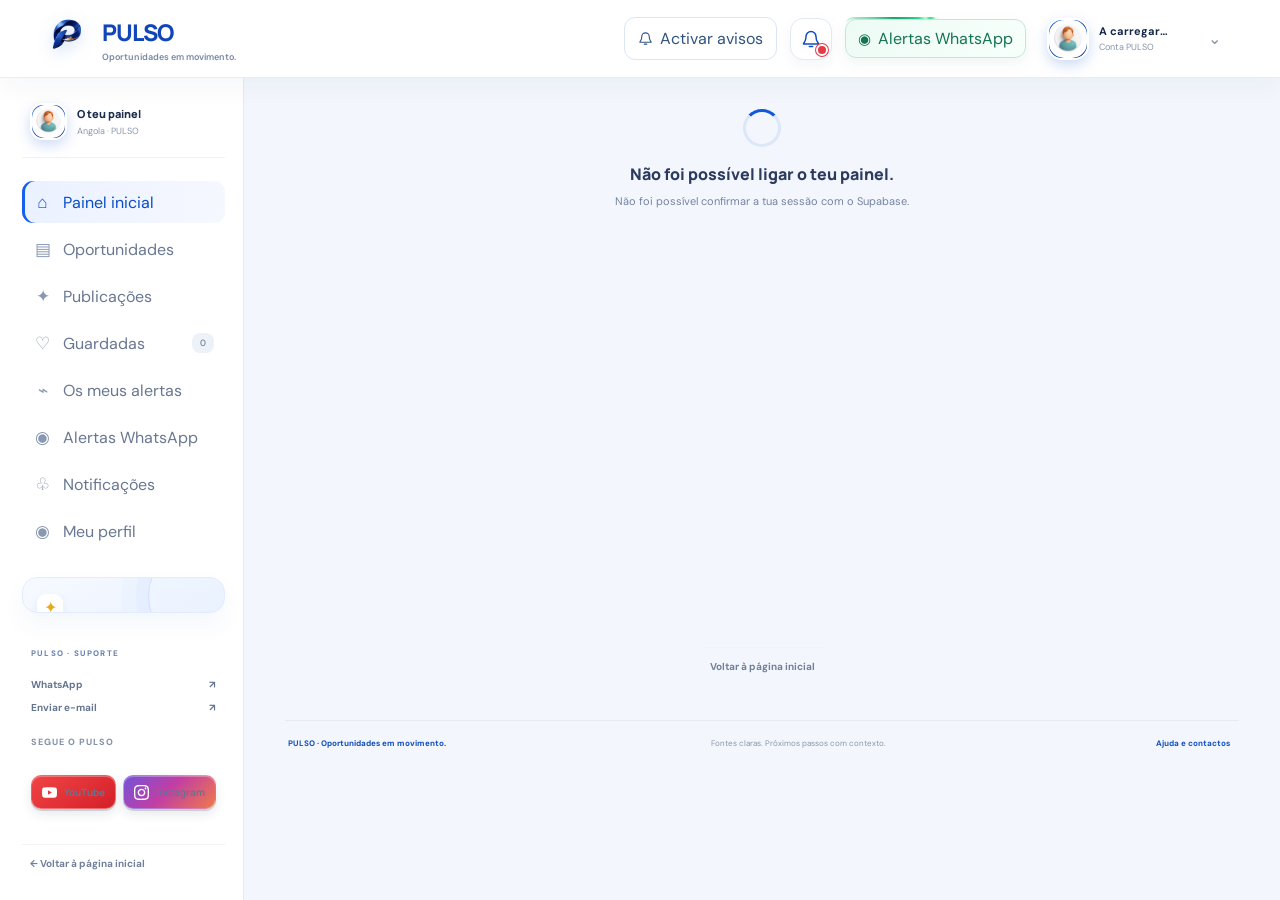
==== commit 75a2abde: "fix: harden mobile layouts across pulso" ====
--- a/dashboard.html
+++ b/dashboard.html
@@ -7,8 +7,8 @@
   <meta name="description" content="O teu painel PULSO para acompanhar oportunidades, guardados e alertas em Angola.">
   <title>O teu painel — PULSO</title>
   <link rel="icon" href="assets/pulso-mark-3d-small.png" type="image/png">
-  <link rel="stylesheet" href="styles.css?v=20261121-18">
-  <link rel="stylesheet" href="dashboard.css?v=20261126-08">
+  <link rel="stylesheet" href="styles.css?v=20261127-01">
+  <link rel="stylesheet" href="dashboard.css?v=20261127-01">
   <link rel="stylesheet" href="community.css?v=20261124-09">
   <link rel="stylesheet" href="pulso-dialogs.css?v=20261125-01">
   <link rel="stylesheet" href="automation.css?v=20261120-20">
@@ -85,8 +85,8 @@
       </div>
       <div class="sidebar-contact-mini">
         <span class="section-kicker">PULSO · SUPORTE</span>
-        <a href="https://wa.me/244955614045" target="_blank" rel="noopener noreferrer">WhatsApp <span>↗</span></a>
-        <a href="mailto:pulsobussines@gmail.com">Enviar e-mail <span>↗</span></a>
+        <a href="https://wa.me/244955614045" target="_blank" rel="noopener noreferrer">WhatsApp <span>↗︎</span></a>
+        <a href="mailto:pulsobussines@gmail.com">Enviar e-mail <span>↗︎</span></a>
         <p class="pulso-social-caption">SEGUE O PULSO</p>
         <div class="pulso-social-links pulso-social-links--compact pulso-social-links--dashboard" aria-label="Redes sociais do PULSO"><a class="pulso-social-link social-youtube" href="https://www.youtube.com/@PULSOAO" target="_blank" rel="noopener noreferrer" aria-label="PULSO no YouTube, abre num novo separador"><img src="assets/social/youtube.svg" alt=""><span>YouTube</span></a><a class="pulso-social-link social-instagram" href="https://www.instagram.com/pulso.ao_?jplx=MWhxdjhzZG0xbnR0cw==" target="_blank" rel="noopener noreferrer" aria-label="PULSO no Instagram, abre num novo separador"><img src="assets/social/instagram.svg" alt=""><span>Instagram</span></a></div>
       </div>
@@ -120,7 +120,7 @@
 
         <div class="overview-bottom-grid">
           <section class="dash-panel overview-alert-panel"><div class="panel-heading"><div><span class="section-kicker">PERSONALIZA A PROCURA</span><h2>Um alerta mais teu.</h2></div><span class="panel-icon">⌁</span></div><p>Escolhe categoria, província ou palavras-chave e o PULSO prepara um alerta para ti.</p><button class="btn btn-primary-soft" type="button" data-view="alerts">Configurar um alerta <span>→</span></button></section>
-          <section class="contact-3d-card"><div class="contact-3d-top"><span>✦</span><small>SUPORTE PULSO</small></div><h3>Estamos por perto.</h3><p>Fala connosco pelo WhatsApp ou e-mail.</p><a href="https://wa.me/244955614045" target="_blank" rel="noopener noreferrer" class="whatsapp-button"><span class="whatsapp-glyph">◉</span> Abrir WhatsApp <span>↗</span></a></section>
+          <section class="contact-3d-card"><div class="contact-3d-top"><span>✦</span><small>SUPORTE PULSO</small></div><h3>Estamos por perto.</h3><p>Fala connosco pelo WhatsApp ou e-mail.</p><a href="https://wa.me/244955614045" target="_blank" rel="noopener noreferrer" class="whatsapp-button"><span class="whatsapp-glyph">◉</span> Abrir WhatsApp <span>↗︎</span></a></section>
         </div>
       </section>
 
@@ -212,10 +212,10 @@
       <section class="dash-view" data-panel="support" hidden>
         <div class="page-intro"><span class="section-kicker">SUPORTE PULSO</span><h1>Estamos por perto.</h1><p>Escolhe o canal mais conveniente para falar connosco.</p></div>
         <div class="support-contact-grid">
-          <a class="support-contact-card" href="tel:+244936975657"><span class="support-icon phone-icon">☎</span><span><small>TELEFONE</small><b>+244 936 975 657</b><em>Ligar para o PULSO</em></span><span class="support-arrow">↗</span></a>
-          <a class="support-contact-card" href="tel:+244955614045"><span class="support-icon phone-icon">☎</span><span><small>TELEFONE</small><b>+244 955 614 045</b><em>Ligar para o PULSO</em></span><span class="support-arrow">↗</span></a>
-          <a class="support-contact-card" href="mailto:pulsobussines@gmail.com"><span class="support-icon gmail-icon" aria-hidden="true"><svg viewBox="0 0 24 24"><path fill="#4285f4" d="M3 6.8V18h4V9.8L3 6.8Z"/><path fill="#34a853" d="M17 9.8V18h4V6.8l-4 3Z"/><path fill="#ea4335" d="m3 6.8 9 6.5 9-6.5-3.1-2.3L12 9 6.1 4.5 3 6.8Z"/><path fill="#fbbc04" d="M3 6.8v4.7l4 2.9V9.8l-4-3Z"/></svg></span><span><small>E-MAIL</small><b>pulsobussines@gmail.com</b><em>Enviar mensagem</em></span><span class="support-arrow">↗</span></a>
-          <a class="support-contact-card support-whatsapp-card" href="https://wa.me/244955614045" target="_blank" rel="noopener noreferrer"><span class="support-icon whatsapp-icon" aria-hidden="true"><svg viewBox="0 0 24 24"><path d="M12 3.2a8.4 8.4 0 0 0-7.2 12.7L4 20l4.2-1.1A8.4 8.4 0 1 0 12 3.2Zm0 1.8a6.6 6.6 0 1 1-3.4 12.3l-.5-.3-1.8.5.5-1.8-.3-.5A6.6 6.6 0 0 1 12 5Z"/><path d="M9.1 8.2c-.2-.4-.4-.4-.6-.4h-.4c-.2 0-.5.1-.7.4-.2.2-.9.9-.9 2.1s.9 2.4 1 2.6c.1.2 1.8 2.8 4.3 3.8 2.1.8 2.5.6 3 .5.5-.1 1.6-.7 1.8-1.3.2-.6.2-1.1.1-1.2-.1-.1-.2-.2-.5-.3l-1.7-.8c-.2-.1-.4-.1-.6.2l-.8 1c-.2.2-.3.2-.6.1a6.8 6.8 0 0 1-2-1.2 7.4 7.4 0 0 1-1.4-1.8c-.1-.2 0-.4.1-.5l.4-.5c.1-.2.2-.3.3-.5.1-.2 0-.4 0-.5l-.8-1.9Z"/></svg></span><span><small>WHATSAPP</small><b>Fala connosco</b><em>Abre uma conversa segura</em></span><span class="support-arrow">↗</span></a>
+          <a class="support-contact-card" href="tel:+244936975657"><span class="support-icon phone-icon">☎</span><span><small>TELEFONE</small><b>+244 936 975 657</b><em>Ligar para o PULSO</em></span><span class="support-arrow">↗︎</span></a>
+          <a class="support-contact-card" href="tel:+244955614045"><span class="support-icon phone-icon">☎</span><span><small>TELEFONE</small><b>+244 955 614 045</b><em>Ligar para o PULSO</em></span><span class="support-arrow">↗︎</span></a>
+          <a class="support-contact-card" href="mailto:pulsobussines@gmail.com"><span class="support-icon gmail-icon" aria-hidden="true"><svg viewBox="0 0 24 24"><path fill="#4285f4" d="M3 6.8V18h4V9.8L3 6.8Z"/><path fill="#34a853" d="M17 9.8V18h4V6.8l-4 3Z"/><path fill="#ea4335" d="m3 6.8 9 6.5 9-6.5-3.1-2.3L12 9 6.1 4.5 3 6.8Z"/><path fill="#fbbc04" d="M3 6.8v4.7l4 2.9V9.8l-4-3Z"/></svg></span><span><small>E-MAIL</small><b>pulsobussines@gmail.com</b><em>Enviar mensagem</em></span><span class="support-arrow">↗︎</span></a>
+          <a class="support-contact-card support-whatsapp-card" href="https://wa.me/244955614045" target="_blank" rel="noopener noreferrer"><span class="support-icon whatsapp-icon" aria-hidden="true"><svg viewBox="0 0 24 24"><path d="M12 3.2a8.4 8.4 0 0 0-7.2 12.7L4 20l4.2-1.1A8.4 8.4 0 1 0 12 3.2Zm0 1.8a6.6 6.6 0 1 1-3.4 12.3l-.5-.3-1.8.5.5-1.8-.3-.5A6.6 6.6 0 0 1 12 5Z"/><path d="M9.1 8.2c-.2-.4-.4-.4-.6-.4h-.4c-.2 0-.5.1-.7.4-.2.2-.9.9-.9 2.1s.9 2.4 1 2.6c.1.2 1.8 2.8 4.3 3.8 2.1.8 2.5.6 3 .5.5-.1 1.6-.7 1.8-1.3.2-.6.2-1.1.1-1.2-.1-.1-.2-.2-.5-.3l-1.7-.8c-.2-.1-.4-.1-.6.2l-.8 1c-.2.2-.3.2-.6.1a6.8 6.8 0 0 1-2-1.2 7.4 7.4 0 0 1-1.4-1.8c-.1-.2 0-.4.1-.5l.4-.5c.1-.2.2-.3.3-.5.1-.2 0-.4 0-.5l-.8-1.9Z"/></svg></span><span><small>WHATSAPP</small><b>Fala connosco</b><em>Abre uma conversa segura</em></span><span class="support-arrow">↗︎</span></a>
         </div>
         <p class="support-footnote">O WhatsApp abre uma conversa com o número +244 955 614 045. A candidatura a oportunidades decorre sempre na página oficial da entidade anunciante.</p>
       </section>
--- a/styles.css
+++ b/styles.css
@@ -36,7 +36,7 @@
 .premium-op-card{cursor:pointer}.premium-op-card button{position:relative;z-index:1}
 
 /* Portátil em movimento: vídeo VP9 com alpha, integrado no cartão sem fundo verde. */
-.pulso-device-video{position:absolute;display:block;pointer-events:none;object-fit:contain;z-index:0;filter:drop-shadow(0 18px 24px #00164235)}.home-device-video{right:3%;bottom:91px;width:min(30vw,330px);max-height:245px;opacity:.96}.hero-content,.hero-stamp,.hero-bottom,.hero-index{z-index:1}.hero-stamp{right:clamp(25px,8vw,122px)}
+.pulso-device-video{position:absolute;display:block;pointer-events:none;object-fit:contain;z-index:0;filter:none}.home-device-video{right:3%;bottom:91px;width:min(30vw,330px);max-height:245px;opacity:.96}@supports (-webkit-touch-callout:none){.pulso-device-video{mix-blend-mode:screen;filter:none}}.hero-content,.hero-stamp,.hero-bottom,.hero-index{z-index:1}.hero-stamp{right:clamp(25px,8vw,122px)}
 @media(max-width:1050px){.home-device-video{right:1%;bottom:104px;width:280px}}
 @media(max-width:800px){.home-device-video{right:0;bottom:147px;width:205px;opacity:.82}.hero-stamp{z-index:1}}
 @media(max-width:520px){.home-device-video{right:-8px;bottom:151px;width:170px;opacity:.76}}
@@ -104,3 +104,68 @@
 @media(max-width:1050px){.brand-country{margin-left:6px;padding-left:8px}.brand-country b{font-size:8px;letter-spacing:.12em}}
 @media(max-width:800px){.brand-country{margin-left:7px;padding-left:8px;gap:5px}.brand-country i{width:18px;height:12px}.brand-country b{font-size:8px;letter-spacing:.1em}}
 @media(max-width:520px){.brand-country{margin-left:5px;padding-left:6px}.brand-country b{font-size:7px;letter-spacing:.08em}.brand-country i{width:16px;height:11px}}
+
+/* Ícones determinísticos e escala estável no Safari iOS. */
+html{-webkit-text-size-adjust:100%;text-size-adjust:100%}
+.ui-icon{display:inline-block;width:1em;height:1em;flex:none;overflow:visible;fill:none;stroke:currentColor;stroke-width:1.8;stroke-linecap:round;stroke-linejoin:round;vertical-align:-.16em}
+.ui-arrow{width:17px;height:17px}.ui-arrow-right{width:16px;height:16px}.ui-star{width:16px;height:16px;fill:currentColor;stroke:none}.ui-search{width:20px;height:20px}.ui-check{width:15px;height:15px;vertical-align:-.2em}.ui-wave{width:15px;height:15px}.ui-radar-mark{width:22px;height:22px}
+.sparkle{display:inline-flex;align-items:center}.sparkle .ui-icon{width:16px;height:16px}.search-icon{display:grid;place-items:center;transform:none;line-height:1}.search-icon .ui-icon{color:#315184}
+.stamp-arrow,.cat-arrow,.home-contact-arrow{display:inline-flex;align-items:center;justify-content:center;line-height:1}.stamp-arrow .ui-icon{width:32px;height:32px}.cat-arrow .ui-icon{width:17px;height:17px}.home-contact-arrow .ui-icon{width:13px;height:13px}
+.radar-orbit{display:grid;place-items:center;font-size:0}.radar-orbit .ui-icon{color:#8dbdff}.radar-node{font-size:0}.radar-node .ui-icon{width:14px;height:14px}.radar-node .ui-star{fill:currentColor}.cta-star{display:grid;place-items:center;font-size:0}.cta-star .ui-icon{width:28px;height:28px}
+.trust-strip i{display:inline-flex;align-items:center;font-size:0}.trust-strip i .ui-icon{color:var(--green)}
+@media(max-width:800px){.hero-bottom{padding-top:8px;padding-bottom:8px}.quick-category{transform:none;overflow:visible}.quick-category:hover{transform:none}}
+
+/* Setas dos cartões: largura fixa no mobile para não encolherem nem perderem o centro. */
+@media (max-width:800px){
+  .quick-category > span:nth-child(2){min-width:0;flex:1 1 auto}
+  .quick-category .cat-arrow{flex:0 0 17px;width:17px;height:17px;min-width:17px;margin-left:auto;align-self:center;display:inline-flex;align-items:center;justify-content:center}
+  .quick-category .cat-arrow .ui-icon{display:block;width:17px;height:17px;flex:none;margin:0;transform:none}
+}
+
+/* Mobile layout contract for home, opportunity cards and authentication dialogs. */
+@media (max-width:760px){
+  .site-header,.brand,.header-actions,.hero,.section,.section-heading,.opportunity-layout,.opportunity-main,.company-grid,.company-card,.modal,.modal-inner{min-width:0;box-sizing:border-box}
+  .brand{flex:0 1 auto;gap:7px}
+  .brand img,.site-header .brand img{display:block;flex:0 0 auto;width:clamp(34px,10vw,43px);height:clamp(34px,10vw,43px);aspect-ratio:1;object-fit:contain;object-position:center}
+  .brand-copy{min-width:0;overflow:hidden}
+  .brand-copy strong{display:block;overflow:hidden;text-overflow:ellipsis;white-space:nowrap}
+  .hero-content{min-width:0;max-width:100%}
+  .hero h1,.hero-content>p{max-width:100%;overflow-wrap:anywhere}
+  .hero-bottom{max-width:100%}
+  .quick-category{min-width:0}
+  .section-heading>div{min-width:0}
+  .section-heading h2{overflow-wrap:anywhere}
+  .opportunity-layout{grid-template-columns:minmax(0,1fr)}
+  .opportunity-main{width:100%}
+  .opportunity-list{width:100%;min-width:0}
+  .premium-op-card{width:100%;box-sizing:border-box;grid-template-columns:clamp(76px,22vw,140px) minmax(0,1fr);grid-template-rows:auto auto auto;align-items:start;gap:8px 11px;min-height:0;padding:11px;overflow:visible}
+  .premium-op-card .op-image{grid-column:1;grid-row:1/4;width:100%;height:auto;aspect-ratio:1/1.08;min-width:0;object-fit:cover}
+  .premium-op-card .org-mark{left:50%;bottom:10px;transform:translateX(-50%);max-width:calc(100% - 10px)}
+  .premium-op-card .op-copy{grid-column:2;grid-row:1;min-width:0;width:100%;overflow:visible}
+  .premium-op-card .op-caption{max-width:100%;overflow:hidden;text-overflow:ellipsis;white-space:nowrap}
+  .premium-op-card .op-copy h3{display:block;width:100%;max-width:100%;overflow:visible;white-space:normal;overflow-wrap:anywhere;word-break:normal;text-overflow:clip;line-height:1.3}
+  .premium-op-card .op-copy .org-name{max-width:100%;overflow:hidden;text-overflow:ellipsis;white-space:nowrap}
+  .premium-op-card .op-meta{min-width:0;max-width:100%;overflow:visible}
+  .premium-op-card .op-badge{grid-column:2;grid-row:2;justify-self:start;max-width:100%}
+  .premium-op-card .op-card-actions{grid-column:2;grid-row:3;width:100%;min-width:0;display:flex;flex-wrap:wrap;justify-self:stretch;gap:7px;overflow:visible}
+  .premium-op-card .source-3d-btn{min-width:0;max-width:100%;flex:1 1 120px;overflow:hidden;text-overflow:ellipsis;white-space:nowrap}
+  .premium-op-card .save-btn,.premium-op-card .detail-btn{flex:0 0 auto}
+  .company-grid{grid-template-columns:minmax(0,1fr)}
+  .company-card{width:100%}
+  .modal{width:min(calc(100vw - 24px),475px);max-width:calc(100vw - 24px)}
+  .modal-inner{padding:24px 18px}
+  .modal h2{overflow-wrap:anywhere}
+  .form-grid{grid-template-columns:minmax(0,1fr)}
+  .field-wide{grid-column:auto}
+}
+@media (max-width:430px){
+  .site-header{padding-left:13px;padding-right:13px}
+  .brand-copy strong{font-size:19px}
+  .hero{padding-left:15px;padding-right:15px}
+  .section{padding-left:15px;padding-right:15px}
+  .premium-op-card{grid-template-columns:64px minmax(0,1fr);gap:7px 9px;padding:9px;border-radius:15px}
+  .premium-op-card .op-copy h3{font-size:11px}
+  .premium-op-card .op-caption{font-size:7px}
+  .premium-op-card .op-badge{padding:4px 7px;font-size:7px}
+  .premium-op-card .source-3d-btn{flex-basis:96px;min-height:31px;padding-left:8px;padding-right:8px;font-size:8px}
+}
--- a/dashboard.css
+++ b/dashboard.css
@@ -319,7 +319,7 @@
 @media(max-width:620px){.avatar-choice-visible,.avatar-choice-extra{gap:6px}.avatar-more-button{margin-top:7px;padding:7px 10px;font-size:8px}}
 
 /* Portátil em movimento integrado no cartão de boas-vindas do dashboard. */
-.dashboard-device-video{right:230px;top:-2px;width:245px;height:188px;opacity:.96;z-index:1;filter:drop-shadow(0 16px 22px #00164240)}.dashboard-hero .dash-hero-copy{position:relative;z-index:3}.dashboard-hero .hero-action{position:relative;z-index:3}
+.dashboard-device-video{right:230px;top:-2px;width:245px;height:188px;opacity:.96;z-index:1;filter:none}@supports (-webkit-touch-callout:none){.dashboard-device-video{mix-blend-mode:screen;filter:none}}.dashboard-hero .dash-hero-copy{position:relative;z-index:3}.dashboard-hero .hero-action{position:relative;z-index:3}
 @media(max-width:900px){.dashboard-device-video{right:185px;top:4px;width:210px;height:155px;opacity:.84}}
 @media(max-width:620px){.dashboard-device-video{right:-4px;top:8px;width:170px;height:128px;opacity:.72}.dashboard-hero .dash-hero-copy{max-width:70%}}
 
@@ -534,3 +534,120 @@
 @media(prefers-reduced-motion:reduce){.profile-showcase-theme-toggle::after{animation:none;--pulso-profile-theme-ring-angle:310deg}}
 /* Compatibilidade com versões antigas em cache: este cartão não deve mostrar um segundo controlo. */
 .stat-card .dashboard-card-theme-toggle,#themeToggleOverview{display:none!important}
+/* Responsividade intermédia: alguns Android apresentam 720px CSS mesmo em modo telefone. */
+@media (min-width:621px) and (max-width:760px){
+  .dash-topbar{height:68px;min-height:68px;gap:8px;padding:0 14px}
+  .dash-brand{min-width:0;gap:7px;flex:0 0 auto}
+  .dash-brand img{width:34px;height:34px}
+  .dash-brand strong{font-size:18px}
+  .dash-brand small{display:none}
+  .dash-top-context{display:none}
+  .dash-top-actions{min-width:0;flex:1 1 auto;justify-content:flex-end;gap:6px}
+  .browser-alert-btn{width:35px;height:35px;min-width:35px;padding:0;overflow:hidden;color:transparent;font-size:0}
+  .browser-alert-btn:after{content:"♧";color:#2458b1;font-size:17px}
+  .browser-alert-icon{position:absolute;left:9px;top:9px;width:17px;height:17px;color:#2458b1}
+  .browser-alert-btn span{display:none}
+  .dash-bell{width:35px;height:35px;flex:none}
+  .dash-bell svg{width:17px;height:17px}
+  .dash-wa-shortcut{min-width:0;max-width:180px;height:35px;min-height:35px;padding:0 10px;overflow:hidden;font-size:9px;white-space:nowrap;text-overflow:ellipsis}
+  .dash-wa-shortcut>span{font-size:14px}
+  .profile-trigger{min-width:0;padding:3px}
+  .profile-avatar{width:35px;height:35px;border-radius:12px;font-size:11px}
+  .profile-trigger-copy,.profile-chevron{display:none}
+
+  .dash-main{padding:24px 20px 20px}
+  .dashboard-hero{min-height:296px;align-items:flex-start;padding:24px 28px;border-radius:21px}
+  .dashboard-hero .dash-hero-copy{max-width:57%}
+  .dash-hero-copy h1{max-width:100%;font-size:29px;line-height:1.1}
+  .dash-hero-copy p{max-width:100%;font-size:10px;line-height:1.6}
+  .hero-action{max-width:250px;margin-top:16px;padding:11px 13px;font-size:9px}
+  .dashboard-device-video{right:3px;top:13px;width:205px;height:150px;opacity:.78}
+  .hero-depth-front{right:18px;bottom:17px;width:205px;height:78px;padding:10px;border-radius:12px}
+  .hero-depth-front>span{font-size:6px}
+  .hero-depth-front>b{margin-top:5px;font-size:10px}
+  .hero-depth-front small{margin-top:3px;font-size:6px}
+  .hero-depth-back{right:31px;bottom:23px;width:202px;height:75px}
+  .hero-hero-mark{right:auto;left:19px;bottom:-4px;font-size:62px;letter-spacing:-8px}
+  .dashboard-hero-orbit{right:-8%;top:14%;width:250px;height:250px}
+  .orbit-b{right:4%;top:23%;width:160px;height:160px}
+
+  .dashboard-stats{grid-template-columns:repeat(2,minmax(0,1fr));gap:10px}
+  .stat-card{min-height:132px;padding:14px}
+  .stat-card>b{font-size:24px}
+  .overview-bottom-grid{grid-template-columns:1fr;gap:12px}
+
+  .dash-op-card{grid-template-columns:70px minmax(0,1fr);grid-template-rows:auto auto;align-items:start;gap:10px;padding:13px;min-height:0}
+  .dash-op-visual{grid-column:1;grid-row:1/3;width:70px;height:62px}
+  .dash-op-image{width:70px;height:62px}
+  .dash-op-content{grid-column:2;grid-row:1}
+  .dash-op-content h3{display:flex;flex-wrap:wrap;overflow:visible;line-height:1.3;white-space:normal;overflow-wrap:anywhere;font-size:12px}
+  .dash-op-org{font-size:9px}
+  .dash-op-meta{gap:5px 8px;font-size:8px}
+  .dash-op-actions{grid-column:2;grid-row:2;justify-content:flex-start;flex-wrap:wrap;gap:6px;margin-top:3px}
+  .dash-source-3d-btn{min-height:32px;padding:0 9px;font-size:8px}
+  .dash-op-save,.dash-op-detail{width:31px;height:31px}
+}
+
+/* Mobile layout contract: one-column content, intrinsic logos, readable opportunity cards. */
+@media (max-width:760px){
+  .dashboard-body,.dash-layout,.dash-main,.dash-view,.dash-panel,.dashboard-opportunity-list,.featured-panel,.overview-bottom-grid{min-width:0;max-width:100%}
+  .dash-topbar{box-sizing:border-box;width:100%;overflow:visible}
+  .dash-brand,.dash-brand img,.dash-brand>span,.dash-top-actions,.profile-anchor,.profile-trigger{min-width:0}
+  .dash-brand img{display:block;flex:0 0 auto;width:clamp(30px,8vw,38px);height:clamp(30px,8vw,38px);aspect-ratio:1;object-fit:contain;object-position:center}
+  .dash-brand>span{overflow:hidden}
+  .dash-brand strong{display:block;overflow:hidden;text-overflow:ellipsis;white-space:nowrap}
+  .dash-top-actions{overflow:visible}
+  .dash-main{overflow:hidden}
+  .dashboard-hero{width:100%;box-sizing:border-box;isolation:isolate}
+  .dashboard-hero .dash-hero-copy{width:min(100%,390px);max-width:100%;min-width:0}
+  .dash-hero-copy h1,.dash-hero-copy p{max-width:100%;overflow-wrap:anywhere}
+  .dashboard-device-video,.hero-depth-card{max-width:48%}
+  .section-title-row,.panel-heading{min-width:0}
+  .section-title-row>div,.panel-heading>div{min-width:0}
+  .section-title-row h2,.panel-heading h2{overflow-wrap:anywhere}
+  .dashboard-stats{width:100%;grid-template-columns:repeat(2,minmax(0,1fr))}
+  .stat-card{min-width:0}
+  .overview-bottom-grid{grid-template-columns:minmax(0,1fr)}
+  .overview-alert-panel,.contact-3d-card{min-width:0;box-sizing:border-box}
+  .contact-3d-card h3,.contact-3d-card p{overflow-wrap:anywhere}
+  .whatsapp-button{min-width:0;width:100%}
+  .featured-panel{width:100%;box-sizing:border-box}
+  .dashboard-opportunity-list{width:100%;display:grid;gap:12px}
+  .dash-op-card{width:100%;box-sizing:border-box;display:grid;grid-template-columns:clamp(58px,17vw,78px) minmax(0,1fr);grid-template-rows:auto auto;align-items:start;gap:9px 11px;padding:12px;min-height:0;overflow:visible}
+  .dash-op-visual{grid-column:1;grid-row:1/3;width:100%;height:auto;aspect-ratio:1.18;min-width:0;align-self:start;overflow:visible}
+  .dash-op-image{display:block;width:100%;height:100%;min-width:0;aspect-ratio:auto;object-fit:cover;object-position:center;border-radius:12px}
+  .dash-op-content{grid-column:2;grid-row:1;min-width:0;width:100%;overflow:visible}
+  .dash-op-content h3{display:block;width:100%;max-width:100%;height:auto;min-width:0;margin:0 0 4px;overflow:visible;white-space:normal;overflow-wrap:anywhere;word-break:normal;text-overflow:clip;font-size:clamp(11px,2vw,13px);line-height:1.3}
+  .dash-op-content h3 .verified-check-img{display:inline-block;width:17px;height:17px;max-width:none;vertical-align:-4px;object-fit:contain}
+  .dash-op-org{display:block;width:100%;max-width:100%;overflow:hidden;text-overflow:ellipsis;white-space:nowrap}
+  .dash-op-meta{min-width:0;max-width:100%;align-items:center;overflow:visible}
+  .dash-op-category{max-width:100%;min-width:0;overflow:hidden;text-overflow:ellipsis}
+  .dash-op-category .category-3d-img{flex:0 0 auto}
+  .dash-op-actions{grid-column:2;grid-row:2;width:100%;min-width:0;display:flex;align-items:center;justify-content:flex-start;flex-wrap:wrap;gap:7px;margin:1px 0 0;overflow:visible}
+  .dash-source-3d-btn{min-width:0;max-width:100%;min-height:32px;flex:1 1 120px;padding:0 9px;overflow:hidden;text-overflow:ellipsis;white-space:nowrap;font-size:8px}
+  .dash-op-save,.dash-op-detail,.dash-op-delete{flex:0 0 auto;width:31px;min-width:31px;height:31px}
+  .dash-op-delete{width:auto;min-width:0;padding:0 9px}
+}
+@media (max-width:430px){
+  .dash-main{padding-left:10px;padding-right:10px}
+  .featured-panel{padding-left:9px;padding-right:9px}
+  .dash-op-card{grid-template-columns:52px minmax(0,1fr);gap:8px;padding:10px}
+  .dash-op-content h3{font-size:11px}
+  .dash-op-actions{gap:5px}
+  .dash-source-3d-btn{flex-basis:100px;padding-left:7px;padding-right:7px}
+  .dash-topbar{padding-left:8px;padding-right:8px;gap:4px}
+  .dash-brand img{width:30px;height:30px}
+  .dash-top-actions{gap:4px}
+  .dash-top-actions .browser-alert-btn{width:32px;min-width:32px;padding:0;font-size:0;text-indent:-9999px}
+  .dash-top-actions .browser-alert-icon{left:8px;top:8px;width:16px;height:16px;text-indent:0}
+  .dash-top-actions .dash-bell{width:32px;height:32px}
+  .dash-top-actions .dash-wa-shortcut{width:34px;min-width:34px;max-width:34px;padding:0;font-size:0;overflow:hidden;justify-content:center}
+  .dash-top-actions .dash-wa-shortcut>span{font-size:15px;margin:0}
+  .profile-avatar{width:32px;height:32px}
+}
+
+@media (max-width:430px){
+  .dash-top-actions .browser-alert-btn{width:32px!important;min-width:32px!important;max-width:32px!important;font-size:0!important;color:transparent!important;line-height:0!important;text-indent:-9999px!important;white-space:nowrap!important}
+  .dash-top-actions .dash-wa-shortcut{width:34px!important;min-width:34px!important;max-width:34px!important;font-size:0!important;color:transparent!important;line-height:0!important;text-indent:-9999px!important;white-space:nowrap!important}
+  .dash-top-actions .dash-wa-shortcut>span{font-size:15px!important;color:#16845d!important;text-indent:0!important;line-height:1!important}
+}
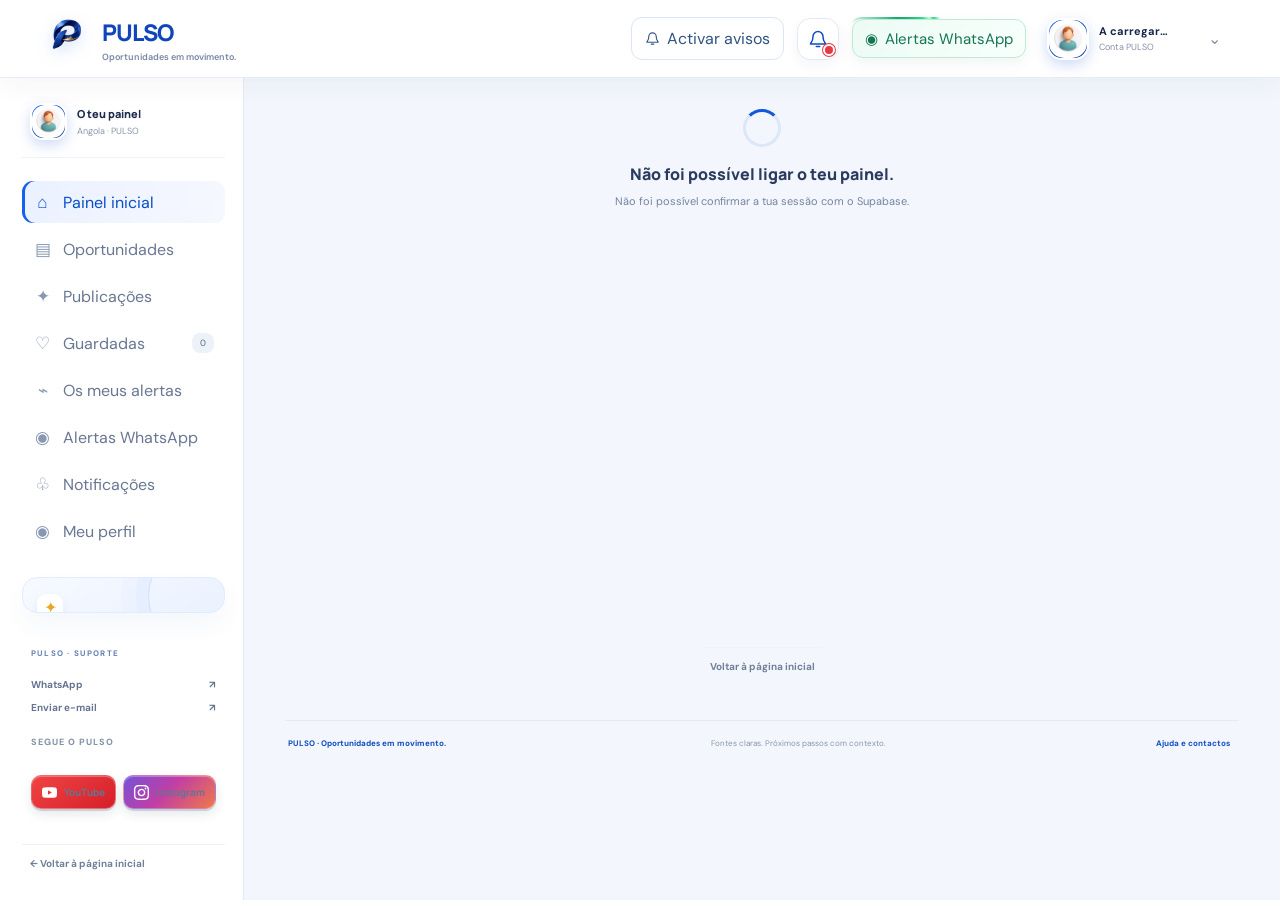
==== commit 6d8632a3: "fix: declutter mobile dashboard header" ====
--- a/dashboard.html
+++ b/dashboard.html
@@ -8,7 +8,7 @@
   <title>O teu painel — PULSO</title>
   <link rel="icon" href="assets/pulso-mark-3d-small.png" type="image/png">
   <link rel="stylesheet" href="styles.css?v=20261127-01">
-  <link rel="stylesheet" href="dashboard.css?v=20261127-01">
+  <link rel="stylesheet" href="dashboard.css?v=20261127-02">
   <link rel="stylesheet" href="community.css?v=20261124-09">
   <link rel="stylesheet" href="pulso-dialogs.css?v=20261125-01">
   <link rel="stylesheet" href="automation.css?v=20261120-20">
@@ -44,7 +44,7 @@
         <span class="notification-count" id="notificationCount" hidden>0</span>
         <span class="whatsapp-bell-alert" id="whatsappBellAlert" hidden></span>
       </button>
-      <button class="dash-wa-shortcut" type="button" data-view="whatsapp-alerts"><span aria-hidden="true">◉</span> Alertas WhatsApp</button>
+      <button class="dash-wa-shortcut" type="button" data-view="whatsapp-alerts"><span aria-hidden="true">◉</span><span class="dash-wa-label">Alertas WhatsApp</span></button>
       <div class="profile-anchor">
         <button class="profile-trigger" id="profileMenuButton" type="button" aria-haspopup="true" aria-expanded="false">
           <span class="profile-avatar" id="profileAvatar" data-avatar-target="top"><img src="assets/profile/avatar-male.jpg" alt="Avatar masculino"></span>
--- a/dashboard.css
+++ b/dashboard.css
@@ -651,3 +651,10 @@
   .dash-top-actions .dash-wa-shortcut{width:34px!important;min-width:34px!important;max-width:34px!important;font-size:0!important;color:transparent!important;line-height:0!important;text-indent:-9999px!important;white-space:nowrap!important}
   .dash-top-actions .dash-wa-shortcut>span{font-size:15px!important;color:#16845d!important;text-indent:0!important;line-height:1!important}
 }
+
+@media (max-width:430px){
+  #browserAlertLabel{display:none!important}
+  .dash-top-actions .browser-alert-btn{overflow:hidden!important}
+  .dash-top-actions .dash-wa-shortcut{overflow:hidden!important;color:transparent!important}
+  .dash-top-actions .dash-wa-shortcut .dash-wa-label{display:none!important}
+}
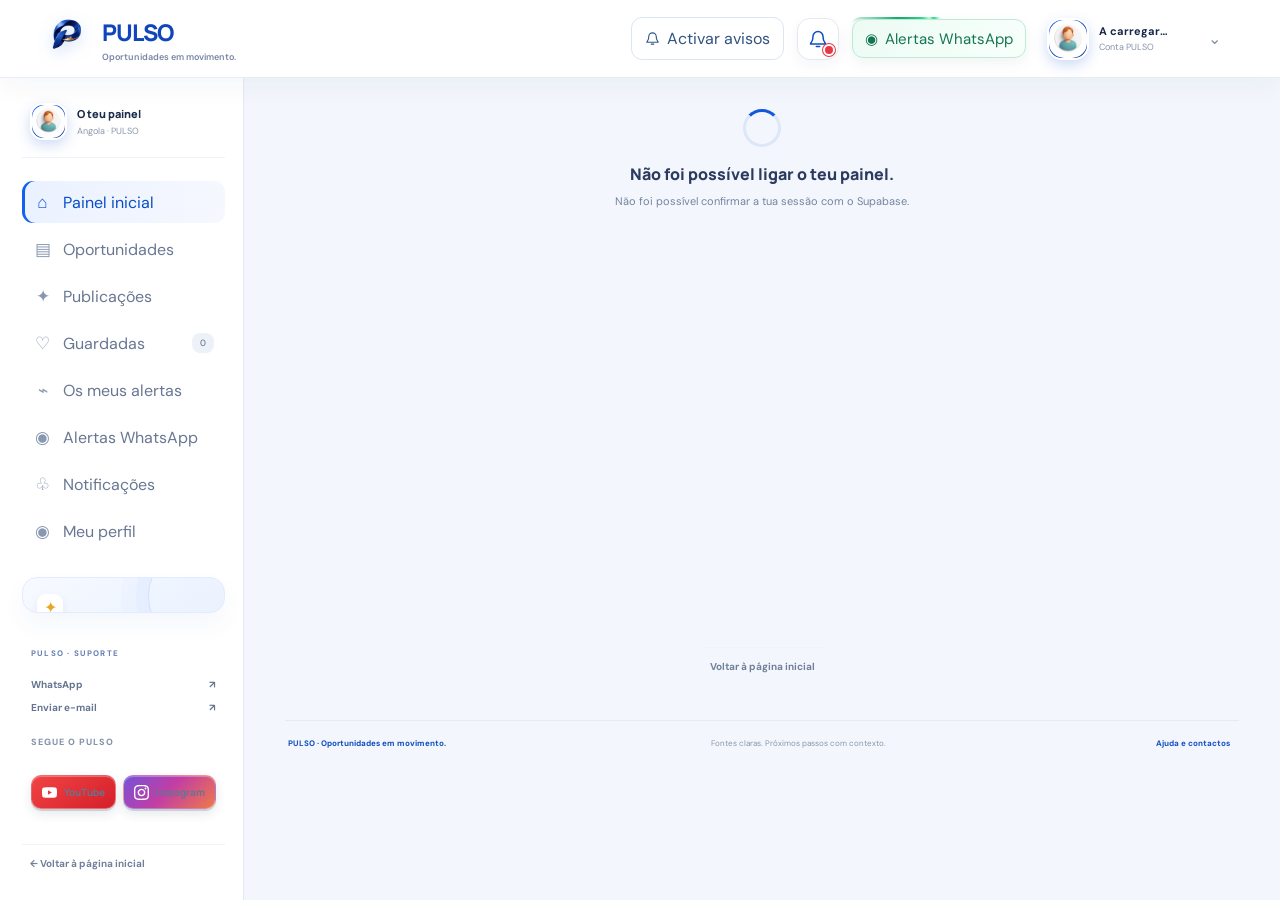
==== commit 226e7f38: "fix: restore mobile WhatsApp alert label" ====
--- a/dashboard.html
+++ b/dashboard.html
@@ -8,7 +8,7 @@
   <title>O teu painel — PULSO</title>
   <link rel="icon" href="assets/pulso-mark-3d-small.png" type="image/png">
   <link rel="stylesheet" href="styles.css?v=20261127-01">
-  <link rel="stylesheet" href="dashboard.css?v=20261127-02">
+  <link rel="stylesheet" href="dashboard.css?v=20261127-03">
   <link rel="stylesheet" href="community.css?v=20261124-09">
   <link rel="stylesheet" href="pulso-dialogs.css?v=20261125-01">
   <link rel="stylesheet" href="automation.css?v=20261120-20">
--- a/dashboard.css
+++ b/dashboard.css
@@ -658,3 +658,10 @@
   .dash-top-actions .dash-wa-shortcut{overflow:hidden!important;color:transparent!important}
   .dash-top-actions .dash-wa-shortcut .dash-wa-label{display:none!important}
 }
+
+/* O texto WhatsApp continua visível; apenas o botão de notificações fica em ícone. */
+@media (max-width:430px){
+  .dash-top-actions .dash-wa-shortcut{width:112px!important;min-width:112px!important;max-width:112px!important;min-height:35px;padding:0 8px;font-size:8px!important;line-height:normal!important;white-space:nowrap!important;overflow:visible!important;justify-content:center;gap:5px}
+  .dash-top-actions .dash-wa-shortcut .dash-wa-label{display:inline!important;color:#147553!important;font-size:8px!important;line-height:normal!important;text-indent:0!important}
+  .dash-top-actions .dash-wa-shortcut>span:first-child{font-size:14px!important;color:#16845d!important}
+}
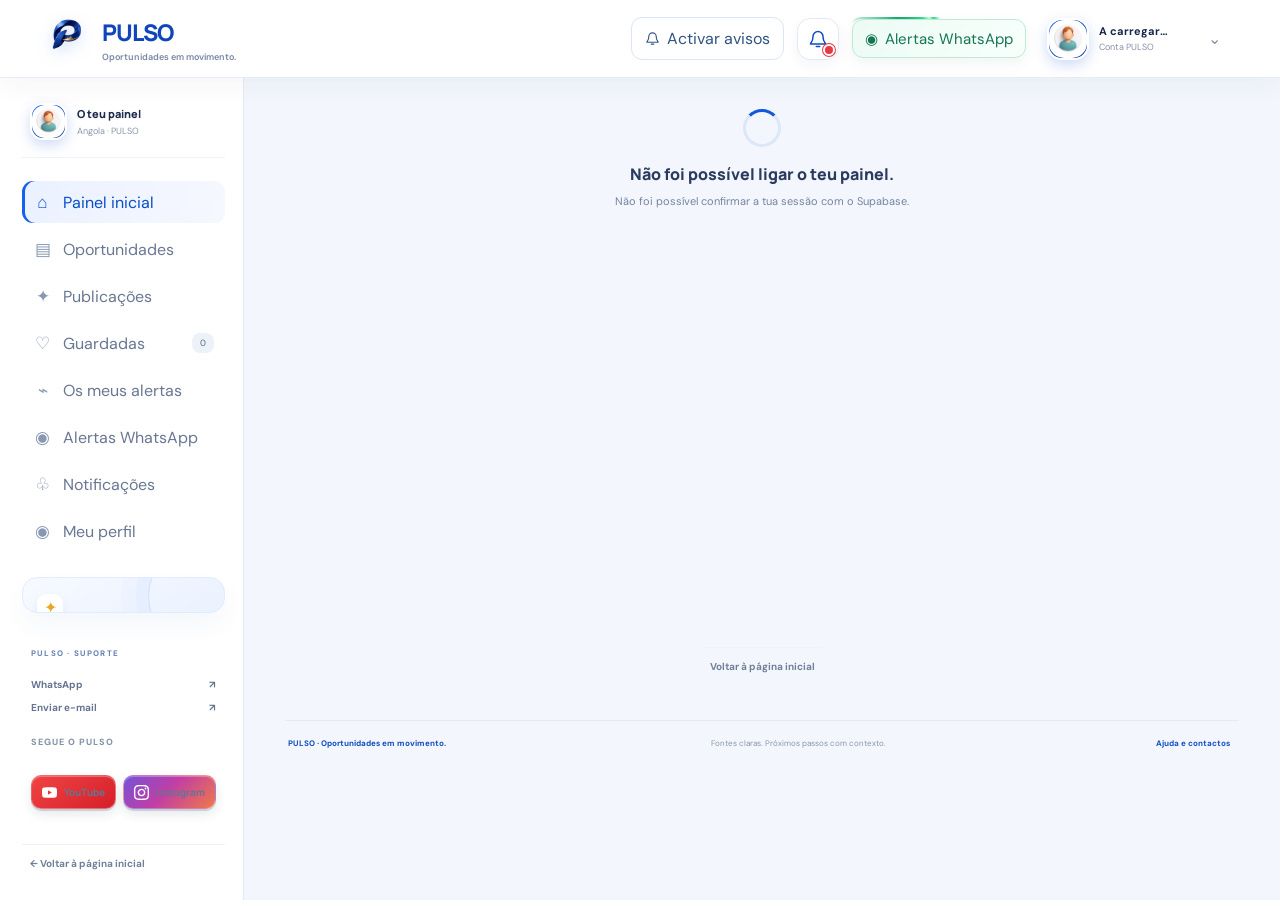
==== commit 1d4d97e9: "fix: scale dashboard hero card on small phones" ====
--- a/dashboard.html
+++ b/dashboard.html
@@ -8,7 +8,7 @@
   <title>O teu painel — PULSO</title>
   <link rel="icon" href="assets/pulso-mark-3d-small.png" type="image/png">
   <link rel="stylesheet" href="styles.css?v=20261127-01">
-  <link rel="stylesheet" href="dashboard.css?v=20261127-03">
+  <link rel="stylesheet" href="dashboard.css?v=20261127-04">
   <link rel="stylesheet" href="community.css?v=20261124-09">
   <link rel="stylesheet" href="pulso-dialogs.css?v=20261125-01">
   <link rel="stylesheet" href="automation.css?v=20261120-20">
--- a/dashboard.css
+++ b/dashboard.css
@@ -665,3 +665,13 @@
   .dash-top-actions .dash-wa-shortcut .dash-wa-label{display:inline!important;color:#147553!important;font-size:8px!important;line-height:normal!important;text-indent:0!important}
   .dash-top-actions .dash-wa-shortcut>span:first-child{font-size:14px!important;color:#16845d!important}
 }
+
+/* Hero mobile: o cartão com o portátil deve ser decorativo, não competir com o conteúdo. */
+@media (min-width:621px) and (max-width:760px){
+  .dashboard-device-video{right:2px;top:16px;width:166px;height:121px;opacity:.72}
+  .hero-depth-front{right:16px;bottom:16px;width:174px;height:68px;padding:9px;border-radius:12px}
+  .hero-depth-front>span{font-size:5px}
+  .hero-depth-front>b{margin-top:4px;font-size:9px;line-height:1.2}
+  .hero-depth-front small{margin-top:2px;font-size:5px}
+  .hero-depth-back{right:28px;bottom:21px;width:171px;height:66px}
+}
